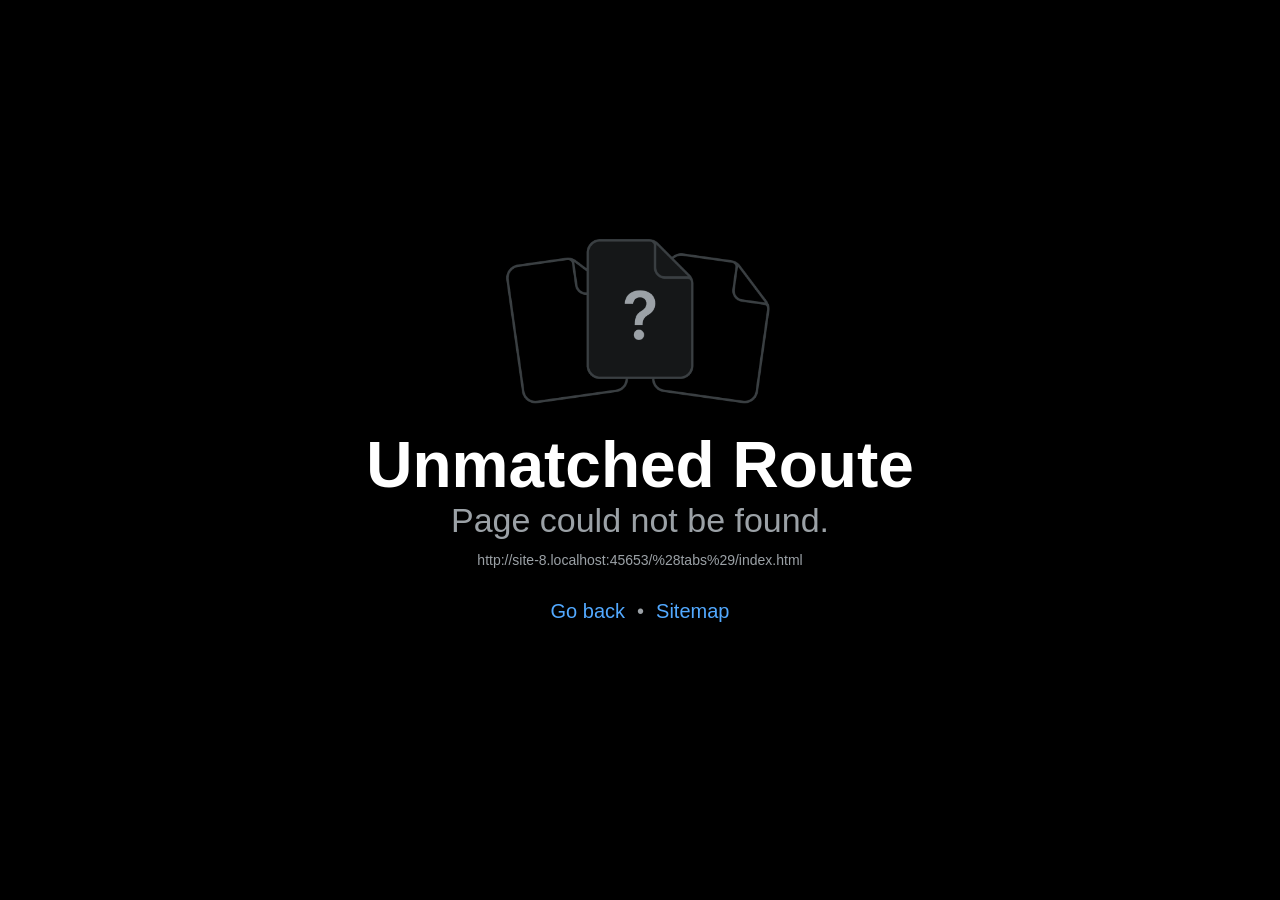
==== (tabs)/index.html @ 50df3b19 "Pin GitHub frontend to published WebDev API" ====
<!DOCTYPE html><html  lang="en"><head><title data-rh="true"></title><meta charSet="utf-8"/><meta name="viewport" content="width=device-width, initial-scale=1, shrink-to-fit=no"/><meta http-equiv="X-UA-Compatible" content="IE=edge"/><style id="expo-reset">#root,body,html{height:100%}body{overflow:hidden}#root{display:flex}</style><style id="react-native-stylesheet">[stylesheet-group="0"]{}
body{margin:0;}
button::-moz-focus-inner,input::-moz-focus-inner{border:0;padding:0;}
html{-ms-text-size-adjust:100%;-webkit-text-size-adjust:100%;-webkit-tap-highlight-color:rgba(0,0,0,0);}
input::-webkit-search-cancel-button,input::-webkit-search-decoration,input::-webkit-search-results-button,input::-webkit-search-results-decoration{display:none;}
[stylesheet-group="1"]{}
.css-11aywtz{-moz-appearance:textfield;-webkit-appearance:none;background-color:rgba(0,0,0,0.00);border-bottom-left-radius:0px;border-bottom-right-radius:0px;border-top-left-radius:0px;border-top-right-radius:0px;border:0 solid black;box-sizing:border-box;font:14px -apple-system,BlinkMacSystemFont,"Segoe UI",Roboto,Helvetica,Arial,sans-serif;margin:0px;padding:0px;resize:none;}
.css-146c3p1{background-color:rgba(0,0,0,0.00);border:0 solid black;box-sizing:border-box;color:rgba(0,0,0,1.00);display:inline;font:14px -apple-system,BlinkMacSystemFont,"Segoe UI",Roboto,Helvetica,Arial,sans-serif;list-style:none;margin:0px;padding:0px;position:relative;text-align:start;text-decoration:none;white-space:pre-wrap;word-wrap:break-word;}
.css-1jxf684{background-color:rgba(0,0,0,0.00);border:0 solid black;box-sizing:border-box;color:inherit;display:inline;font:inherit;list-style:none;margin:0px;padding:0px;position:relative;text-align:inherit;text-decoration:none;white-space:inherit;word-wrap:break-word;}
.css-9pa8cd{bottom:0px;height:100%;left:0px;opacity:0;position:absolute;right:0px;top:0px;width:100%;z-index:-1;}
.css-g5y9jx{align-content:flex-start;align-items:stretch;background-color:rgba(0,0,0,0.00);border:0 solid black;box-sizing:border-box;display:flex;flex-basis:auto;flex-direction:column;flex-shrink:0;list-style:none;margin:0px;min-height:0px;min-width:0px;padding:0px;position:relative;text-decoration:none;z-index:0;}
[stylesheet-group="2"]{}
.r-118cn30{border-bottom-color:rgba(63,40,55,1.00);border-left-color:rgba(63,40,55,1.00);border-right-color:rgba(63,40,55,1.00);border-top-color:rgba(63,40,55,1.00);}
.r-11mg6pl{border-bottom-color:rgba(255,255,255,1.00);border-left-color:rgba(255,255,255,1.00);border-right-color:rgba(255,255,255,1.00);border-top-color:rgba(255,255,255,1.00);}
.r-13awgt0{flex:1;}
.r-14ehvnd{border-bottom-color:rgba(205,221,241,0.52);border-left-color:rgba(205,221,241,0.52);border-right-color:rgba(205,221,241,0.52);border-top-color:rgba(205,221,241,0.52);}
.r-16h2qde{border-bottom-color:rgba(226,189,113,0.62);border-left-color:rgba(226,189,113,0.62);border-right-color:rgba(226,189,113,0.62);border-top-color:rgba(226,189,113,0.62);}
.r-16uyjmq{border-bottom-left-radius:22px;border-bottom-right-radius:22px;border-top-left-radius:22px;border-top-right-radius:22px;}
.r-16v96wr{border-bottom-color:rgba(232,190,111,0.82);border-left-color:rgba(232,190,111,0.82);border-right-color:rgba(232,190,111,0.82);border-top-color:rgba(232,190,111,0.82);}
.r-1867qdf{border-bottom-left-radius:16px;border-bottom-right-radius:16px;border-top-left-radius:16px;border-top-right-radius:16px;}
.r-19twf69{border-bottom-color:rgba(168,220,250,0.82);border-left-color:rgba(168,220,250,0.82);border-right-color:rgba(168,220,250,0.82);border-top-color:rgba(168,220,250,0.82);}
.r-1a3k4vu{border-bottom-color:rgba(226,189,113,0.55);border-left-color:rgba(226,189,113,0.55);border-right-color:rgba(226,189,113,0.55);border-top-color:rgba(226,189,113,0.55);}
.r-1a7havz{border-bottom-color:rgba(226,189,113,0.58);border-left-color:rgba(226,189,113,0.58);border-right-color:rgba(226,189,113,0.58);border-top-color:rgba(226,189,113,0.58);}
.r-1a9uok9{border-bottom-color:rgba(226,189,113,0.42);border-left-color:rgba(226,189,113,0.42);border-right-color:rgba(226,189,113,0.42);border-top-color:rgba(226,189,113,0.42);}
.r-1awa8pu{border-bottom-color:rgba(101,119,134,1.00);border-left-color:rgba(101,119,134,1.00);border-right-color:rgba(101,119,134,1.00);border-top-color:rgba(101,119,134,1.00);}
.r-1b2dskm{border-bottom-color:rgba(226,189,113,0.52);border-left-color:rgba(226,189,113,0.52);border-right-color:rgba(226,189,113,0.52);border-top-color:rgba(226,189,113,0.52);}
.r-1bq2mok{margin:3px;}
.r-1bq9uc5{padding:9px;}
.r-1cyc58n{border-bottom-color:rgba(232,137,173,0.90);border-left-color:rgba(232,137,173,0.90);border-right-color:rgba(232,137,173,0.90);border-top-color:rgba(232,137,173,0.90);}
.r-1d4xg89{border-bottom-color:rgba(170,184,194,1.00);border-left-color:rgba(170,184,194,1.00);border-right-color:rgba(170,184,194,1.00);border-top-color:rgba(170,184,194,1.00);}
.r-1dedoh8{border-bottom-left-radius:9px;border-bottom-right-radius:9px;border-top-left-radius:9px;border-top-right-radius:9px;}
.r-1dx2nza{border-bottom-color:rgba(239,205,143,0.56);border-left-color:rgba(239,205,143,0.56);border-right-color:rgba(239,205,143,0.56);border-top-color:rgba(239,205,143,0.56);}
.r-1dzdj1l{border-bottom-left-radius:10px;border-bottom-right-radius:10px;border-top-left-radius:10px;border-top-right-radius:10px;}
.r-1f0042m{border-bottom-left-radius:5px;border-bottom-right-radius:5px;border-top-left-radius:5px;border-top-right-radius:5px;}
.r-1ggqgpk{border-bottom-color:rgba(166,211,241,0.28);border-left-color:rgba(166,211,241,0.28);border-right-color:rgba(166,211,241,0.28);border-top-color:rgba(166,211,241,0.28);}
.r-1j16mh1{border-bottom-left-radius:100%;border-bottom-right-radius:100%;border-top-left-radius:100%;border-top-right-radius:100%;}
.r-1jkafct{border-bottom-left-radius:2px;border-bottom-right-radius:2px;border-top-left-radius:2px;border-top-right-radius:2px;}
.r-1jqe5ci{border-bottom-color:rgba(173,220,247,0.58);border-left-color:rgba(173,220,247,0.58);border-right-color:rgba(173,220,247,0.58);border-top-color:rgba(173,220,247,0.58);}
.r-1jyn79y{border-bottom-color:rgba(0,150,136,1.00);border-left-color:rgba(0,150,136,1.00);border-right-color:rgba(0,150,136,1.00);border-top-color:rgba(0,150,136,1.00);}
.r-1mxhqmb{border-bottom-left-radius:11px;border-bottom-right-radius:11px;border-top-left-radius:11px;border-top-right-radius:11px;}
.r-1olmmlc{border-bottom-color:rgba(167,221,255,0.65);border-left-color:rgba(167,221,255,0.65);border-right-color:rgba(167,221,255,0.65);border-top-color:rgba(167,221,255,0.65);}
.r-1oqcu8e{padding:15px;}
.r-1pcd2l5{padding:20px;}
.r-1phboty{border-bottom-style:solid;border-left-style:solid;border-right-style:solid;border-top-style:solid;}
.r-1q9bdsx{border-bottom-left-radius:12px;border-bottom-right-radius:12px;border-top-left-radius:12px;border-top-right-radius:12px;}
.r-1qsk4np{overflow-x:clip;overflow-y:clip;}
.r-1r39h5w{border-bottom-color:rgba(196,87,104,0.70);border-left-color:rgba(196,87,104,0.70);border-right-color:rgba(196,87,104,0.70);border-top-color:rgba(196,87,104,0.70);}
.r-1rvyss1{border-bottom-color:rgba(255,255,255,0.20);border-left-color:rgba(255,255,255,0.20);border-right-color:rgba(255,255,255,0.20);border-top-color:rgba(255,255,255,0.20);}
.r-1slz7xr{padding:14px;}
.r-1sp51qo{padding:10px;}
.r-1tu5ibj{border-bottom-color:rgba(91,59,74,1.00);border-left-color:rgba(91,59,74,1.00);border-right-color:rgba(91,59,74,1.00);border-top-color:rgba(91,59,74,1.00);}
.r-1udh08x{overflow-x:hidden;overflow-y:hidden;}
.r-1uu6nss{padding:5px;}
.r-1vuqmkj{border-bottom-color:rgba(226,189,113,0.35);border-left-color:rgba(226,189,113,0.35);border-right-color:rgba(226,189,113,0.35);border-top-color:rgba(226,189,113,0.35);}
.r-1xfd6ze{border-bottom-left-radius:8px;border-bottom-right-radius:8px;border-top-left-radius:8px;border-top-right-radius:8px;}
.r-1yadl64{border-bottom-width:0px;border-left-width:0px;border-right-width:0px;border-top-width:0px;}
.r-1ylenci{border-bottom-left-radius:15px;border-bottom-right-radius:15px;border-top-left-radius:15px;border-top-right-radius:15px;}
.r-3z7ge{border-bottom-color:rgba(232,190,111,0.86);border-left-color:rgba(232,190,111,0.86);border-right-color:rgba(232,190,111,0.86);border-top-color:rgba(232,190,111,0.86);}
.r-4a18lf{border-bottom-color:rgba(255,0,0,1.00);border-left-color:rgba(255,0,0,1.00);border-right-color:rgba(255,0,0,1.00);border-top-color:rgba(255,0,0,1.00);}
.r-4ajq90{border-bottom-color:rgba(75,44,59,1.00);border-left-color:rgba(75,44,59,1.00);border-right-color:rgba(75,44,59,1.00);border-top-color:rgba(75,44,59,1.00);}
.r-4ty4cz{border-bottom-color:rgba(95,62,77,1.00);border-left-color:rgba(95,62,77,1.00);border-right-color:rgba(95,62,77,1.00);border-top-color:rgba(95,62,77,1.00);}
.r-60ke3l{border-bottom-color:rgba(0,128,0,1.00);border-left-color:rgba(0,128,0,1.00);border-right-color:rgba(0,128,0,1.00);border-top-color:rgba(0,128,0,1.00);}
.r-6gt6f{border-bottom-color:rgba(163,215,250,0.48);border-left-color:rgba(163,215,250,0.48);border-right-color:rgba(163,215,250,0.48);border-top-color:rgba(163,215,250,0.48);}
.r-6ncur5{border-bottom-left-radius:18px;border-bottom-right-radius:18px;border-top-left-radius:18px;border-top-right-radius:18px;}
.r-6t2glc{border-bottom-left-radius:40px;border-bottom-right-radius:40px;border-top-left-radius:40px;border-top-right-radius:40px;}
.r-9e7qve{border-bottom-color:rgba(196,87,104,0.55);border-left-color:rgba(196,87,104,0.55);border-right-color:rgba(196,87,104,0.55);border-top-color:rgba(196,87,104,0.55);}
.r-9x6qib{border-bottom-color:rgba(204,214,221,1.00);border-left-color:rgba(204,214,221,1.00);border-right-color:rgba(204,214,221,1.00);border-top-color:rgba(204,214,221,1.00);}
.r-a1yn9n{border-bottom-left-radius:28px;border-bottom-right-radius:28px;border-top-left-radius:28px;border-top-right-radius:28px;}
.r-crgep1{margin:0px;}
.r-d045u9{border-bottom-width:2px;border-left-width:2px;border-right-width:2px;border-top-width:2px;}
.r-d23pfw{padding:24px;}
.r-d9mb76{border-bottom-color:rgba(171,219,247,0.72);border-left-color:rgba(171,219,247,0.72);border-right-color:rgba(171,219,247,0.72);border-top-color:rgba(171,219,247,0.72);}
.r-edyy15{padding:8px;}
.r-f4w1r7{border-bottom-color:rgba(227,188,109,0.70);border-left-color:rgba(227,188,109,0.70);border-right-color:rgba(227,188,109,0.70);border-top-color:rgba(227,188,109,0.70);}
.r-fx7oqy{border-bottom-color:rgba(0,0,255,1.00);border-left-color:rgba(0,0,255,1.00);border-right-color:rgba(0,0,255,1.00);border-top-color:rgba(0,0,255,1.00);}
.r-gs8llg{border-bottom-color:rgba(226,185,109,1.00);border-left-color:rgba(226,185,109,1.00);border-right-color:rgba(226,185,109,1.00);border-top-color:rgba(226,185,109,1.00);}
.r-h3sxf2{border-bottom-color:rgba(239,205,143,0.62);border-left-color:rgba(239,205,143,0.62);border-right-color:rgba(239,205,143,0.62);border-top-color:rgba(239,205,143,0.62);}
.r-j0vtcf{border-bottom-color:rgba(138,197,156,0.70);border-left-color:rgba(138,197,156,0.70);border-right-color:rgba(138,197,156,0.70);border-top-color:rgba(138,197,156,0.70);}
.r-kq9wsh{padding:13px;}
.r-krxsd3{display:-webkit-box;}
.r-nsbfu8{padding:16px;}
.r-q81ovl{padding:11px;}
.r-qdr207{border-bottom-color:rgba(182,138,217,0.75);border-left-color:rgba(182,138,217,0.75);border-right-color:rgba(182,138,217,0.75);border-top-color:rgba(182,138,217,0.75);}
.r-qgi43r{padding:17px;}
.r-rs99b7{border-bottom-width:1px;border-left-width:1px;border-right-width:1px;border-top-width:1px;}
.r-t23y2h{border-bottom-left-radius:14px;border-bottom-right-radius:14px;border-top-left-radius:14px;border-top-right-radius:14px;}
.r-t58jzf{border-bottom-color:rgba(226,189,113,0.80);border-left-color:rgba(226,189,113,0.80);border-right-color:rgba(226,189,113,0.80);border-top-color:rgba(226,189,113,0.80);}
.r-t60dpp{padding:0px;}
.r-vmjxi2{border-bottom-color:rgba(104,65,78,1.00);border-left-color:rgba(104,65,78,1.00);border-right-color:rgba(104,65,78,1.00);border-top-color:rgba(104,65,78,1.00);}
.r-wg31gx{border-bottom-color:rgba(49,53,56,1.00);border-left-color:rgba(49,53,56,1.00);border-right-color:rgba(49,53,56,1.00);border-top-color:rgba(49,53,56,1.00);}
.r-whuqzp{padding:18px;}
.r-xoduu5{display:inline-flex;}
.r-xyw6el{padding:12px;}
.r-y47klf{border-bottom-left-radius:20px;border-bottom-right-radius:20px;border-top-left-radius:20px;border-top-right-radius:20px;}
.r-ywje51{margin:auto;}
.r-z2wwpe{border-bottom-left-radius:4px;border-bottom-right-radius:4px;border-top-left-radius:4px;border-top-right-radius:4px;}
.r-zua6kk{border-bottom-color:rgba(226,189,113,0.25);border-left-color:rgba(226,189,113,0.25);border-right-color:rgba(226,189,113,0.25);border-top-color:rgba(226,189,113,0.25);}
.r-zwfwmy{border-bottom-color:rgba(205,221,241,0.76);border-left-color:rgba(205,221,241,0.76);border-right-color:rgba(205,221,241,0.76);border-top-color:rgba(205,221,241,0.76);}
[stylesheet-group="2.1"]{}
.r-11f147o{padding-bottom:8px;padding-top:8px;}
.r-11gswi8{padding-left:3px;padding-right:3px;}
.r-17c3tha{padding-left:17px;padding-right:17px;}
.r-17q4wm6{margin-left:5px;margin-right:5px;}
.r-184id4b{margin-bottom:12px;margin-top:12px;}
.r-18c5d7m{padding-left:6px;padding-right:6px;}
.r-1apnidv{margin-bottom:14px;margin-top:14px;}
.r-1d7mnkm{padding-bottom:15px;padding-top:15px;}
.r-1e084wi{padding-left:0px;padding-right:0px;}
.r-1ezpcd1{padding-left:9px;padding-right:9px;}
.r-1ml3abn{padding-bottom:14px;padding-top:14px;}
.r-1mmae3n{padding-bottom:12px;padding-top:12px;}
.r-1ntr0p{padding-left:5px;padding-right:5px;}
.r-1rsorjc{padding-left:36px;padding-right:36px;}
.r-1ubuhtd{padding-left:10px;padding-right:10px;}
.r-1yd117h{padding-bottom:7px;padding-top:7px;}
.r-284m6k{padding-left:18px;padding-right:18px;}
.r-3o4zer{padding-left:12px;padding-right:12px;}
.r-bx70bn{margin-bottom:8px;margin-top:8px;}
.r-c6ipad{padding-left:7px;padding-right:7px;}
.r-cxgwc0{padding-left:24px;padding-right:24px;}
.r-f8sm7e{margin-left:auto;margin-right:auto;}
.r-gu64tb{padding-left:14px;padding-right:14px;}
.r-iaysbf{padding-bottom:17px;padding-top:17px;}
.r-is05cd{padding-left:8px;padding-right:8px;}
.r-jdiy1a{margin-left:11px;margin-right:11px;}
.r-jusfrs{margin-left:12px;margin-right:12px;}
.r-n5f61p{margin-bottom:3px;margin-top:3px;}
.r-n7gxbd{padding-left:4px;padding-right:4px;}
.r-rehuqn{padding-bottom:5px;padding-top:5px;}
.r-u4gi5m{padding-left:13px;padding-right:13px;}
.r-u9wvl5{padding-left:20px;padding-right:20px;}
.r-ubg91z{padding-left:15px;padding-right:15px;}
.r-ugi1tw{padding-left:5%;padding-right:5%;}
.r-vuvdlw{padding-bottom:6px;padding-top:6px;}
.r-w7s2jr{padding-bottom:16px;padding-top:16px;}
.r-wnp491{margin-left:2px;margin-right:2px;}
.r-ytbthy{padding-bottom:10px;padding-top:10px;}
.r-ywh0we{padding-bottom:13px;padding-top:13px;}
[stylesheet-group="2.2"]{}
.r-10s2tm5{left:0%;}
.r-16o8guy{right:100%;}
.r-1a11zyx{margin-right:12px;}
.r-1cwvpvk{margin-left:12px;}
.r-1e97lx8{margin-right:3px;}
.r-1euzeng{padding-left:24px;}
.r-1g4tz6n{margin-right:-14.5px;}
.r-1h31txp{padding-right:16px;}
.r-1lhn9r{margin-left:-14.5px;}
.r-1sqnqi2{margin-left:3px;}
.r-1vl2501{padding-right:24px;}
.r-9mo606{margin-right:10px;}
.r-c59us2{left:-3px;}
.r-dqe1q{right:0%;}
.r-qb41rp{margin-right:5px;}
.r-rci37q{left:100%;}
.r-uhung1{margin-left:10px;}
.r-vpmibe{right:-3px;}
.r-w67my2{padding-left:16px;}
.r-wizibn{margin-left:5px;}
[stylesheet-group="3"]{}
.r-100vyta{margin-top:7px;}
.r-105ug2t{pointer-events:auto!important;}
.r-109y4c4{height:1px;}
.r-10ptun7{height:16px;}
.r-10v3vxq{transform:scaleX(-1);}
.r-10x49cs{font-size:10px;}
.r-10xqauy{padding-top:env(safe-area-inset-top);}
.r-10yl4k{line-height:21px;}
.r-1175li{background-color:rgba(179,43,77,1.00);}
.r-11g7n08{background-color:rgba(226,189,113,0.34);}
.r-11j9u27{visibility:hidden;}
.r-11mo1y0{margin-bottom:7px;}
.r-11mpjr4{background-color:rgba(223,223,223,1.00);}
.r-11nkk9x{color:rgba(189,170,180,1.00);}
.r-11udlyb{background-color:rgba(0,150,136,1.00);}
.r-11v9fek{min-width:180px;}
.r-11yh6sk{overflow-x:hidden;}
.r-12ahw1f{color:rgba(223,245,255,1.00);}
.r-12f6czt{top:17px;}
.r-12l3ww3{color:rgba(217,188,194,1.00);}
.r-12qfs6j{background-color:rgba(17,35,51,0.72);}
.r-12vffkv>* {pointer-events:auto;}
.r-12vffkv{pointer-events:none!important;}
.r-12yl9or{background-color:rgba(16,10,20,0.42);}
.r-135wba7{line-height:24px;}
.r-136ojw6{z-index:2;}
.r-13aq9py{animation-name:r-1iq689l;}
.r-13g74xh{background-color:rgba(138,197,156,1.00);}
.r-13i1aef{background-color:rgba(12,8,17,0.70);}
.r-13itbh8{color:rgba(216,98,131,1.00);}
.r-13qz1uu{width:100%;}
.r-13tjlyg{transition-duration:0.1s;}
.r-1472mwg{height:24px;}
.r-14aym27{color:rgba(217,193,140,1.00);}
.r-14e35az{color:rgba(255,241,242,1.00);}
.r-14gocgy{text-shadow:0px 0px 5px rgba(84,138,169,1.00);}
.r-14gqq1x{margin-top:4px;}
.r-14lw9ot{background-color:rgba(255,255,255,1.00);}
.r-14qsju2{background-color:rgba(22,11,34,1.00);}
.r-14sbq61{background-color:rgba(33,150,243,1.00);}
.r-14yzgew{line-height:18px;}
.r-150rngu{-webkit-overflow-scrolling:touch;}
.r-1529eph{background-color:rgba(40,16,28,1.00);}
.r-156q2ks{margin-top:10px;}
.r-1599tul{gap:3px;}
.r-15d164r{margin-bottom:10px;}
.r-15gljci{left:-60px;}
.r-15zivkp{margin-bottom:4px;}
.r-161ttwi{left:12px;}
.r-166wg6h{background-color:rgba(157,47,73,0.12);}
.r-16as24h{color:rgba(244,206,216,0.72);}
.r-16okoll{opacity:0.82;}
.r-16y2uox{flex-grow:1;}
.r-173mn98{align-self:flex-end;}
.r-173mzie{transform:scaleY(-1);}
.r-1777fci{justify-content:center;}
.r-17bb2tj{animation-duration:0.75s;}
.r-17leim2{background-repeat:repeat;}
.r-17s6mgv{justify-content:flex-end;}
.r-17tb59b{opacity:0.7;}
.r-17tloay{opacity:0.6;}
.r-17u3ijr{background-color:rgba(155,161,166,0.27);}
.r-17v3hn8{color:rgba(229,201,141,1.00);}
.r-17xk9hs{background-color:rgba(20,10,24,0.48);}
.r-17y8g2l{color:rgba(217,193,164,1.00);}
.r-17zs2db{background-color:rgba(8,18,30,0.82);}
.r-184en5c{z-index:1;}
.r-18nhz7w{top:-3px;}
.r-18u1ve8{color:rgba(255,255,255,0.40);}
.r-18u37iz{flex-direction:row;}
.r-194nz11{background-color:rgba(91,24,44,1.00);}
.r-198d08l{font-size:27px;}
.r-19aq316{color:rgba(198,174,184,1.00);}
.r-19n7jf3{background-color:rgba(227,188,109,1.00);}
.r-19oahor{font-size:64px;}
.r-19qrga8{margin-top:3px;}
.r-19r33im{letter-spacing:1.2px;}
.r-19tjxh9{width:26px;}
.r-19wmn03{width:20px;}
.r-19z077z{touch-action:none;}
.r-1a1dyw{min-height:50px;}
.r-1a2p6p6{-webkit-text-decoration-style:solid;text-decoration-style:solid;}
.r-1abnn5w{animation-play-state:paused;}
.r-1acpoxo{width:36px;}
.r-1ag9he1{line-height:35px;}
.r-1aiqnjv{font-family:monospace,monospace;}
.r-1ajwyz0{background-color:rgba(25,14,28,0.88);}
.r-1aockid{width:40px;}
.r-1awozwy{align-items:center;}
.r-1ay1djp{animation-duration:1s;}
.r-1b29ti9{color:rgba(217,162,173,1.00);}
.r-1b43r93{font-size:14px;}
.r-1b6yd1w{font-size:19px;}
.r-1blvdjr{font-size:23px;}
.r-1bvyc61{right:-60px;}
.r-1bymd8e{margin-top:2px;}
.r-1c6unfx{forced-color-adjust:none;}
.r-1c85bru{width:270px;}
.r-1c92x1x{line-height:31px;}
.r-1cad53l{margin-bottom:14px;}
.r-1cjfcpm{background-color:rgba(35,12,30,0.44);}
.r-1cmwbt1{gap:8px;}
.r-1couwjk{right:4%;}
.r-1csr917{background-color:rgba(16,9,20,1.00);}
.r-1cvj4g8{margin-top:1px;}
.r-1d09ksm{align-items:baseline;}
.r-1d2f490{left:0px;}
.r-1d5kdc7{flex-direction:column-reverse;}
.r-1ddef8g{-webkit-text-decoration-line:underline;text-decoration-line:underline;}
.r-1dernwh{height:70%;}
.r-1dpkw9{letter-spacing:0.3px;}
.r-1e93u18{color:rgba(249,231,195,1.00);}
.r-1ec8jn3{transform:scale(1.06);}
.r-1eh4bqi{color:rgba(184,117,132,1.00);}
.r-1ei5mc7{cursor:inherit;}
.r-1enmna9{background-color:rgba(16,11,24,1.00);}
.r-1enofrn{font-size:12px;}
.r-1eokdax{background-color:rgba(12,24,48,1.00);}
.r-1etdso9{color:rgba(225,183,111,1.00);}
.r-1euycsn{flex-direction:row-reverse;}
.r-1ewcgjf{box-shadow:0px 1px 3px rgba(0,0,0,0.5);}
.r-1ey881g{gap:7px;}
.r-1f0cr8{transform:scale(0.98);}
.r-1ff274t{text-align:right;}
.r-1ffj0ar{background-color:rgba(0,0,0,0.40);}
.r-1frbg5s{opacity:0.72;}
.r-1g80hic{opacity:0.8;}
.r-1g94qm0{margin-top:5px;}
.r-1ge9hsw{max-width:960px;}
.r-1ghxqbu{font-variant:tabular-nums;}
.r-1gkfh8e{font-size:11px;}
.r-1h0naxo{color:rgba(246,228,229,1.00);}
.r-1h0z5md{justify-content:flex-start;}
.r-1h1c4di{line-height:29px;}
.r-1h8ys4a{padding-top:4px;}
.r-1habvwh{align-items:flex-start;}
.r-1hfr2h2{color:rgba(237,209,213,1.00);}
.r-1hzmx0m{background-color:rgba(34,12,30,0.54);}
.r-1i10wst{font-size:18px;}
.r-1i6wzkk{-moz-transition-property:opacity;-webkit-transition-property:opacity;transition-property:opacity;}
.r-1i71y14{gap:14px;}
.r-1iddk8{background-color:rgba(12,30,46,0.78);}
.r-1idp6ea{color:rgba(207,189,162,1.00);}
.r-1ifxtd0{margin-bottom:16px;}
.r-1ihzw5n{box-shadow:0px 0px 15px rgba(142,220,255,0.72);}
.r-1ikidpy{letter-spacing:0.5px;}
.r-1iln25a{word-wrap:normal;}
.r-1inkyih{font-size:17px;}
.r-1itdfjk{color:rgba(184,197,214,1.00);}
.r-1itimx0{min-width:72%;}
.r-1iusvr4{flex-basis:0px;}
.r-1iww7jx{width:28px;}
.r-1janqcz{width:16px;}
.r-1jkjb{margin-left:8px;}
.r-1k11pwq{height:700px;}
.r-1k25im9{height:26px;}
.r-1kb76zh{margin-right:8px;}
.r-1kfrs79{font-weight:600;}
.r-1kihuf0{align-self:center;}
.r-1kkeeuo{background-color:rgba(157,47,73,0.48);}
.r-1kt6imw{line-height:27px;}
.r-1ku0xpx{color:rgba(244,223,193,1.00);}
.r-1l37sny{color:rgba(255,157,170,1.00);}
.r-1l3nu7m{text-shadow:0px 0px 15px rgba(92,191,255,1.00);}
.r-1ld3bg{top:-4px;}
.r-1ldzwu0{animation-timing-function:linear;}
.r-1loqt21{cursor:pointer;}
.r-1lw8qo5{background-color:rgba(14,20,31,0.78);}
.r-1lybf8k{letter-spacing:1.1px;}
.r-1m5eot9{min-width:70px;}
.r-1m5ggi5{background-color:rgba(255,255,255,0.04);}
.r-1mbt07y{color:rgba(242,249,255,1.00);}
.r-1mlwlqe{flex-basis:auto;}
.r-1mrlafo{background-position:0;}
.r-1muvv40{animation-iteration-count:infinite;}
.r-1niwhzg{background-color:rgba(0,0,0,0.00);}
.r-1nl1tsf{background-color:rgba(35,12,30,0.62);}
.r-1nlw0im{bottom:8px;}
.r-1no09lo{margin-top:28px;}
.r-1nxhmzv{margin-bottom:28px;}
.r-1ny4l3l{outline-style:none;}
.r-1ocf4r9{scroll-snap-type:y mandatory;}
.r-1onu96p{border-curve:continuous;}
.r-1oobqxg{border-top-color:rgba(121,80,90,0.45);}
.r-1oszu61{align-items:stretch;}
.r-1otgn73{touch-action:manipulation;}
.r-1owi9l8{color:rgba(128,107,117,1.00);}
.r-1p0dtai{bottom:0px;}
.r-1p2ndsc{background-color:rgba(23,16,29,1.00);}
.r-1p6vbq5{transform:scale(1.08);}
.r-1p8vt32{color:rgba(169,130,140,1.00);}
.r-1pgswnq{right:12px;}
.r-1pi2tsx{height:100%;}
.r-1pidf3w{transform:scale(1.14);}
.r-1pl7oy7{min-height:48px;}
.r-1pm8pkb{font-family:Courier;}
.r-1pw6097{background-color:rgba(138,159,197,1.00);}
.r-1px08ao{background-color:rgba(33,12,27,1.00);}
.r-1pxmbg{height:94%;}
.r-1pzxkri{background-color:rgba(50,16,28,1.00);}
.r-1q1j5jb{background-color:rgba(36,57,150,0.32);}
.r-1q67n59{letter-spacing:1.3px;}
.r-1qd0xha{font-family:-apple-system,BlinkMacSystemFont,"Segoe UI",Roboto,Helvetica,Arial,sans-serif;}
.r-1qoarp6{background-color:rgba(92,18,38,0.18);}
.r-1qq0ocq{color:rgba(172,139,148,1.00);}
.r-1quhhfn{text-shadow:0px 0px 7px rgba(94,184,238,0.70);}
.r-1qulhi1{animation-name:r-1pzkwqh;}
.r-1r2vup9{color:rgba(237,244,255,1.00);}
.r-1r4fvd0{color:rgba(82,169,255,1.00);}
.r-1r5jyh0{min-height:130px;}
.r-1r5sr30{background-color:rgba(8,19,33,0.82);}
.r-1r74h94{left:8px;}
.r-1r8g8re{height:36px;}
.r-1ra0lkn{font-size:30px;}
.r-1rd2zbf{min-height:120px;}
.r-1rn8j8i{margin-top:-5px;}
.r-1rnoaur{overflow-y:auto;}
.r-1rvhyxa{color:rgba(232,199,204,1.00);}
.r-1s2bzr4{margin-top:12px;}
.r-1s367qj{gap:11px;}
.r-1sg8ghl{z-index:1000;}
.r-1skwq7n{width:66%;}
.r-1ssbvtb{gap:12px;}
.r-1sxrcry{background-size:auto;}
.r-1thqsbp{text-shadow:0px 0px 8px rgba(177,60,89,1.00);}
.r-1tl8ndw{background-color:rgba(196,87,104,1.00);}
.r-1tppxbw{color:rgba(209,166,239,1.00);}
.r-1u8f1v3{color:rgba(224,162,173,1.00);}
.r-1u9mv1t{color:rgba(189,170,177,1.00);}
.r-1udbk01{text-overflow:ellipsis;}
.r-1ui5ee8{font-size:32px;}
.r-1usywja{box-shadow:0px 5px 12px rgba(7,3,11,0.55);}
.r-1uwte3a{padding-bottom:40px;}
.r-1vbkutx{color:rgba(240,212,157,1.00);}
.r-1vl8bha{min-width:92px;}
.r-1vlwq53{color:rgba(185,206,221,1.00);}
.r-1vr29t4{font-weight:800;}
.r-1vsu8ta{min-height:30px;}
.r-1vykea6{min-height:118px;}
.r-1vznrp2{border-top-left-radius:8px;}
.r-1w4qzrt{max-height:46%;}
.r-1w6e6rj{flex-wrap:wrap;}
.r-1wbh5a2{flex-shrink:1;}
.r-1wcwtp0{border-top-color:rgba(92,54,68,0.32);}
.r-1wd5glg{color:rgba(156,120,132,1.00);}
.r-1wjspd5{box-shadow:0px 3px 8px rgba(24,7,19,0.42);}
.r-1wtj0ep{justify-content:space-between;}
.r-1wyyakw{z-index:-1;}
.r-1x35g6{font-size:24px;}
.r-1xbve24{height:6px;}
.r-1xcajam{position:fixed;}
.r-1xnzce8{-moz-user-select:text;-webkit-user-select:text;user-select:text;}
.r-1xomagv{text-shadow:0px 0px 14px rgba(167,229,255,1.00);}
.r-1xpsq9i{box-shadow:0px 3px 3px rgba(0, 0, 0, 0.33);}
.r-1xqw6fw{height:7%;}
.r-1xzupcd{width:13px;}
.r-1y00bll{gap:9px;}
.r-1y1tau5{color:rgba(247,230,189,1.00);}
.r-1y9zyll{color:rgba(255,244,231,1.00);}
.r-1yef0xd{animation-name:r-11cv4x;}
.r-1yxedwg{top:8px;}
.r-1yzzwuk{color:rgba(244,223,173,1.00);}
.r-2426mh{background-color:rgba(22,13,34,1.00);}
.r-2agvir{line-height:34px;}
.r-2eszeu::-webkit-scrollbar{display:none}
.r-2eszeu{scrollbar-width:none;}
.r-2llsf{min-height:100%;}
.r-2u9toq{color:rgba(143,115,125,1.00);}
.r-30o5oe{-moz-appearance:none;-ms-appearance:none;-webkit-appearance:none;appearance:none;}
.r-356f0p{letter-spacing:0.35px;}
.r-36ujnk{font-style:italic;}
.r-37tt59{line-height:32px;}
.r-3amwh3{color:rgba(231,189,114,1.00);}
.r-3cuxpb{opacity:0.98;}
.r-3mc0re{right:8px;}
.r-3ql4ip{background-color:rgba(12,8,17,0.62);}
.r-3s2u2q{white-space:nowrap;}
.r-3widwb{color:rgba(191,174,181,1.00);}
.r-3ywr7e{width:18%;}
.r-417010{z-index:0;}
.r-43lfjw{color:rgba(255,240,201,1.00);}
.r-43p84p{color:rgba(246,223,176,1.00);}
.r-4ayxnr{color:rgba(246,220,165,1.00);}
.r-4gszlv{background-size:cover;}
.r-4v7adb{height:5px;}
.r-4z2s22{background-color:rgba(26,13,29,1.00);}
.r-580adz{gap:5px;}
.r-5kkj8d{border-top-width:1px;}
.r-5nutd6{background-color:rgba(23,12,24,1.00);}
.r-5oul0u{margin-bottom:8px;}
.r-5zdcdu{color:rgba(245,251,255,1.00);}
.r-60vfwk{min-width:1px;}
.r-633pao>* {pointer-events:none;}
.r-633pao{pointer-events:none!important;}
.r-6dt33c{opacity:1;}
.r-6gpygo{margin-bottom:12px;}
.r-6taxm2:-ms-input-placeholder{color:var(--placeholderTextColor);opacity:1;}
.r-6taxm2::-moz-placeholder{color:var(--placeholderTextColor);opacity:1;}
.r-6taxm2::-webkit-input-placeholder{color:var(--placeholderTextColor);opacity:1;}
.r-6taxm2::placeholder{color:var(--placeholderTextColor);opacity:1;}
.r-726pan{width:31px;}
.r-72azsa{background-color:rgba(24,13,27,1.00);}
.r-76blku{height:21px;}
.r-7bouqp{width:96px;}
.r-7cikom{font-size:inherit;}
.r-7et7o8{background-color:rgba(18,12,25,0.42);}
.r-7mdpej{max-width:360px;}
.r-7ptqe7{line-height:23px;}
.r-7q8q6z{cursor:default;}
.r-7q8u89{color:rgba(229,243,252,1.00);}
.r-89umd1{letter-spacing:3px;}
.r-8akbws{-webkit-box-orient:vertical;}
.r-8ay8q1{letter-spacing:0.1px;}
.r-8hc5te{width:6px;}
.r-8vl4cx{max-width:390px;}
.r-8wt20c{color:rgba(198,233,255,1.00);}
.r-97e31f{padding-bottom:env(safe-area-inset-bottom);}
.r-99mo4u{color:rgba(199,154,166,1.00);}
.r-9aw3ui{gap:4px;}
.r-9daxd3{animation-duration:250ms;}
.r-9fd9kp{background-color:rgba(7,4,15,0.04);}
.r-9n8c2a{color:rgba(241,211,141,1.00);}
.r-9zbsey{color:rgba(232,137,173,1.00);}
.r-a023e6{font-size:15px;}
.r-a2tzq0{justify-content:space-around;}
.r-a7s5zx{color:rgba(243,247,255,1.00);}
.r-ad9o1y{vertical-align:top;}
.r-adyw6z{font-size:20px;}
.r-agouwx{transform:translateZ(0);}
.r-ah5dr5>* {pointer-events:none;}
.r-ah5dr5{pointer-events:auto!important;}
.r-alcaho{color:rgba(216,198,202,1.00);}
.r-aruset{font-weight:200;}
.r-aweckp{color:rgba(226,167,167,1.00);}
.r-b5a5dy{color:rgba(250,232,193,1.00);}
.r-b88u0q{font-weight:700;}
.r-bi4vy9{transform:translateY(100%);}
.r-bnwqim{position:relative;}
.r-bt1l66{min-height:20px;}
.r-bual8a{max-width:520px;}
.r-bukjy0{background-color:rgba(182,138,217,1.00);}
.r-buy8e9{overflow-y:hidden;}
.r-bv2aro{padding-left:env(safe-area-inset-left);}
.r-bzdo6e{text-shadow:0px 0px 7px rgba(39,10,27,1.00);}
.r-c1fx03{left:4%;}
.r-c68hjy{color:rgba(161,161,161,1.00);}
.r-cb4phx{bottom:-60px;}
.r-cpa5s6{scroll-snap-align:start;}
.r-cqee49{color:rgba(0,0,0,1.00);}
.r-cqws2a{color:rgba(255,237,187,1.00);}
.r-cuifva{background-color:rgba(52,13,34,0.64);}
.r-d0pm55{margin-bottom:5px;}
.r-dkge59{background-color:rgba(170,184,194,1.00);}
.r-dnmrzs{max-width:100%;}
.r-dr54s0{margin-bottom:13px;}
.r-eaezby{line-height:26px;}
.r-eafdt9{transition-duration:0.15s;}
.r-ebwn4k{animation-name:r-q67da2;}
.r-ehq7j7{background-size:contain;}
.r-eqz5dr{flex-direction:column;}
.r-eu3ka{height:40px;}
.r-evnaw{font-size:22px;}
.r-evt10r{margin-bottom:17px;}
.r-f1odvy{margin-bottom:6px;}
.r-f683c4{background-color:rgba(255,119,134,0.28);}
.r-fdjqy7{text-align:left;}
.r-fiicfb{color:rgba(245,223,181,1.00);}
.r-fnd9kg{box-shadow:0px 3px 8px rgba(97,155,192,0.42);}
.r-g3mlsw{animation-name:r-t2lo5v;}
.r-gars18{color:rgba(170,144,155,1.00);}
.r-gg1ace{line-height:43px;}
.r-ghxds0{transform:translateY(0%);}
.r-gjbo19{border-bottom-color:rgba(121,80,90,0.25);}
.r-gr9sz6{box-shadow:0px 5px 12px rgba(18,5,15,0.50);}
.r-gtdqiz{position:-webkit-sticky;position:sticky;}
.r-h0d30l{height:28px;}
.r-h3s6tt{height:48px;}
.r-h59vi3{color:rgba(255,232,194,1.00);}
.r-hawz88{left:1%;}
.r-hbpseb{line-height:22px;}
.r-hxflta{padding-right:env(safe-area-inset-right);}
.r-icoktb{opacity:0.5;}
.r-ifefl9{min-height:0px;}
.r-ijyvn8{color:rgba(248,232,194,1.00);}
.r-iktzxl{text-shadow:0px 0px 5px rgba(110,36,61,1.00);}
.r-ipm5af{top:0px;}
.r-is2ru{bottom:-38px;}
.r-iv112m{width:78px;}
.r-iwyxef{background-color:rgba(58,36,48,1.00);}
.r-j6q4fn{color:rgba(244,228,195,1.00);}
.r-jjmaes{max-width:760px;}
.r-jwli3a{color:rgba(255,255,255,1.00);}
.r-k200y{align-self:flex-start;}
.r-k6jc1c{min-width:42px;}
.r-kc8jnq{margin-top:6px;}
.r-kemksi{background-color:rgba(0,0,0,1.00);}
.r-key0ze{height:240px;}
.r-ki3cwl{color:rgba(232,211,214,1.00);}
.r-kizejy{color:rgba(155,161,166,1.00);}
.r-kmjfpg{color:rgba(247,227,227,1.00);}
.r-knv0ih{margin-top:8px;}
.r-ku1wi2{margin-bottom:15px;}
.r-kz85nv{color:rgba(242,213,155,1.00);}
.r-l0qbpw{color:rgba(242,168,168,1.00);}
.r-l71dzp{margin-top:14px;}
.r-lb9ryt{color:rgba(212,184,161,1.00);}
.r-leqjx2{animation-timing-function:cubic-bezier(0.215, 0.61, 0.355, 1);}
.r-lgpkq{padding-bottom:7px;}
.r-lltvgl{overflow-x:auto;}
.r-lpb231{height:168px;}
.r-lrsllp{width:24px;}
.r-lrvibr{-moz-user-select:none;-webkit-user-select:none;user-select:none;}
.r-m611by{padding-top:10px;}
.r-m97p37{color:rgba(185,231,255,1.00);}
.r-majxgm{font-weight:500;}
.r-matnms{color:rgba(169,219,247,1.00);}
.r-mfh4gg{scroll-snap-type:x mandatory;}
.r-mhe3cw{z-index:10;}
.r-mipnz4{min-height:58px;}
.r-mro3nb{background-color:rgba(21,23,24,1.00);}
.r-myk4fa{background-color:rgba(176,19,53,0.48);}
.r-n6v787{font-size:13px;}
.r-nefvgx{border-bottom-right-radius:8px;}
.r-nidz89{z-index:6;}
.r-nwxazl{line-height:40px;}
.r-o3b7ce{color:rgba(203,186,192,1.00);}
.r-o4n3w5{width:23px;}
.r-obd0qt{align-items:flex-end;}
.r-ojf8lh{gap:6px;}
.r-ok5rih{color:rgba(227,242,252,1.00);}
.r-orgf3d{opacity:0;}
.r-otxkll{text-shadow:0px 0px 5px rgba(39,10,27,1.00);}
.r-ovu0ai{font-weight:900;}
.r-p1lvj0{color:rgba(128,108,117,1.00);}
.r-pl6hi6{width:24%;}
.r-pm9dpa{max-height:100%;}
.r-q4m81j{text-align:center;}
.r-qfi6ny{top:30000px;}
.r-qh178h{color:rgba(155,220,255,1.00);}
.r-qhfhe8{top:2%;}
.r-qklmqi{border-bottom-width:1px;}
.r-qn3fzs{padding-bottom:24px;}
.r-qotx96{color:rgba(241,201,179,1.00);}
.r-qqjak8{font-size:9px;}
.r-qzsbke{color:rgba(234,248,255,1.00);}
.r-r5vmyo{z-index:1002;}
.r-rjixqe{line-height:20px;}
.r-rki7wi{bottom:12px;}
.r-rpnbwx{margin-top:13px;}
.r-rrycvo{background-color:rgba(8,13,21,0.82);}
.r-rs94m5{background-image:url("[data-uri]");}
.r-rwv4x7{color:rgba(231,200,207,1.00);}
.r-s62m2j{animation-timing-function:cubic-bezier(0.47, 0, 0.745, 0.715);}
.r-sfbmgh{z-index:9999;}
.r-sgbo92{opacity:0.9;}
.r-so7y2g{line-height:64px;}
.r-sqq7d8{color:rgba(158,126,135,1.00);}
.r-t4dgx3{color:rgba(159,125,135,1.00);}
.r-t5z717{color:rgba(158,129,137,1.00);}
.r-t8w76m{background-color:rgba(24,10,25,0.90);}
.r-tlclqm{color:rgba(241,193,209,1.00);}
.r-tmojj0{z-index:30;}
.r-tnni59{opacity:0.42;}
.r-tpzeyv{max-height:53%;}
.r-trmue4{color:rgba(255,243,212,1.00);}
.r-tsynxw{text-transform:uppercase;}
.r-ttdzmv{padding-top:12px;}
.r-u6sd8q{background-repeat:no-repeat;}
.r-u8s1d{position:absolute;}
.r-u92y06{background-color:rgba(255,165,0,1.00);}
.r-ubezar{font-size:16px;}
.r-ueyrd6{line-height:36px;}
.r-uho16t{font-size:34px;}
.r-usfg0v{color:rgba(226,185,109,1.00);}
.r-v36bxp{aspect-ratio:0.562799043062201;}
.r-v69tpl{background-color:rgba(23,16,29,0.58);}
.r-vacyoi{padding-bottom:64px;}
.r-van48c{caret-color:transparent;}
.r-vboj7i{top:-7px;}
.r-vdqesa{min-height:54px;}
.r-vgvudj{background-color:rgba(232,137,173,0.10);}
.r-viy748{transform:scale(1.13);}
.r-vrz42v{line-height:28px;}
.r-vvn4in{background-position:center;}
.r-vw2c0b{font-weight:bold;}
.r-vwe9qw{background-color:rgba(11,7,16,1.00);}
.r-w8x9ap{left:38%;}
.r-wc24c3{z-index:20;}
.r-wfqgy4{transition-duration:100ms;}
.r-wfz2y9{background-color:rgba(232,137,173,1.00);}
.r-ws9h79{left:4px;}
.r-x11e5r{font-family:SFMono-Regular, Menlo, Monaco, Consolas, "Liberation Mono", "Courier New", monospace;}
.r-x3cy2q{background-size:100% 100%;}
.r-x8u8f1{color:rgba(217,179,109,1.00);}
.r-xaggoz{max-width:350px;}
.r-xd6kpl{padding-bottom:8px;}
.r-xx3c9p{animation-name:r-imtty0;}
.r-y6eg4e{min-width:62px;}
.r-y7v2we{background-color:rgba(32,36,37,1.00);}
.r-yie26v{z-index:1001;}
.r-yil3cw{background-color:rgba(12,24,37,0.76);}
.r-yu8l3n{background-color:rgba(8,20,34,0.48);}
.r-yzlgiv{color:rgba(255,195,203,1.00);}
.r-z5qs1h{gap:2px;}
.r-z80fyv{height:20px;}
.r-zchlnj{right:0px;}
.r-zj17g9{line-height:37px;}
.r-zl2h9q{margin-bottom:2px;}
.r-zz5t5d{font-size:28px;}
@-webkit-keyframes r-11cv4x{0%{transform:rotate(0deg);}100%{transform:rotate(360deg);}}
@-webkit-keyframes r-1iq689l{0%{transform:translateY(0%);}100%{transform:translateY(100%);}}
@-webkit-keyframes r-1pzkwqh{0%{transform:translateY(100%);}100%{transform:translateY(0%);}}
@-webkit-keyframes r-imtty0{0%{opacity:0;}100%{opacity:1;}}
@-webkit-keyframes r-q67da2{0%{transform:translateX(-100%);}100%{transform:translateX(400%);}}
@-webkit-keyframes r-t2lo5v{0%{opacity:1;}100%{opacity:0;}}
@keyframes r-11cv4x{0%{transform:rotate(0deg);}100%{transform:rotate(360deg);}}
@keyframes r-1iq689l{0%{transform:translateY(0%);}100%{transform:translateY(100%);}}
@keyframes r-1pzkwqh{0%{transform:translateY(100%);}100%{transform:translateY(0%);}}
@keyframes r-imtty0{0%{opacity:0;}100%{opacity:1;}}
@keyframes r-q67da2{0%{transform:translateX(-100%);}100%{transform:translateX(400%);}}
@keyframes r-t2lo5v{0%{opacity:1;}100%{opacity:0;}}</style><script type="module">globalThis.__EXPO_ROUTER_HYDRATE__=true;</script><link rel="preload" href="/_expo/static/css/web-35d4383a22d8d4baa966978b79d48be8.css" as="style"><link rel="stylesheet" href="/_expo/static/css/web-35d4383a22d8d4baa966978b79d48be8.css"><link rel="icon" href="/favicon.ico" /></head><body><div id="root"><div class="css-g5y9jx r-13awgt0"><!--$--><div class="css-g5y9jx" style="flex:1;--color-primary:#9f304b;--color-background:#100914;--color-surface:#1a0f1c;--color-foreground:#f7e3e3;--color-muted:#bca9b1;--color-border:#4b2b38;--color-success:#d7a865;--color-warning:#d79a63;--color-error:#c85b70"><div class="css-g5y9jx r-13awgt0"><div class="css-g5y9jx" style="flex:1"><div style="position:absolute;left:0;right:0;top:0;bottom:0;pointer-events:none;visibility:hidden"></div><div class="css-g5y9jx r-13awgt0"><div class="css-g5y9jx r-13awgt0 r-1p0dtai r-1d2f490 r-u8s1d r-zchlnj r-ipm5af" style="background-color:rgba(242,242,242,1.00);display:flex"><div class="css-g5y9jx r-13awgt0"><div class="css-g5y9jx r-13awgt0"><!--$--><div style="position:absolute;left:0;right:0;top:0;bottom:0;pointer-events:none;visibility:hidden"></div><div class="css-g5y9jx r-13awgt0" style="flex-direction:column"><div class="css-g5y9jx r-13awgt0 r-1udh08x"><div class="css-g5y9jx r-1p0dtai r-1d2f490 r-u8s1d r-zchlnj r-ipm5af" style="z-index:0"><div class="css-g5y9jx r-13awgt0" style="background-color:rgba(242,242,242,1.00);opacity:1"><div class="css-g5y9jx r-13awgt0"><!--$!--><template></template><!--/$--></div></div></div></div><div class="css-g5y9jx r-1p0dtai r-zchlnj r-1d2f490 r-105ug2t" style="border-top-width:1px;background-color:rgba(255,255,255,1.00);border-top-color:rgba(216,216,216,1.00);border-right-color:rgba(216,216,216,1.00);border-bottom-color:rgba(216,216,216,1.00);border-left-color:rgba(216,216,216,1.00);height:49px;padding-bottom:0px;padding-top:0px;padding-right:0px;padding-left:0px;display:none;transform:translateY(0px)"><div class="css-g5y9jx r-1p0dtai r-1d2f490 r-u8s1d r-zchlnj r-ipm5af r-633pao"></div><div role="tablist" class="css-g5y9jx r-13awgt0 r-18u37iz"><div class="css-g5y9jx r-13awgt0" style="border-top-left-radius:0px;border-top-right-radius:0px;border-bottom-right-radius:0px;border-bottom-left-radius:0px;overflow-x:visible;overflow-y:visible"><a href="/" role="tab" aria-selected="true" tabindex="0" class="css-g5y9jx r-1otgn73 r-1awozwy r-1onu96p r-eqz5dr r-1h0z5md r-1uu6nss" style="cursor:pointer;flex:1;background-color:rgba(0,0,0,0.00);border-top-left-radius:0px;border-top-right-radius:0px;border-bottom-right-radius:0px;border-bottom-left-radius:0px;opacity:1"><div class="css-g5y9jx r-h0d30l r-726pan"><div class="css-g5y9jx r-1awozwy r-1kihuf0 r-1pi2tsx r-1777fci r-u8s1d r-13qz1uu" style="opacity:1;min-width:25px"><div dir="auto" class="css-146c3p1 r-1niwhzg" style="font-family:system-ui, &quot;Segoe UI&quot;, Roboto, Helvetica, Arial, sans-serif, &quot;Apple Color Emoji&quot;, &quot;Segoe UI Emoji&quot;, &quot;Segoe UI Symbol&quot;;font-weight:400;color:rgba(0,122,255,1.00);font-size:25px">⏷</div></div><div class="css-g5y9jx r-1awozwy r-1kihuf0 r-1pi2tsx r-1777fci r-u8s1d r-13qz1uu" style="opacity:0"><div dir="auto" class="css-146c3p1 r-1niwhzg" style="font-family:system-ui, &quot;Segoe UI&quot;, Roboto, Helvetica, Arial, sans-serif, &quot;Apple Color Emoji&quot;, &quot;Segoe UI Emoji&quot;, &quot;Segoe UI Symbol&quot;;font-weight:400;color:rgba(142,142,143,1.00);font-size:25px">⏷</div></div></div><div dir="auto" class="css-146c3p1 r-dnmrzs r-1udh08x r-1udbk01 r-3s2u2q r-1iln25a r-1niwhzg r-q4m81j r-10x49cs" style="color:rgba(0,122,255,1.00);font-family:system-ui, &quot;Segoe UI&quot;, Roboto, Helvetica, Arial, sans-serif, &quot;Apple Color Emoji&quot;, &quot;Segoe UI Emoji&quot;, &quot;Segoe UI Symbol&quot;;font-weight:500">الرواية</div></a></div></div></div></div><!--/$--></div></div></div></div></div></div></div><!--/$--></div></div><script src="/_expo/static/js/web/entry-2e28739d7a64ca478717a63b0c060298.js" defer></script>
</body></html>
---- _expo/static/css/web-35d4383a22d8d4baa966978b79d48be8.css ----
*,:before,:after{--tw-border-spacing-x:0;--tw-border-spacing-y:0;--tw-translate-x:0;--tw-translate-y:0;--tw-rotate:0;--tw-skew-x:0;--tw-skew-y:0;--tw-scale-x:1;--tw-scale-y:1;--tw-pan-x: ;--tw-pan-y: ;--tw-pinch-zoom: ;--tw-scroll-snap-strictness:proximity;--tw-gradient-from-position: ;--tw-gradient-via-position: ;--tw-gradient-to-position: ;--tw-ordinal: ;--tw-slashed-zero: ;--tw-numeric-figure: ;--tw-numeric-spacing: ;--tw-numeric-fraction: ;--tw-ring-inset: ;--tw-ring-offset-width:0px;--tw-ring-offset-color:#fff;--tw-ring-color:#3b82f680;--tw-ring-offset-shadow:0 0 #0000;--tw-ring-shadow:0 0 #0000;--tw-shadow:0 0 #0000;--tw-shadow-colored:0 0 #0000;--tw-blur: ;--tw-brightness: ;--tw-contrast: ;--tw-grayscale: ;--tw-hue-rotate: ;--tw-invert: ;--tw-saturate: ;--tw-sepia: ;--tw-drop-shadow: ;--tw-backdrop-blur: ;--tw-backdrop-brightness: ;--tw-backdrop-contrast: ;--tw-backdrop-grayscale: ;--tw-backdrop-hue-rotate: ;--tw-backdrop-invert: ;--tw-backdrop-opacity: ;--tw-backdrop-saturate: ;--tw-backdrop-sepia: ;--tw-contain-size: ;--tw-contain-layout: ;--tw-contain-paint: ;--tw-contain-style: }::-ms-backdrop{--tw-border-spacing-x:0;--tw-border-spacing-y:0;--tw-translate-x:0;--tw-translate-y:0;--tw-rotate:0;--tw-skew-x:0;--tw-skew-y:0;--tw-scale-x:1;--tw-scale-y:1;--tw-pan-x: ;--tw-pan-y: ;--tw-pinch-zoom: ;--tw-scroll-snap-strictness:proximity;--tw-gradient-from-position: ;--tw-gradient-via-position: ;--tw-gradient-to-position: ;--tw-ordinal: ;--tw-slashed-zero: ;--tw-numeric-figure: ;--tw-numeric-spacing: ;--tw-numeric-fraction: ;--tw-ring-inset: ;--tw-ring-offset-width:0px;--tw-ring-offset-color:#fff;--tw-ring-color:#3b82f680;--tw-ring-offset-shadow:0 0 #0000;--tw-ring-shadow:0 0 #0000;--tw-shadow:0 0 #0000;--tw-shadow-colored:0 0 #0000;--tw-blur: ;--tw-brightness: ;--tw-contrast: ;--tw-grayscale: ;--tw-hue-rotate: ;--tw-invert: ;--tw-saturate: ;--tw-sepia: ;--tw-drop-shadow: ;--tw-backdrop-blur: ;--tw-backdrop-brightness: ;--tw-backdrop-contrast: ;--tw-backdrop-grayscale: ;--tw-backdrop-hue-rotate: ;--tw-backdrop-invert: ;--tw-backdrop-opacity: ;--tw-backdrop-saturate: ;--tw-backdrop-sepia: ;--tw-contain-size: ;--tw-contain-layout: ;--tw-contain-paint: ;--tw-contain-style: }::backdrop{--tw-border-spacing-x:0;--tw-border-spacing-y:0;--tw-translate-x:0;--tw-translate-y:0;--tw-rotate:0;--tw-skew-x:0;--tw-skew-y:0;--tw-scale-x:1;--tw-scale-y:1;--tw-pan-x: ;--tw-pan-y: ;--tw-pinch-zoom: ;--tw-scroll-snap-strictness:proximity;--tw-gradient-from-position: ;--tw-gradient-via-position: ;--tw-gradient-to-position: ;--tw-ordinal: ;--tw-slashed-zero: ;--tw-numeric-figure: ;--tw-numeric-spacing: ;--tw-numeric-fraction: ;--tw-ring-inset: ;--tw-ring-offset-width:0px;--tw-ring-offset-color:#fff;--tw-ring-color:#3b82f680;--tw-ring-offset-shadow:0 0 #0000;--tw-ring-shadow:0 0 #0000;--tw-shadow:0 0 #0000;--tw-shadow-colored:0 0 #0000;--tw-blur: ;--tw-brightness: ;--tw-contrast: ;--tw-grayscale: ;--tw-hue-rotate: ;--tw-invert: ;--tw-saturate: ;--tw-sepia: ;--tw-drop-shadow: ;--tw-backdrop-blur: ;--tw-backdrop-brightness: ;--tw-backdrop-contrast: ;--tw-backdrop-grayscale: ;--tw-backdrop-hue-rotate: ;--tw-backdrop-invert: ;--tw-backdrop-opacity: ;--tw-backdrop-saturate: ;--tw-backdrop-sepia: ;--tw-contain-size: ;--tw-contain-layout: ;--tw-contain-paint: ;--tw-contain-style: }*,:before,:after{box-sizing:border-box;border:0 solid #e5e7eb}:before,:after{--tw-content:""}html,:host{-webkit-text-size-adjust:100%;tab-size:4;-webkit-font-feature-settings:normal;font-feature-settings:normal;font-variation-settings:normal;-webkit-tap-highlight-color:transparent;font-family:ui-sans-serif,system-ui,sans-serif,Apple Color Emoji,Segoe UI Emoji,Segoe UI Symbol,Noto Color Emoji;line-height:1.5}body{line-height:inherit;margin:0}hr{height:0;color:inherit;border-top-width:1px}abbr:where([title]){text-decoration:underline dotted}h1,h2,h3,h4,h5,h6{font-size:inherit;font-weight:inherit}a{color:inherit;text-decoration:inherit}b,strong{font-weight:bolder}code,kbd,samp,pre{-webkit-font-feature-settings:normal;font-feature-settings:normal;font-variation-settings:normal;font-family:ui-monospace,SFMono-Regular,Menlo,Monaco,Consolas,Liberation Mono,Courier New,monospace;font-size:1em}small{font-size:80%}sub,sup{vertical-align:baseline;font-size:75%;line-height:0;position:relative}sub{bottom:-.25em}sup{top:-.5em}table{text-indent:0;border-color:inherit;border-collapse:collapse}button,input,optgroup,select,textarea{-webkit-font-feature-settings:inherit;font-feature-settings:inherit;font-variation-settings:inherit;font-family:inherit;font-size:100%;font-weight:inherit;line-height:inherit;letter-spacing:inherit;color:inherit;margin:0;padding:0}button,select{text-transform:none}button,input:where([type=button]),input:where([type=reset]),input:where([type=submit]){-webkit-appearance:button;background-color:#0000;background-image:none}:-moz-focusring{outline:auto}:-moz-ui-invalid{box-shadow:none}progress{vertical-align:baseline}::-webkit-inner-spin-button{height:auto}::-webkit-outer-spin-button{height:auto}[type=search]{-webkit-appearance:textfield;outline-offset:-2px}::-webkit-search-decoration{-webkit-appearance:none}::-webkit-file-upload-button{-webkit-appearance:button;font:inherit}summary{display:list-item}blockquote,dl,dd,h1,h2,h3,h4,h5,h6,hr,figure,p,pre{margin:0}fieldset{margin:0;padding:0}legend{padding:0}ol,ul,menu{margin:0;padding:0;list-style:none}dialog{padding:0}textarea{resize:vertical}input::-webkit-input-placeholder{opacity:1;color:#9ca3af}textarea::-webkit-input-placeholder{opacity:1;color:#9ca3af}:is(input:-ms-placeholder-shown,textarea:-ms-placeholder-shown){opacity:1;color:#9ca3af}:is(input:placeholder-shown,textarea:placeholder-shown){opacity:1;color:#9ca3af}input::-moz-placeholder{opacity:1;color:#9ca3af}textarea::-moz-placeholder{opacity:1;color:#9ca3af}input::placeholder,textarea::placeholder{opacity:1;color:#9ca3af}button,[role=button]{cursor:pointer}:disabled{cursor:default}img,svg,video,canvas,audio,iframe,embed,object{vertical-align:middle;display:block}img,video{max-width:100%;height:auto}[hidden]:where(:not([hidden=until-found])){display:none}:root{--css-interop-darkMode:class dark;--css-interop:true;--css-interop-nativewind:true}.container{width:100%}@media (width>=640px){.container{max-width:640px}}@media (width>=768px){.container{max-width:768px}}@media (width>=1024px){.container{max-width:1024px}}@media (width>=1280px){.container{max-width:1280px}}@media (width>=1536px){.container{max-width:1536px}}.visible{visibility:visible}.static{position:static}.absolute{position:absolute}.relative{position:relative}.mb-2{margin-bottom:.5rem}.ml-6{margin-left:1.5rem}.mt-1\.5{margin-top:.375rem}.mt-4{margin-top:1rem}.flex{display:flex}.hidden{display:none}.flex-1{flex:1}.transform{-webkit-transform:translate(var(--tw-translate-x),var(--tw-translate-y))rotate(var(--tw-rotate))skewX(var(--tw-skew-x))skewY(var(--tw-skew-y))scaleX(var(--tw-scale-x))scaleY(var(--tw-scale-y));transform:translate(var(--tw-translate-x),var(--tw-translate-y))rotate(var(--tw-rotate))skewX(var(--tw-skew-x))skewY(var(--tw-skew-y))scaleX(var(--tw-scale-x))scaleY(var(--tw-scale-y))}.flex-row{flex-direction:row}.items-center{align-items:center}.justify-center{justify-content:center}.gap-1\.5{gap:.375rem}.gap-4{gap:1rem}.overflow-hidden{overflow:hidden}.rounded{border-radius:.25rem}.border{border-width:1px}.bg-background{background-color:var(--color-background)}.bg-primary{background-color:var(--color-primary)}.p-4{padding:1rem}.p-5{padding:1.25rem}.p-8{padding:2rem}.px-4{padding-left:1rem;padding-right:1rem}.py-2{padding-top:.5rem;padding-bottom:.5rem}.text-center{text-align:center}.text-2xl{font-size:1.5rem;line-height:2rem}.text-base{font-size:1rem;line-height:1.5rem}.text-xl{font-size:1.25rem;line-height:1.75rem}.font-bold{font-weight:700}.font-semibold{font-weight:600}.italic{font-style:italic}.leading-6{line-height:1.5rem}.leading-7{line-height:1.75rem}.text-error{color:var(--color-error)}.text-foreground{color:var(--color-foreground)}.color-background{color:var(--color-background)}.color-border{color:var(--color-border)}.color-error{color:var(--color-error)}.color-foreground{color:var(--color-foreground)}.color-muted{color:var(--color-muted)}.color-primary{color:var(--color-primary)}.color-success{color:var(--color-success)}.color-surface{color:var(--color-surface)}.color-warning{color:var(--color-warning)}
---- _expo/static/css/web-35d4383a22d8d4baa966978b79d48be8.css ----
*,:before,:after{--tw-border-spacing-x:0;--tw-border-spacing-y:0;--tw-translate-x:0;--tw-translate-y:0;--tw-rotate:0;--tw-skew-x:0;--tw-skew-y:0;--tw-scale-x:1;--tw-scale-y:1;--tw-pan-x: ;--tw-pan-y: ;--tw-pinch-zoom: ;--tw-scroll-snap-strictness:proximity;--tw-gradient-from-position: ;--tw-gradient-via-position: ;--tw-gradient-to-position: ;--tw-ordinal: ;--tw-slashed-zero: ;--tw-numeric-figure: ;--tw-numeric-spacing: ;--tw-numeric-fraction: ;--tw-ring-inset: ;--tw-ring-offset-width:0px;--tw-ring-offset-color:#fff;--tw-ring-color:#3b82f680;--tw-ring-offset-shadow:0 0 #0000;--tw-ring-shadow:0 0 #0000;--tw-shadow:0 0 #0000;--tw-shadow-colored:0 0 #0000;--tw-blur: ;--tw-brightness: ;--tw-contrast: ;--tw-grayscale: ;--tw-hue-rotate: ;--tw-invert: ;--tw-saturate: ;--tw-sepia: ;--tw-drop-shadow: ;--tw-backdrop-blur: ;--tw-backdrop-brightness: ;--tw-backdrop-contrast: ;--tw-backdrop-grayscale: ;--tw-backdrop-hue-rotate: ;--tw-backdrop-invert: ;--tw-backdrop-opacity: ;--tw-backdrop-saturate: ;--tw-backdrop-sepia: ;--tw-contain-size: ;--tw-contain-layout: ;--tw-contain-paint: ;--tw-contain-style: }::-ms-backdrop{--tw-border-spacing-x:0;--tw-border-spacing-y:0;--tw-translate-x:0;--tw-translate-y:0;--tw-rotate:0;--tw-skew-x:0;--tw-skew-y:0;--tw-scale-x:1;--tw-scale-y:1;--tw-pan-x: ;--tw-pan-y: ;--tw-pinch-zoom: ;--tw-scroll-snap-strictness:proximity;--tw-gradient-from-position: ;--tw-gradient-via-position: ;--tw-gradient-to-position: ;--tw-ordinal: ;--tw-slashed-zero: ;--tw-numeric-figure: ;--tw-numeric-spacing: ;--tw-numeric-fraction: ;--tw-ring-inset: ;--tw-ring-offset-width:0px;--tw-ring-offset-color:#fff;--tw-ring-color:#3b82f680;--tw-ring-offset-shadow:0 0 #0000;--tw-ring-shadow:0 0 #0000;--tw-shadow:0 0 #0000;--tw-shadow-colored:0 0 #0000;--tw-blur: ;--tw-brightness: ;--tw-contrast: ;--tw-grayscale: ;--tw-hue-rotate: ;--tw-invert: ;--tw-saturate: ;--tw-sepia: ;--tw-drop-shadow: ;--tw-backdrop-blur: ;--tw-backdrop-brightness: ;--tw-backdrop-contrast: ;--tw-backdrop-grayscale: ;--tw-backdrop-hue-rotate: ;--tw-backdrop-invert: ;--tw-backdrop-opacity: ;--tw-backdrop-saturate: ;--tw-backdrop-sepia: ;--tw-contain-size: ;--tw-contain-layout: ;--tw-contain-paint: ;--tw-contain-style: }::backdrop{--tw-border-spacing-x:0;--tw-border-spacing-y:0;--tw-translate-x:0;--tw-translate-y:0;--tw-rotate:0;--tw-skew-x:0;--tw-skew-y:0;--tw-scale-x:1;--tw-scale-y:1;--tw-pan-x: ;--tw-pan-y: ;--tw-pinch-zoom: ;--tw-scroll-snap-strictness:proximity;--tw-gradient-from-position: ;--tw-gradient-via-position: ;--tw-gradient-to-position: ;--tw-ordinal: ;--tw-slashed-zero: ;--tw-numeric-figure: ;--tw-numeric-spacing: ;--tw-numeric-fraction: ;--tw-ring-inset: ;--tw-ring-offset-width:0px;--tw-ring-offset-color:#fff;--tw-ring-color:#3b82f680;--tw-ring-offset-shadow:0 0 #0000;--tw-ring-shadow:0 0 #0000;--tw-shadow:0 0 #0000;--tw-shadow-colored:0 0 #0000;--tw-blur: ;--tw-brightness: ;--tw-contrast: ;--tw-grayscale: ;--tw-hue-rotate: ;--tw-invert: ;--tw-saturate: ;--tw-sepia: ;--tw-drop-shadow: ;--tw-backdrop-blur: ;--tw-backdrop-brightness: ;--tw-backdrop-contrast: ;--tw-backdrop-grayscale: ;--tw-backdrop-hue-rotate: ;--tw-backdrop-invert: ;--tw-backdrop-opacity: ;--tw-backdrop-saturate: ;--tw-backdrop-sepia: ;--tw-contain-size: ;--tw-contain-layout: ;--tw-contain-paint: ;--tw-contain-style: }*,:before,:after{box-sizing:border-box;border:0 solid #e5e7eb}:before,:after{--tw-content:""}html,:host{-webkit-text-size-adjust:100%;tab-size:4;-webkit-font-feature-settings:normal;font-feature-settings:normal;font-variation-settings:normal;-webkit-tap-highlight-color:transparent;font-family:ui-sans-serif,system-ui,sans-serif,Apple Color Emoji,Segoe UI Emoji,Segoe UI Symbol,Noto Color Emoji;line-height:1.5}body{line-height:inherit;margin:0}hr{height:0;color:inherit;border-top-width:1px}abbr:where([title]){text-decoration:underline dotted}h1,h2,h3,h4,h5,h6{font-size:inherit;font-weight:inherit}a{color:inherit;text-decoration:inherit}b,strong{font-weight:bolder}code,kbd,samp,pre{-webkit-font-feature-settings:normal;font-feature-settings:normal;font-variation-settings:normal;font-family:ui-monospace,SFMono-Regular,Menlo,Monaco,Consolas,Liberation Mono,Courier New,monospace;font-size:1em}small{font-size:80%}sub,sup{vertical-align:baseline;font-size:75%;line-height:0;position:relative}sub{bottom:-.25em}sup{top:-.5em}table{text-indent:0;border-color:inherit;border-collapse:collapse}button,input,optgroup,select,textarea{-webkit-font-feature-settings:inherit;font-feature-settings:inherit;font-variation-settings:inherit;font-family:inherit;font-size:100%;font-weight:inherit;line-height:inherit;letter-spacing:inherit;color:inherit;margin:0;padding:0}button,select{text-transform:none}button,input:where([type=button]),input:where([type=reset]),input:where([type=submit]){-webkit-appearance:button;background-color:#0000;background-image:none}:-moz-focusring{outline:auto}:-moz-ui-invalid{box-shadow:none}progress{vertical-align:baseline}::-webkit-inner-spin-button{height:auto}::-webkit-outer-spin-button{height:auto}[type=search]{-webkit-appearance:textfield;outline-offset:-2px}::-webkit-search-decoration{-webkit-appearance:none}::-webkit-file-upload-button{-webkit-appearance:button;font:inherit}summary{display:list-item}blockquote,dl,dd,h1,h2,h3,h4,h5,h6,hr,figure,p,pre{margin:0}fieldset{margin:0;padding:0}legend{padding:0}ol,ul,menu{margin:0;padding:0;list-style:none}dialog{padding:0}textarea{resize:vertical}input::-webkit-input-placeholder{opacity:1;color:#9ca3af}textarea::-webkit-input-placeholder{opacity:1;color:#9ca3af}:is(input:-ms-placeholder-shown,textarea:-ms-placeholder-shown){opacity:1;color:#9ca3af}:is(input:placeholder-shown,textarea:placeholder-shown){opacity:1;color:#9ca3af}input::-moz-placeholder{opacity:1;color:#9ca3af}textarea::-moz-placeholder{opacity:1;color:#9ca3af}input::placeholder,textarea::placeholder{opacity:1;color:#9ca3af}button,[role=button]{cursor:pointer}:disabled{cursor:default}img,svg,video,canvas,audio,iframe,embed,object{vertical-align:middle;display:block}img,video{max-width:100%;height:auto}[hidden]:where(:not([hidden=until-found])){display:none}:root{--css-interop-darkMode:class dark;--css-interop:true;--css-interop-nativewind:true}.container{width:100%}@media (width>=640px){.container{max-width:640px}}@media (width>=768px){.container{max-width:768px}}@media (width>=1024px){.container{max-width:1024px}}@media (width>=1280px){.container{max-width:1280px}}@media (width>=1536px){.container{max-width:1536px}}.visible{visibility:visible}.static{position:static}.absolute{position:absolute}.relative{position:relative}.mb-2{margin-bottom:.5rem}.ml-6{margin-left:1.5rem}.mt-1\.5{margin-top:.375rem}.mt-4{margin-top:1rem}.flex{display:flex}.hidden{display:none}.flex-1{flex:1}.transform{-webkit-transform:translate(var(--tw-translate-x),var(--tw-translate-y))rotate(var(--tw-rotate))skewX(var(--tw-skew-x))skewY(var(--tw-skew-y))scaleX(var(--tw-scale-x))scaleY(var(--tw-scale-y));transform:translate(var(--tw-translate-x),var(--tw-translate-y))rotate(var(--tw-rotate))skewX(var(--tw-skew-x))skewY(var(--tw-skew-y))scaleX(var(--tw-scale-x))scaleY(var(--tw-scale-y))}.flex-row{flex-direction:row}.items-center{align-items:center}.justify-center{justify-content:center}.gap-1\.5{gap:.375rem}.gap-4{gap:1rem}.overflow-hidden{overflow:hidden}.rounded{border-radius:.25rem}.border{border-width:1px}.bg-background{background-color:var(--color-background)}.bg-primary{background-color:var(--color-primary)}.p-4{padding:1rem}.p-5{padding:1.25rem}.p-8{padding:2rem}.px-4{padding-left:1rem;padding-right:1rem}.py-2{padding-top:.5rem;padding-bottom:.5rem}.text-center{text-align:center}.text-2xl{font-size:1.5rem;line-height:2rem}.text-base{font-size:1rem;line-height:1.5rem}.text-xl{font-size:1.25rem;line-height:1.75rem}.font-bold{font-weight:700}.font-semibold{font-weight:600}.italic{font-style:italic}.leading-6{line-height:1.5rem}.leading-7{line-height:1.75rem}.text-error{color:var(--color-error)}.text-foreground{color:var(--color-foreground)}.color-background{color:var(--color-background)}.color-border{color:var(--color-border)}.color-error{color:var(--color-error)}.color-foreground{color:var(--color-foreground)}.color-muted{color:var(--color-muted)}.color-primary{color:var(--color-primary)}.color-success{color:var(--color-success)}.color-surface{color:var(--color-surface)}.color-warning{color:var(--color-warning)}
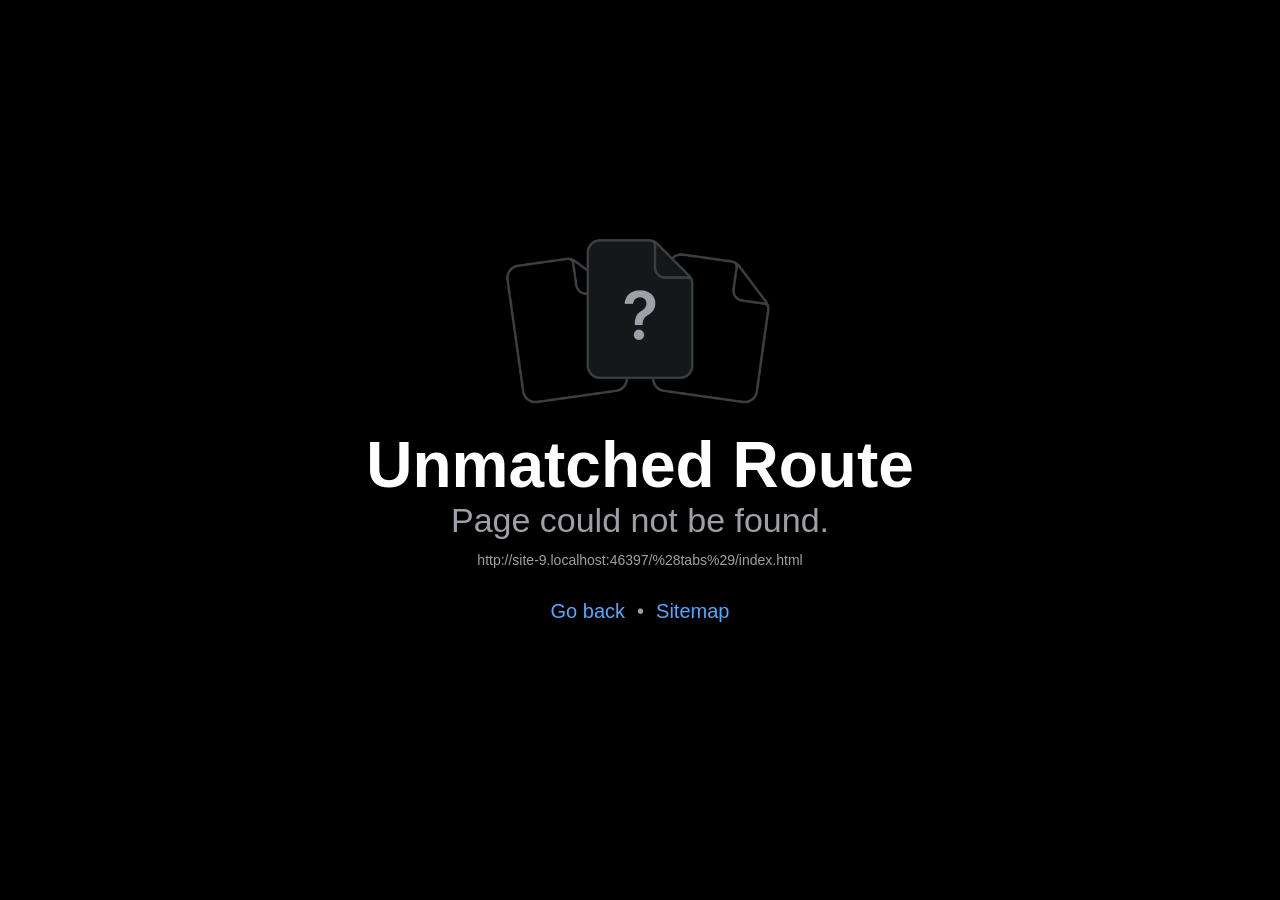
==== commit 79fe0071: "Publish latest Rose and Wolf web build" ====
--- a/(tabs)/index.html
+++ b/(tabs)/index.html
@@ -14,41 +14,57 @@
 .r-11mg6pl{border-bottom-color:rgba(255,255,255,1.00);border-left-color:rgba(255,255,255,1.00);border-right-color:rgba(255,255,255,1.00);border-top-color:rgba(255,255,255,1.00);}
 .r-13awgt0{flex:1;}
 .r-14ehvnd{border-bottom-color:rgba(205,221,241,0.52);border-left-color:rgba(205,221,241,0.52);border-right-color:rgba(205,221,241,0.52);border-top-color:rgba(205,221,241,0.52);}
+.r-163x3p3{border-bottom-color:rgba(213,132,151,0.76);border-left-color:rgba(213,132,151,0.76);border-right-color:rgba(213,132,151,0.76);border-top-color:rgba(213,132,151,0.76);}
 .r-16h2qde{border-bottom-color:rgba(226,189,113,0.62);border-left-color:rgba(226,189,113,0.62);border-right-color:rgba(226,189,113,0.62);border-top-color:rgba(226,189,113,0.62);}
+.r-16umr5u{border-bottom-color:rgba(180,139,92,0.65);border-left-color:rgba(180,139,92,0.65);border-right-color:rgba(180,139,92,0.65);border-top-color:rgba(180,139,92,0.65);}
 .r-16uyjmq{border-bottom-left-radius:22px;border-bottom-right-radius:22px;border-top-left-radius:22px;border-top-right-radius:22px;}
-.r-16v96wr{border-bottom-color:rgba(232,190,111,0.82);border-left-color:rgba(232,190,111,0.82);border-right-color:rgba(232,190,111,0.82);border-top-color:rgba(232,190,111,0.82);}
+.r-16xy1ee{border-bottom-color:rgba(183,211,221,0.84);border-left-color:rgba(183,211,221,0.84);border-right-color:rgba(183,211,221,0.84);border-top-color:rgba(183,211,221,0.84);}
+.r-17f5l8t{border-bottom-color:rgba(218,150,173,0.78);border-left-color:rgba(218,150,173,0.78);border-right-color:rgba(218,150,173,0.78);border-top-color:rgba(218,150,173,0.78);}
+.r-17gmijd{border-bottom-color:rgba(219,231,239,1.00);border-left-color:rgba(219,231,239,1.00);border-right-color:rgba(219,231,239,1.00);border-top-color:rgba(219,231,239,1.00);}
 .r-1867qdf{border-bottom-left-radius:16px;border-bottom-right-radius:16px;border-top-left-radius:16px;border-top-right-radius:16px;}
+.r-19ebpcw{border-bottom-color:rgba(209,223,234,0.95);border-left-color:rgba(209,223,234,0.95);border-right-color:rgba(209,223,234,0.95);border-top-color:rgba(209,223,234,0.95);}
 .r-19twf69{border-bottom-color:rgba(168,220,250,0.82);border-left-color:rgba(168,220,250,0.82);border-right-color:rgba(168,220,250,0.82);border-top-color:rgba(168,220,250,0.82);}
 .r-1a3k4vu{border-bottom-color:rgba(226,189,113,0.55);border-left-color:rgba(226,189,113,0.55);border-right-color:rgba(226,189,113,0.55);border-top-color:rgba(226,189,113,0.55);}
-.r-1a7havz{border-bottom-color:rgba(226,189,113,0.58);border-left-color:rgba(226,189,113,0.58);border-right-color:rgba(226,189,113,0.58);border-top-color:rgba(226,189,113,0.58);}
+.r-1a976y8{border-bottom-left-radius:19px;border-bottom-right-radius:19px;border-top-left-radius:19px;border-top-right-radius:19px;}
 .r-1a9uok9{border-bottom-color:rgba(226,189,113,0.42);border-left-color:rgba(226,189,113,0.42);border-right-color:rgba(226,189,113,0.42);border-top-color:rgba(226,189,113,0.42);}
 .r-1awa8pu{border-bottom-color:rgba(101,119,134,1.00);border-left-color:rgba(101,119,134,1.00);border-right-color:rgba(101,119,134,1.00);border-top-color:rgba(101,119,134,1.00);}
 .r-1b2dskm{border-bottom-color:rgba(226,189,113,0.52);border-left-color:rgba(226,189,113,0.52);border-right-color:rgba(226,189,113,0.52);border-top-color:rgba(226,189,113,0.52);}
 .r-1bq2mok{margin:3px;}
 .r-1bq9uc5{padding:9px;}
-.r-1cyc58n{border-bottom-color:rgba(232,137,173,0.90);border-left-color:rgba(232,137,173,0.90);border-right-color:rgba(232,137,173,0.90);border-top-color:rgba(232,137,173,0.90);}
+.r-1bs5jlq{border-bottom-color:rgba(226,155,180,0.80);border-left-color:rgba(226,155,180,0.80);border-right-color:rgba(226,155,180,0.80);border-top-color:rgba(226,155,180,0.80);}
 .r-1d4xg89{border-bottom-color:rgba(170,184,194,1.00);border-left-color:rgba(170,184,194,1.00);border-right-color:rgba(170,184,194,1.00);border-top-color:rgba(170,184,194,1.00);}
 .r-1dedoh8{border-bottom-left-radius:9px;border-bottom-right-radius:9px;border-top-left-radius:9px;border-top-right-radius:9px;}
 .r-1dx2nza{border-bottom-color:rgba(239,205,143,0.56);border-left-color:rgba(239,205,143,0.56);border-right-color:rgba(239,205,143,0.56);border-top-color:rgba(239,205,143,0.56);}
 .r-1dzdj1l{border-bottom-left-radius:10px;border-bottom-right-radius:10px;border-top-left-radius:10px;border-top-right-radius:10px;}
 .r-1f0042m{border-bottom-left-radius:5px;border-bottom-right-radius:5px;border-top-left-radius:5px;border-top-right-radius:5px;}
+.r-1fzkraj{border-bottom-color:rgba(215,184,195,0.82);border-left-color:rgba(215,184,195,0.82);border-right-color:rgba(215,184,195,0.82);border-top-color:rgba(215,184,195,0.82);}
 .r-1ggqgpk{border-bottom-color:rgba(166,211,241,0.28);border-left-color:rgba(166,211,241,0.28);border-right-color:rgba(166,211,241,0.28);border-top-color:rgba(166,211,241,0.28);}
+.r-1gxmvxo{border-bottom-color:rgba(214,111,145,0.78);border-left-color:rgba(214,111,145,0.78);border-right-color:rgba(214,111,145,0.78);border-top-color:rgba(214,111,145,0.78);}
+.r-1h8oga0{border-bottom-color:rgba(213,225,235,1.00);border-left-color:rgba(213,225,235,1.00);border-right-color:rgba(213,225,235,1.00);border-top-color:rgba(213,225,235,1.00);}
 .r-1j16mh1{border-bottom-left-radius:100%;border-bottom-right-radius:100%;border-top-left-radius:100%;border-top-right-radius:100%;}
 .r-1jkafct{border-bottom-left-radius:2px;border-bottom-right-radius:2px;border-top-left-radius:2px;border-top-right-radius:2px;}
 .r-1jqe5ci{border-bottom-color:rgba(173,220,247,0.58);border-left-color:rgba(173,220,247,0.58);border-right-color:rgba(173,220,247,0.58);border-top-color:rgba(173,220,247,0.58);}
 .r-1jyn79y{border-bottom-color:rgba(0,150,136,1.00);border-left-color:rgba(0,150,136,1.00);border-right-color:rgba(0,150,136,1.00);border-top-color:rgba(0,150,136,1.00);}
+.r-1kg55gu{border-bottom-color:rgba(237,199,215,0.96);border-left-color:rgba(237,199,215,0.96);border-right-color:rgba(237,199,215,0.96);border-top-color:rgba(237,199,215,0.96);}
+.r-1kjjm2w{border-bottom-color:rgba(215,228,239,0.90);border-left-color:rgba(215,228,239,0.90);border-right-color:rgba(215,228,239,0.90);border-top-color:rgba(215,228,239,0.90);}
 .r-1mxhqmb{border-bottom-left-radius:11px;border-bottom-right-radius:11px;border-top-left-radius:11px;border-top-right-radius:11px;}
+.r-1nyu403{border-bottom-color:rgba(209,224,236,0.90);border-left-color:rgba(209,224,236,0.90);border-right-color:rgba(209,224,236,0.90);border-top-color:rgba(209,224,236,0.90);}
+.r-1o7nc{border-bottom-color:rgba(112,103,139,0.72);border-left-color:rgba(112,103,139,0.72);border-right-color:rgba(112,103,139,0.72);border-top-color:rgba(112,103,139,0.72);}
+.r-1oa573f{border-bottom-color:rgba(224,157,180,0.62);border-left-color:rgba(224,157,180,0.62);border-right-color:rgba(224,157,180,0.62);border-top-color:rgba(224,157,180,0.62);}
+.r-1odtelo{border-bottom-color:rgba(190,168,204,0.78);border-left-color:rgba(190,168,204,0.78);border-right-color:rgba(190,168,204,0.78);border-top-color:rgba(190,168,204,0.78);}
 .r-1olmmlc{border-bottom-color:rgba(167,221,255,0.65);border-left-color:rgba(167,221,255,0.65);border-right-color:rgba(167,221,255,0.65);border-top-color:rgba(167,221,255,0.65);}
 .r-1oqcu8e{padding:15px;}
 .r-1pcd2l5{padding:20px;}
 .r-1phboty{border-bottom-style:solid;border-left-style:solid;border-right-style:solid;border-top-style:solid;}
+.r-1plg02g{border-bottom-color:rgba(216,226,238,0.95);border-left-color:rgba(216,226,238,0.95);border-right-color:rgba(216,226,238,0.95);border-top-color:rgba(216,226,238,0.95);}
 .r-1q9bdsx{border-bottom-left-radius:12px;border-bottom-right-radius:12px;border-top-left-radius:12px;border-top-right-radius:12px;}
 .r-1qsk4np{overflow-x:clip;overflow-y:clip;}
-.r-1r39h5w{border-bottom-color:rgba(196,87,104,0.70);border-left-color:rgba(196,87,104,0.70);border-right-color:rgba(196,87,104,0.70);border-top-color:rgba(196,87,104,0.70);}
 .r-1rvyss1{border-bottom-color:rgba(255,255,255,0.20);border-left-color:rgba(255,255,255,0.20);border-right-color:rgba(255,255,255,0.20);border-top-color:rgba(255,255,255,0.20);}
+.r-1sarvy5{border-bottom-color:rgba(214,228,239,1.00);border-left-color:rgba(214,228,239,1.00);border-right-color:rgba(214,228,239,1.00);border-top-color:rgba(214,228,239,1.00);}
 .r-1slz7xr{padding:14px;}
 .r-1sp51qo{padding:10px;}
 .r-1tu5ibj{border-bottom-color:rgba(91,59,74,1.00);border-left-color:rgba(91,59,74,1.00);border-right-color:rgba(91,59,74,1.00);border-top-color:rgba(91,59,74,1.00);}
+.r-1txcine{border-bottom-left-radius:13px;border-bottom-right-radius:13px;border-top-left-radius:13px;border-top-right-radius:13px;}
 .r-1udh08x{overflow-x:hidden;overflow-y:hidden;}
 .r-1uu6nss{padding:5px;}
 .r-1vuqmkj{border-bottom-color:rgba(226,189,113,0.35);border-left-color:rgba(226,189,113,0.35);border-right-color:rgba(226,189,113,0.35);border-top-color:rgba(226,189,113,0.35);}
@@ -58,37 +74,45 @@
 .r-3z7ge{border-bottom-color:rgba(232,190,111,0.86);border-left-color:rgba(232,190,111,0.86);border-right-color:rgba(232,190,111,0.86);border-top-color:rgba(232,190,111,0.86);}
 .r-4a18lf{border-bottom-color:rgba(255,0,0,1.00);border-left-color:rgba(255,0,0,1.00);border-right-color:rgba(255,0,0,1.00);border-top-color:rgba(255,0,0,1.00);}
 .r-4ajq90{border-bottom-color:rgba(75,44,59,1.00);border-left-color:rgba(75,44,59,1.00);border-right-color:rgba(75,44,59,1.00);border-top-color:rgba(75,44,59,1.00);}
+.r-4g7ao7{border-bottom-color:rgba(215,133,165,0.94);border-left-color:rgba(215,133,165,0.94);border-right-color:rgba(215,133,165,0.94);border-top-color:rgba(215,133,165,0.94);}
 .r-4ty4cz{border-bottom-color:rgba(95,62,77,1.00);border-left-color:rgba(95,62,77,1.00);border-right-color:rgba(95,62,77,1.00);border-top-color:rgba(95,62,77,1.00);}
+.r-5t7aoe{border-bottom-left-radius:17px;border-bottom-right-radius:17px;border-top-left-radius:17px;border-top-right-radius:17px;}
 .r-60ke3l{border-bottom-color:rgba(0,128,0,1.00);border-left-color:rgba(0,128,0,1.00);border-right-color:rgba(0,128,0,1.00);border-top-color:rgba(0,128,0,1.00);}
 .r-6gt6f{border-bottom-color:rgba(163,215,250,0.48);border-left-color:rgba(163,215,250,0.48);border-right-color:rgba(163,215,250,0.48);border-top-color:rgba(163,215,250,0.48);}
 .r-6ncur5{border-bottom-left-radius:18px;border-bottom-right-radius:18px;border-top-left-radius:18px;border-top-right-radius:18px;}
 .r-6t2glc{border-bottom-left-radius:40px;border-bottom-right-radius:40px;border-top-left-radius:40px;border-top-right-radius:40px;}
-.r-9e7qve{border-bottom-color:rgba(196,87,104,0.55);border-left-color:rgba(196,87,104,0.55);border-right-color:rgba(196,87,104,0.55);border-top-color:rgba(196,87,104,0.55);}
+.r-7e4x80{border-bottom-color:rgba(255,255,255,0.78);border-left-color:rgba(255,255,255,0.78);border-right-color:rgba(255,255,255,0.78);border-top-color:rgba(255,255,255,0.78);}
 .r-9x6qib{border-bottom-color:rgba(204,214,221,1.00);border-left-color:rgba(204,214,221,1.00);border-right-color:rgba(204,214,221,1.00);border-top-color:rgba(204,214,221,1.00);}
 .r-a1yn9n{border-bottom-left-radius:28px;border-bottom-right-radius:28px;border-top-left-radius:28px;border-top-right-radius:28px;}
+.r-b5dt31{border-bottom-color:rgba(232,137,173,0.82);border-left-color:rgba(232,137,173,0.82);border-right-color:rgba(232,137,173,0.82);border-top-color:rgba(232,137,173,0.82);}
+.r-bgkrau{border-bottom-color:rgba(209,168,91,1.00);border-left-color:rgba(209,168,91,1.00);border-right-color:rgba(209,168,91,1.00);border-top-color:rgba(209,168,91,1.00);}
+.r-bztko3{overflow-x:visible;overflow-y:visible;}
 .r-crgep1{margin:0px;}
 .r-d045u9{border-bottom-width:2px;border-left-width:2px;border-right-width:2px;border-top-width:2px;}
 .r-d23pfw{padding:24px;}
 .r-d9mb76{border-bottom-color:rgba(171,219,247,0.72);border-left-color:rgba(171,219,247,0.72);border-right-color:rgba(171,219,247,0.72);border-top-color:rgba(171,219,247,0.72);}
 .r-edyy15{padding:8px;}
-.r-f4w1r7{border-bottom-color:rgba(227,188,109,0.70);border-left-color:rgba(227,188,109,0.70);border-right-color:rgba(227,188,109,0.70);border-top-color:rgba(227,188,109,0.70);}
+.r-eu5tkn{border-bottom-color:rgba(230,140,170,0.84);border-left-color:rgba(230,140,170,0.84);border-right-color:rgba(230,140,170,0.84);border-top-color:rgba(230,140,170,0.84);}
 .r-fx7oqy{border-bottom-color:rgba(0,0,255,1.00);border-left-color:rgba(0,0,255,1.00);border-right-color:rgba(0,0,255,1.00);border-top-color:rgba(0,0,255,1.00);}
 .r-gs8llg{border-bottom-color:rgba(226,185,109,1.00);border-left-color:rgba(226,185,109,1.00);border-right-color:rgba(226,185,109,1.00);border-top-color:rgba(226,185,109,1.00);}
 .r-h3sxf2{border-bottom-color:rgba(239,205,143,0.62);border-left-color:rgba(239,205,143,0.62);border-right-color:rgba(239,205,143,0.62);border-top-color:rgba(239,205,143,0.62);}
-.r-j0vtcf{border-bottom-color:rgba(138,197,156,0.70);border-left-color:rgba(138,197,156,0.70);border-right-color:rgba(138,197,156,0.70);border-top-color:rgba(138,197,156,0.70);}
 .r-kq9wsh{padding:13px;}
 .r-krxsd3{display:-webkit-box;}
+.r-ld6h1z{border-bottom-color:rgba(214,228,239,0.92);border-left-color:rgba(214,228,239,0.92);border-right-color:rgba(214,228,239,0.92);border-top-color:rgba(214,228,239,0.92);}
 .r-nsbfu8{padding:16px;}
 .r-q81ovl{padding:11px;}
-.r-qdr207{border-bottom-color:rgba(182,138,217,0.75);border-left-color:rgba(182,138,217,0.75);border-right-color:rgba(182,138,217,0.75);border-top-color:rgba(182,138,217,0.75);}
 .r-qgi43r{padding:17px;}
+.r-qxkl7z{border-bottom-color:rgba(224,234,241,1.00);border-left-color:rgba(224,234,241,1.00);border-right-color:rgba(224,234,241,1.00);border-top-color:rgba(224,234,241,1.00);}
 .r-rs99b7{border-bottom-width:1px;border-left-width:1px;border-right-width:1px;border-top-width:1px;}
+.r-s19do1{border-bottom-color:rgba(231,195,211,0.96);border-left-color:rgba(231,195,211,0.96);border-right-color:rgba(231,195,211,0.96);border-top-color:rgba(231,195,211,0.96);}
+.r-sncnmi{border-bottom-color:rgba(163,127,118,0.55);border-left-color:rgba(163,127,118,0.55);border-right-color:rgba(163,127,118,0.55);border-top-color:rgba(163,127,118,0.55);}
 .r-t23y2h{border-bottom-left-radius:14px;border-bottom-right-radius:14px;border-top-left-radius:14px;border-top-right-radius:14px;}
 .r-t58jzf{border-bottom-color:rgba(226,189,113,0.80);border-left-color:rgba(226,189,113,0.80);border-right-color:rgba(226,189,113,0.80);border-top-color:rgba(226,189,113,0.80);}
 .r-t60dpp{padding:0px;}
 .r-vmjxi2{border-bottom-color:rgba(104,65,78,1.00);border-left-color:rgba(104,65,78,1.00);border-right-color:rgba(104,65,78,1.00);border-top-color:rgba(104,65,78,1.00);}
 .r-wg31gx{border-bottom-color:rgba(49,53,56,1.00);border-left-color:rgba(49,53,56,1.00);border-right-color:rgba(49,53,56,1.00);border-top-color:rgba(49,53,56,1.00);}
 .r-whuqzp{padding:18px;}
+.r-x06db5{border-bottom-color:rgba(213,228,239,0.96);border-left-color:rgba(213,228,239,0.96);border-right-color:rgba(213,228,239,0.96);border-top-color:rgba(213,228,239,0.96);}
 .r-xoduu5{display:inline-flex;}
 .r-xyw6el{padding:12px;}
 .r-y47klf{border-bottom-left-radius:20px;border-bottom-right-radius:20px;border-top-left-radius:20px;border-top-right-radius:20px;}
@@ -107,16 +131,21 @@
 .r-1d7mnkm{padding-bottom:15px;padding-top:15px;}
 .r-1e084wi{padding-left:0px;padding-right:0px;}
 .r-1ezpcd1{padding-left:9px;padding-right:9px;}
+.r-1m1l54l{padding-left:11px;padding-right:11px;}
 .r-1ml3abn{padding-bottom:14px;padding-top:14px;}
 .r-1mmae3n{padding-bottom:12px;padding-top:12px;}
 .r-1ntr0p{padding-left:5px;padding-right:5px;}
 .r-1rsorjc{padding-left:36px;padding-right:36px;}
+.r-1s5swlz{padding-bottom:9px;padding-top:9px;}
 .r-1ubuhtd{padding-left:10px;padding-right:10px;}
+.r-1w1oxbu{margin-left:6px;margin-right:6px;}
 .r-1yd117h{padding-bottom:7px;padding-top:7px;}
 .r-284m6k{padding-left:18px;padding-right:18px;}
 .r-3o4zer{padding-left:12px;padding-right:12px;}
+.r-3pj75a{padding-left:16px;padding-right:16px;}
 .r-bx70bn{margin-bottom:8px;margin-top:8px;}
 .r-c6ipad{padding-left:7px;padding-right:7px;}
+.r-cnw61z{padding-bottom:4px;padding-top:4px;}
 .r-cxgwc0{padding-left:24px;padding-right:24px;}
 .r-f8sm7e{margin-left:auto;margin-right:auto;}
 .r-gu64tb{padding-left:14px;padding-right:14px;}
@@ -124,9 +153,9 @@
 .r-is05cd{padding-left:8px;padding-right:8px;}
 .r-jdiy1a{margin-left:11px;margin-right:11px;}
 .r-jusfrs{margin-left:12px;margin-right:12px;}
+.r-lzsi8w{padding-left:2px;padding-right:2px;}
 .r-n5f61p{margin-bottom:3px;margin-top:3px;}
 .r-n7gxbd{padding-left:4px;padding-right:4px;}
-.r-rehuqn{padding-bottom:5px;padding-top:5px;}
 .r-u4gi5m{padding-left:13px;padding-right:13px;}
 .r-u9wvl5{padding-left:20px;padding-right:20px;}
 .r-ubg91z{padding-left:15px;padding-right:15px;}
@@ -136,6 +165,7 @@
 .r-wnp491{margin-left:2px;margin-right:2px;}
 .r-ytbthy{padding-bottom:10px;padding-top:10px;}
 .r-ywh0we{padding-bottom:13px;padding-top:13px;}
+.r-zo2zu6{padding-bottom:24px;padding-top:24px;}
 [stylesheet-group="2.2"]{}
 .r-10s2tm5{left:0%;}
 .r-16o8guy{right:100%;}
@@ -161,13 +191,16 @@
 .r-100vyta{margin-top:7px;}
 .r-105ug2t{pointer-events:auto!important;}
 .r-109y4c4{height:1px;}
+.r-10cckse{color:rgba(112,82,96,1.00);}
+.r-10myxiz{color:rgba(93,64,80,1.00);}
 .r-10ptun7{height:16px;}
 .r-10v3vxq{transform:scaleX(-1);}
 .r-10x49cs{font-size:10px;}
 .r-10xqauy{padding-top:env(safe-area-inset-top);}
 .r-10yl4k{line-height:21px;}
+.r-110lka4{left:5%;}
 .r-1175li{background-color:rgba(179,43,77,1.00);}
-.r-11g7n08{background-color:rgba(226,189,113,0.34);}
+.r-11fsuwv{height:78px;}
 .r-11j9u27{visibility:hidden;}
 .r-11mo1y0{margin-bottom:7px;}
 .r-11mpjr4{background-color:rgba(223,223,223,1.00);}
@@ -175,24 +208,33 @@
 .r-11udlyb{background-color:rgba(0,150,136,1.00);}
 .r-11v9fek{min-width:180px;}
 .r-11yh6sk{overflow-x:hidden;}
+.r-124xlbb{color:rgba(130,169,193,1.00);}
+.r-125odwc{border-bottom-color:rgba(197,173,178,0.35);}
 .r-12ahw1f{color:rgba(223,245,255,1.00);}
 .r-12f6czt{top:17px;}
 .r-12l3ww3{color:rgba(217,188,194,1.00);}
+.r-12ms8kf{box-shadow:0px 5px 12px rgba(122,72,98,0.18);}
 .r-12qfs6j{background-color:rgba(17,35,51,0.72);}
 .r-12vffkv>* {pointer-events:auto;}
 .r-12vffkv{pointer-events:none!important;}
+.r-12vjls4{box-shadow:0px 5px 12px rgba(159,82,111,0.30);}
 .r-12yl9or{background-color:rgba(16,10,20,0.42);}
+.r-131xog0{width:38px;}
 .r-135wba7{line-height:24px;}
 .r-136ojw6{z-index:2;}
+.r-13927lq{color:rgba(139,158,173,1.00);}
 .r-13aq9py{animation-name:r-1iq689l;}
 .r-13g74xh{background-color:rgba(138,197,156,1.00);}
 .r-13i1aef{background-color:rgba(12,8,17,0.70);}
 .r-13itbh8{color:rgba(216,98,131,1.00);}
+.r-13q4gwd{box-shadow:0px 2px 5px rgba(215,232,242,0.40);}
 .r-13qz1uu{width:100%;}
 .r-13tjlyg{transition-duration:0.1s;}
+.r-13wd5ia{color:rgba(112,73,93,1.00);}
 .r-1472mwg{height:24px;}
 .r-14aym27{color:rgba(217,193,140,1.00);}
 .r-14e35az{color:rgba(255,241,242,1.00);}
+.r-14eup4l{top:3px;}
 .r-14gocgy{text-shadow:0px 0px 5px rgba(84,138,169,1.00);}
 .r-14gqq1x{margin-top:4px;}
 .r-14lw9ot{background-color:rgba(255,255,255,1.00);}
@@ -201,6 +243,7 @@
 .r-14yzgew{line-height:18px;}
 .r-150rngu{-webkit-overflow-scrolling:touch;}
 .r-1529eph{background-color:rgba(40,16,28,1.00);}
+.r-153u8wm{background-color:rgba(249,252,255,0.99);}
 .r-156q2ks{margin-top:10px;}
 .r-1599tul{gap:3px;}
 .r-15d164r{margin-bottom:10px;}
@@ -209,68 +252,91 @@
 .r-161ttwi{left:12px;}
 .r-166wg6h{background-color:rgba(157,47,73,0.12);}
 .r-16as24h{color:rgba(244,206,216,0.72);}
+.r-16dba41{font-weight:400;}
+.r-16l2b0g{opacity:0.74;}
 .r-16okoll{opacity:0.82;}
 .r-16y2uox{flex-grow:1;}
 .r-173mn98{align-self:flex-end;}
 .r-173mzie{transform:scaleY(-1);}
 .r-1777fci{justify-content:center;}
+.r-17b3b9k{height:33px;}
 .r-17bb2tj{animation-duration:0.75s;}
+.r-17hmhgr{transform:rotate(45deg);}
 .r-17leim2{background-repeat:repeat;}
 .r-17s6mgv{justify-content:flex-end;}
 .r-17tb59b{opacity:0.7;}
 .r-17tloay{opacity:0.6;}
 .r-17u3ijr{background-color:rgba(155,161,166,0.27);}
 .r-17v3hn8{color:rgba(229,201,141,1.00);}
-.r-17xk9hs{background-color:rgba(20,10,24,0.48);}
 .r-17y8g2l{color:rgba(217,193,164,1.00);}
 .r-17zs2db{background-color:rgba(8,18,30,0.82);}
 .r-184en5c{z-index:1;}
+.r-18mb7za{background-color:rgba(251,253,255,1.00);}
 .r-18nhz7w{top:-3px;}
+.r-18t6evl{bottom:1px;}
 .r-18u1ve8{color:rgba(255,255,255,0.40);}
 .r-18u37iz{flex-direction:row;}
 .r-194nz11{background-color:rgba(91,24,44,1.00);}
 .r-198d08l{font-size:27px;}
+.r-199wky7{width:30px;}
 .r-19aq316{color:rgba(198,174,184,1.00);}
+.r-19i43ro{margin-top:-1px;}
 .r-19n7jf3{background-color:rgba(227,188,109,1.00);}
 .r-19oahor{font-size:64px;}
 .r-19qrga8{margin-top:3px;}
-.r-19r33im{letter-spacing:1.2px;}
 .r-19tjxh9{width:26px;}
 .r-19wmn03{width:20px;}
+.r-19wztyy{background-color:rgba(232,163,169,1.00);}
 .r-19z077z{touch-action:none;}
 .r-1a1dyw{min-height:50px;}
 .r-1a2p6p6{-webkit-text-decoration-style:solid;text-decoration-style:solid;}
+.r-1a8msfu{height:38px;}
 .r-1abnn5w{animation-play-state:paused;}
 .r-1acpoxo{width:36px;}
 .r-1ag9he1{line-height:35px;}
+.r-1agpn69{background-color:rgba(249,252,255,0.97);}
+.r-1agw0dk{background-color:rgba(105,76,84,0.55);}
 .r-1aiqnjv{font-family:monospace,monospace;}
 .r-1ajwyz0{background-color:rgba(25,14,28,0.88);}
 .r-1aockid{width:40px;}
+.r-1armvtb{font-size:8px;}
 .r-1awozwy{align-items:center;}
 .r-1ay1djp{animation-duration:1s;}
 .r-1b29ti9{color:rgba(217,162,173,1.00);}
 .r-1b43r93{font-size:14px;}
 .r-1b6yd1w{font-size:19px;}
 .r-1blvdjr{font-size:23px;}
+.r-1bo3qe4{background-color:rgba(255,255,255,0.82);}
+.r-1bqhvcd{right:5%;}
 .r-1bvyc61{right:-60px;}
 .r-1bymd8e{margin-top:2px;}
+.r-1byouvs{letter-spacing:0.4px;}
+.r-1c6et43{box-shadow:0px 0px 4px rgba(208,164,76,0.55);}
 .r-1c6unfx{forced-color-adjust:none;}
 .r-1c85bru{width:270px;}
 .r-1c92x1x{line-height:31px;}
 .r-1cad53l{margin-bottom:14px;}
 .r-1cjfcpm{background-color:rgba(35,12,30,0.44);}
+.r-1cjwozk{top:-146px;}
 .r-1cmwbt1{gap:8px;}
 .r-1couwjk{right:4%;}
+.r-1cro7i{color:rgba(155,120,130,1.00);}
 .r-1csr917{background-color:rgba(16,9,20,1.00);}
 .r-1cvj4g8{margin-top:1px;}
+.r-1cwl3u0{line-height:16px;}
 .r-1d09ksm{align-items:baseline;}
 .r-1d2f490{left:0px;}
 .r-1d5kdc7{flex-direction:column-reverse;}
 .r-1ddef8g{-webkit-text-decoration-line:underline;text-decoration-line:underline;}
 .r-1dernwh{height:70%;}
 .r-1dpkw9{letter-spacing:0.3px;}
+.r-1dpl46z{border-bottom-right-radius:4px;}
+.r-1dq6mvi{color:rgba(184,95,129,1.00);}
+.r-1dsh7p{background-color:rgba(255,231,241,0.76);}
+.r-1e6yznf{margin-top:-6px;}
 .r-1e93u18{color:rgba(249,231,195,1.00);}
 .r-1ec8jn3{transform:scale(1.06);}
+.r-1efpkqs{background-color:rgba(248,251,255,0.92);}
 .r-1eh4bqi{color:rgba(184,117,132,1.00);}
 .r-1ei5mc7{cursor:inherit;}
 .r-1enmna9{background-color:rgba(16,11,24,1.00);}
@@ -279,26 +345,37 @@
 .r-1etdso9{color:rgba(225,183,111,1.00);}
 .r-1euycsn{flex-direction:row-reverse;}
 .r-1ewcgjf{box-shadow:0px 1px 3px rgba(0,0,0,0.5);}
+.r-1ex07yu{opacity:0.78;}
 .r-1ey881g{gap:7px;}
 .r-1f0cr8{transform:scale(0.98);}
+.r-1f529hi{line-height:14px;}
+.r-1f720gc{width:50%;}
 .r-1ff274t{text-align:right;}
 .r-1ffj0ar{background-color:rgba(0,0,0,0.40);}
+.r-1fhp3id{background-color:rgba(255,250,243,0.54);}
+.r-1fo72xm{background-color:rgba(20,15,27,0.34);}
 .r-1frbg5s{opacity:0.72;}
+.r-1g7fiml{height:30px;}
 .r-1g80hic{opacity:0.8;}
 .r-1g94qm0{margin-top:5px;}
 .r-1ge9hsw{max-width:960px;}
 .r-1ghxqbu{font-variant:tabular-nums;}
 .r-1gkfh8e{font-size:11px;}
+.r-1gzzs3m{background-color:rgba(20,28,39,0.15);}
 .r-1h0naxo{color:rgba(246,228,229,1.00);}
 .r-1h0z5md{justify-content:flex-start;}
 .r-1h1c4di{line-height:29px;}
+.r-1h5h8h3{background-color:rgba(255,238,246,0.93);}
 .r-1h8ys4a{padding-top:4px;}
 .r-1habvwh{align-items:flex-start;}
 .r-1hfr2h2{color:rgba(237,209,213,1.00);}
-.r-1hzmx0m{background-color:rgba(34,12,30,0.54);}
+.r-1hhwlxd{background-color:rgba(255,246,251,0.94);}
+.r-1hxbrd1{gap:1px;}
+.r-1hzeh6b{border-bottom-color:rgba(214,228,239,0.82);}
 .r-1i10wst{font-size:18px;}
 .r-1i6wzkk{-moz-transition-property:opacity;-webkit-transition-property:opacity;transition-property:opacity;}
 .r-1i71y14{gap:14px;}
+.r-1i73pbp{background-color:rgba(255,232,242,0.18);}
 .r-1iddk8{background-color:rgba(12,30,46,0.78);}
 .r-1idp6ea{color:rgba(207,189,162,1.00);}
 .r-1ifxtd0{margin-bottom:16px;}
@@ -307,13 +384,19 @@
 .r-1iln25a{word-wrap:normal;}
 .r-1inkyih{font-size:17px;}
 .r-1itdfjk{color:rgba(184,197,214,1.00);}
-.r-1itimx0{min-width:72%;}
 .r-1iusvr4{flex-basis:0px;}
+.r-1ivyxhu{background-color:rgba(251,253,255,0.90);}
 .r-1iww7jx{width:28px;}
 .r-1janqcz{width:16px;}
 .r-1jkjb{margin-left:8px;}
+.r-1jr3gf0{background-color:rgba(189,113,132,1.00);}
+.r-1ju7s6e{background-color:rgba(249,252,255,0.94);}
+.r-1jvcyc0{background-color:rgba(20,28,39,0.56);}
+.r-1jy2w8o{top:1px;}
+.r-1jzlyhu{color:rgba(207,145,167,1.00);}
 .r-1k11pwq{height:700px;}
 .r-1k25im9{height:26px;}
+.r-1k4dpmd{color:rgba(113,137,155,1.00);}
 .r-1kb76zh{margin-right:8px;}
 .r-1kfrs79{font-weight:600;}
 .r-1kihuf0{align-self:center;}
@@ -322,23 +405,31 @@
 .r-1ku0xpx{color:rgba(244,223,193,1.00);}
 .r-1l37sny{color:rgba(255,157,170,1.00);}
 .r-1l3nu7m{text-shadow:0px 0px 15px rgba(92,191,255,1.00);}
+.r-1l643rd{width:51px;}
 .r-1ld3bg{top:-4px;}
 .r-1ldzwu0{animation-timing-function:linear;}
+.r-1lhbu7d{color:rgba(67,89,108,1.00);}
 .r-1loqt21{cursor:pointer;}
+.r-1lorjx1{min-height:84px;}
+.r-1lts25c{z-index:40;}
 .r-1lw8qo5{background-color:rgba(14,20,31,0.78);}
 .r-1lybf8k{letter-spacing:1.1px;}
 .r-1m5eot9{min-width:70px;}
-.r-1m5ggi5{background-color:rgba(255,255,255,0.04);}
+.r-1m9sur3{background-color:rgba(255,245,248,1.00);}
 .r-1mbt07y{color:rgba(242,249,255,1.00);}
+.r-1mcorv5{width:14px;}
 .r-1mlwlqe{flex-basis:auto;}
 .r-1mrlafo{background-position:0;}
+.r-1msmddu{color:rgba(182,71,112,1.00);}
 .r-1muvv40{animation-iteration-count:infinite;}
 .r-1niwhzg{background-color:rgba(0,0,0,0.00);}
 .r-1nl1tsf{background-color:rgba(35,12,30,0.62);}
 .r-1nlw0im{bottom:8px;}
 .r-1no09lo{margin-top:28px;}
+.r-1nrc83j{min-height:38px;}
 .r-1nxhmzv{margin-bottom:28px;}
 .r-1ny4l3l{outline-style:none;}
+.r-1o7v0ex{color:rgba(199,103,142,1.00);}
 .r-1ocf4r9{scroll-snap-type:y mandatory;}
 .r-1onu96p{border-curve:continuous;}
 .r-1oobqxg{border-top-color:rgba(121,80,90,0.45);}
@@ -347,13 +438,15 @@
 .r-1owi9l8{color:rgba(128,107,117,1.00);}
 .r-1p0dtai{bottom:0px;}
 .r-1p2ndsc{background-color:rgba(23,16,29,1.00);}
+.r-1p6fy00{line-height:11px;}
 .r-1p6vbq5{transform:scale(1.08);}
-.r-1p8vt32{color:rgba(169,130,140,1.00);}
+.r-1pexk7n{height:14px;}
 .r-1pgswnq{right:12px;}
 .r-1pi2tsx{height:100%;}
 .r-1pidf3w{transform:scale(1.14);}
 .r-1pl7oy7{min-height:48px;}
 .r-1pm8pkb{font-family:Courier;}
+.r-1ptriwd{right:2px;}
 .r-1pw6097{background-color:rgba(138,159,197,1.00);}
 .r-1px08ao{background-color:rgba(33,12,27,1.00);}
 .r-1pxmbg{height:94%;}
@@ -361,6 +454,7 @@
 .r-1q1j5jb{background-color:rgba(36,57,150,0.32);}
 .r-1q67n59{letter-spacing:1.3px;}
 .r-1qd0xha{font-family:-apple-system,BlinkMacSystemFont,"Segoe UI",Roboto,Helvetica,Arial,sans-serif;}
+.r-1qi8awa{min-width:36px;}
 .r-1qoarp6{background-color:rgba(92,18,38,0.18);}
 .r-1qq0ocq{color:rgba(172,139,148,1.00);}
 .r-1quhhfn{text-shadow:0px 0px 7px rgba(94,184,238,0.70);}
@@ -372,10 +466,12 @@
 .r-1r74h94{left:8px;}
 .r-1r8g8re{height:36px;}
 .r-1ra0lkn{font-size:30px;}
+.r-1rbehhe{color:rgba(113,136,154,1.00);}
 .r-1rd2zbf{min-height:120px;}
 .r-1rn8j8i{margin-top:-5px;}
 .r-1rnoaur{overflow-y:auto;}
 .r-1rvhyxa{color:rgba(232,199,204,1.00);}
+.r-1rwrwma{color:rgba(81,105,125,1.00);}
 .r-1s2bzr4{margin-top:12px;}
 .r-1s367qj{gap:11px;}
 .r-1sg8ghl{z-index:1000;}
@@ -384,20 +480,23 @@
 .r-1sxrcry{background-size:auto;}
 .r-1thqsbp{text-shadow:0px 0px 8px rgba(177,60,89,1.00);}
 .r-1tl8ndw{background-color:rgba(196,87,104,1.00);}
+.r-1tmzz3w{color:rgba(72,91,106,1.00);}
 .r-1tppxbw{color:rgba(209,166,239,1.00);}
 .r-1u8f1v3{color:rgba(224,162,173,1.00);}
 .r-1u9mv1t{color:rgba(189,170,177,1.00);}
 .r-1udbk01{text-overflow:ellipsis;}
 .r-1ui5ee8{font-size:32px;}
-.r-1usywja{box-shadow:0px 5px 12px rgba(7,3,11,0.55);}
 .r-1uwte3a{padding-bottom:40px;}
+.r-1v35sb4{color:rgba(141,76,100,1.00);}
 .r-1vbkutx{color:rgba(240,212,157,1.00);}
 .r-1vl8bha{min-width:92px;}
 .r-1vlwq53{color:rgba(185,206,221,1.00);}
+.r-1vnxz4x{height:175px;}
 .r-1vr29t4{font-weight:800;}
 .r-1vsu8ta{min-height:30px;}
 .r-1vykea6{min-height:118px;}
 .r-1vznrp2{border-top-left-radius:8px;}
+.r-1w1br8q{right:3px;}
 .r-1w4qzrt{max-height:46%;}
 .r-1w6e6rj{flex-wrap:wrap;}
 .r-1wbh5a2{flex-shrink:1;}
@@ -405,8 +504,12 @@
 .r-1wd5glg{color:rgba(156,120,132,1.00);}
 .r-1wjspd5{box-shadow:0px 3px 8px rgba(24,7,19,0.42);}
 .r-1wtj0ep{justify-content:space-between;}
+.r-1wyvozj{left:50%;}
 .r-1wyyakw{z-index:-1;}
 .r-1x35g6{font-size:24px;}
+.r-1x49tv2{color:rgba(197,132,160,1.00);}
+.r-1x5g5r8{margin-left:-7px;}
+.r-1x7ch4e{color:rgba(133,171,195,1.00);}
 .r-1xbve24{height:6px;}
 .r-1xcajam{position:fixed;}
 .r-1xnzce8{-moz-user-select:text;-webkit-user-select:text;user-select:text;}
@@ -416,6 +519,7 @@
 .r-1xzupcd{width:13px;}
 .r-1y00bll{gap:9px;}
 .r-1y1tau5{color:rgba(247,230,189,1.00);}
+.r-1y9xkqr{left:8%;}
 .r-1y9zyll{color:rgba(255,244,231,1.00);}
 .r-1yef0xd{animation-name:r-11cv4x;}
 .r-1yxedwg{top:8px;}
@@ -431,29 +535,37 @@
 .r-36ujnk{font-style:italic;}
 .r-37tt59{line-height:32px;}
 .r-3amwh3{color:rgba(231,189,114,1.00);}
+.r-3bo1lq{background-color:rgba(250,253,255,0.97);}
 .r-3cuxpb{opacity:0.98;}
+.r-3de3f2{color:rgba(130,149,164,1.00);}
+.r-3k62lc{background-color:rgba(80,68,78,0.45);}
 .r-3mc0re{right:8px;}
 .r-3ql4ip{background-color:rgba(12,8,17,0.62);}
 .r-3s2u2q{white-space:nowrap;}
 .r-3widwb{color:rgba(191,174,181,1.00);}
 .r-3ywr7e{width:18%;}
+.r-3z9gw1{max-height:90%;}
 .r-417010{z-index:0;}
 .r-43lfjw{color:rgba(255,240,201,1.00);}
 .r-43p84p{color:rgba(246,223,176,1.00);}
 .r-4ayxnr{color:rgba(246,220,165,1.00);}
 .r-4gszlv{background-size:cover;}
+.r-4o87hq{height:90%;}
 .r-4v7adb{height:5px;}
 .r-4z2s22{background-color:rgba(26,13,29,1.00);}
 .r-580adz{gap:5px;}
 .r-5kkj8d{border-top-width:1px;}
 .r-5nutd6{background-color:rgba(23,12,24,1.00);}
 .r-5oul0u{margin-bottom:8px;}
+.r-5prp13{min-height:42px;}
+.r-5w4g37{box-shadow:0px 5px 16px rgba(217,120,159,0.48);}
 .r-5zdcdu{color:rgba(245,251,255,1.00);}
 .r-60vfwk{min-width:1px;}
 .r-633pao>* {pointer-events:none;}
 .r-633pao{pointer-events:none!important;}
 .r-6dt33c{opacity:1;}
 .r-6gpygo{margin-bottom:12px;}
+.r-6t5ypu{border-bottom-left-radius:4px;}
 .r-6taxm2:-ms-input-placeholder{color:var(--placeholderTextColor);opacity:1;}
 .r-6taxm2::-moz-placeholder{color:var(--placeholderTextColor);opacity:1;}
 .r-6taxm2::-webkit-input-placeholder{color:var(--placeholderTextColor);opacity:1;}
@@ -461,6 +573,7 @@
 .r-726pan{width:31px;}
 .r-72azsa{background-color:rgba(24,13,27,1.00);}
 .r-76blku{height:21px;}
+.r-78cyp4{background-color:rgba(231,223,224,1.00);}
 .r-7bouqp{width:96px;}
 .r-7cikom{font-size:inherit;}
 .r-7et7o8{background-color:rgba(18,12,25,0.42);}
@@ -468,22 +581,31 @@
 .r-7ptqe7{line-height:23px;}
 .r-7q8q6z{cursor:default;}
 .r-7q8u89{color:rgba(229,243,252,1.00);}
+.r-80begq{color:rgba(98,61,77,1.00);}
 .r-89umd1{letter-spacing:3px;}
 .r-8akbws{-webkit-box-orient:vertical;}
 .r-8ay8q1{letter-spacing:0.1px;}
+.r-8br3cv{width:54px;}
 .r-8hc5te{width:6px;}
+.r-8jfcpp{top:-2px;}
+.r-8qsr4s{color:rgba(96,67,76,1.00);}
 .r-8vl4cx{max-width:390px;}
 .r-8wt20c{color:rgba(198,233,255,1.00);}
+.r-92ng3h{width:1px;}
 .r-97e31f{padding-bottom:env(safe-area-inset-bottom);}
+.r-98c09q{height:68px;}
 .r-99mo4u{color:rgba(199,154,166,1.00);}
 .r-9aw3ui{gap:4px;}
 .r-9daxd3{animation-duration:250ms;}
 .r-9fd9kp{background-color:rgba(7,4,15,0.04);}
+.r-9hts1o{transform:scale(0.97);}
 .r-9n8c2a{color:rgba(241,211,141,1.00);}
-.r-9zbsey{color:rgba(232,137,173,1.00);}
 .r-a023e6{font-size:15px;}
+.r-a1ub67{margin-top:11px;}
+.r-a1w0r5{width:48%;}
 .r-a2tzq0{justify-content:space-around;}
 .r-a7s5zx{color:rgba(243,247,255,1.00);}
+.r-a91ns{border-bottom-color:rgba(227,236,242,1.00);}
 .r-ad9o1y{vertical-align:top;}
 .r-adyw6z{font-size:20px;}
 .r-agouwx{transform:translateZ(0);}
@@ -491,11 +613,13 @@
 .r-ah5dr5{pointer-events:auto!important;}
 .r-alcaho{color:rgba(216,198,202,1.00);}
 .r-aruset{font-weight:200;}
-.r-aweckp{color:rgba(226,167,167,1.00);}
 .r-b5a5dy{color:rgba(250,232,193,1.00);}
+.r-b763ip{background-color:rgba(240,246,250,1.00);}
 .r-b88u0q{font-weight:700;}
+.r-b8co6g{max-width:430px;}
 .r-bi4vy9{transform:translateY(100%);}
 .r-bnwqim{position:relative;}
+.r-bst3n0{background-color:rgba(236,245,251,0.80);}
 .r-bt1l66{min-height:20px;}
 .r-bual8a{max-width:520px;}
 .r-bukjy0{background-color:rgba(182,138,217,1.00);}
@@ -515,29 +639,37 @@
 .r-dr54s0{margin-bottom:13px;}
 .r-eaezby{line-height:26px;}
 .r-eafdt9{transition-duration:0.15s;}
+.r-ebbjjk{background-color:rgba(255,249,237,0.72);}
 .r-ebwn4k{animation-name:r-q67da2;}
 .r-ehq7j7{background-size:contain;}
+.r-elu2cb{color:rgba(201,120,148,1.00);}
 .r-eqz5dr{flex-direction:column;}
 .r-eu3ka{height:40px;}
 .r-evnaw{font-size:22px;}
 .r-evt10r{margin-bottom:17px;}
+.r-ewpnm2{color:rgba(101,67,84,1.00);}
+.r-eyya15{z-index:42;}
 .r-f1odvy{margin-bottom:6px;}
 .r-f683c4{background-color:rgba(255,119,134,0.28);}
 .r-fdjqy7{text-align:left;}
 .r-fiicfb{color:rgba(245,223,181,1.00);}
 .r-fnd9kg{box-shadow:0px 3px 8px rgba(97,155,192,0.42);}
+.r-fxxt2n{line-height:15px;}
+.r-g1btqw{background-color:rgba(248,251,254,1.00);}
 .r-g3mlsw{animation-name:r-t2lo5v;}
 .r-gars18{color:rgba(170,144,155,1.00);}
 .r-gg1ace{line-height:43px;}
 .r-ghxds0{transform:translateY(0%);}
-.r-gjbo19{border-bottom-color:rgba(121,80,90,0.25);}
-.r-gr9sz6{box-shadow:0px 5px 12px rgba(18,5,15,0.50);}
+.r-gsfwuu{border-bottom-color:rgba(222,233,241,0.92);}
 .r-gtdqiz{position:-webkit-sticky;position:sticky;}
 .r-h0d30l{height:28px;}
+.r-h3f8nf{min-height:100px;}
 .r-h3s6tt{height:48px;}
 .r-h59vi3{color:rgba(255,232,194,1.00);}
 .r-hawz88{left:1%;}
 .r-hbpseb{line-height:22px;}
+.r-hjfzm5{background-color:rgba(255,236,243,0.72);}
+.r-hjklzo{line-height:19px;}
 .r-hxflta{padding-right:env(safe-area-inset-right);}
 .r-icoktb{opacity:0.5;}
 .r-ifefl9{min-height:0px;}
@@ -547,6 +679,7 @@
 .r-is2ru{bottom:-38px;}
 .r-iv112m{width:78px;}
 .r-iwyxef{background-color:rgba(58,36,48,1.00);}
+.r-iz080l{max-width:480px;}
 .r-j6q4fn{color:rgba(244,228,195,1.00);}
 .r-jjmaes{max-width:760px;}
 .r-jwli3a{color:rgba(255,255,255,1.00);}
@@ -556,12 +689,15 @@
 .r-kemksi{background-color:rgba(0,0,0,1.00);}
 .r-key0ze{height:240px;}
 .r-ki3cwl{color:rgba(232,211,214,1.00);}
+.r-kicko2{border-top-left-radius:4px;}
 .r-kizejy{color:rgba(155,161,166,1.00);}
 .r-kmjfpg{color:rgba(247,227,227,1.00);}
 .r-knv0ih{margin-top:8px;}
+.r-kq90n6{background-color:rgba(255,241,168,1.00);}
 .r-ku1wi2{margin-bottom:15px;}
-.r-kz85nv{color:rgba(242,213,155,1.00);}
+.r-kzbkwu{padding-bottom:12px;}
 .r-l0qbpw{color:rgba(242,168,168,1.00);}
+.r-l4djrs{left:3px;}
 .r-l71dzp{margin-top:14px;}
 .r-lb9ryt{color:rgba(212,184,161,1.00);}
 .r-leqjx2{animation-timing-function:cubic-bezier(0.215, 0.61, 0.355, 1);}
@@ -570,31 +706,42 @@
 .r-lpb231{height:168px;}
 .r-lrsllp{width:24px;}
 .r-lrvibr{-moz-user-select:none;-webkit-user-select:none;user-select:none;}
+.r-m0fvr6{width:33px;}
 .r-m611by{padding-top:10px;}
 .r-m97p37{color:rgba(185,231,255,1.00);}
+.r-m9q2n8{top:-72px;}
 .r-majxgm{font-weight:500;}
 .r-matnms{color:rgba(169,219,247,1.00);}
 .r-mfh4gg{scroll-snap-type:x mandatory;}
 .r-mhe3cw{z-index:10;}
 .r-mipnz4{min-height:58px;}
+.r-mos4f0{box-shadow:0px 4px 10px rgba(130,152,169,0.14);}
 .r-mro3nb{background-color:rgba(21,23,24,1.00);}
+.r-mvlta{background-color:rgba(249,252,255,0.96);}
 .r-myk4fa{background-color:rgba(176,19,53,0.48);}
+.r-n4buvr{color:rgba(83,108,128,1.00);}
 .r-n6v787{font-size:13px;}
 .r-nefvgx{border-bottom-right-radius:8px;}
 .r-nidz89{z-index:6;}
+.r-notknq{border-top-right-radius:4px;}
+.r-nw6vem{color:rgba(167,134,82,1.00);}
 .r-nwxazl{line-height:40px;}
 .r-o3b7ce{color:rgba(203,186,192,1.00);}
 .r-o4n3w5{width:23px;}
+.r-o84yp3{max-height:86%;}
 .r-obd0qt{align-items:flex-end;}
 .r-ojf8lh{gap:6px;}
 .r-ok5rih{color:rgba(227,242,252,1.00);}
 .r-orgf3d{opacity:0;}
 .r-otxkll{text-shadow:0px 0px 5px rgba(39,10,27,1.00);}
 .r-ovu0ai{font-weight:900;}
+.r-p0ex5q{color:rgba(127,91,81,1.00);}
 .r-p1lvj0{color:rgba(128,108,117,1.00);}
+.r-p1pxzi{margin-bottom:0px;}
 .r-pl6hi6{width:24%;}
 .r-pm9dpa{max-height:100%;}
 .r-q4m81j{text-align:center;}
+.r-qeide9{color:rgba(206,143,165,1.00);}
 .r-qfi6ny{top:30000px;}
 .r-qh178h{color:rgba(155,220,255,1.00);}
 .r-qhfhe8{top:2%;}
@@ -603,7 +750,9 @@
 .r-qotx96{color:rgba(241,201,179,1.00);}
 .r-qqjak8{font-size:9px;}
 .r-qzsbke{color:rgba(234,248,255,1.00);}
+.r-qztf93{color:rgba(229,140,171,1.00);}
 .r-r5vmyo{z-index:1002;}
+.r-rbbocu{background-color:rgba(225,202,213,0.72);}
 .r-rjixqe{line-height:20px;}
 .r-rki7wi{bottom:12px;}
 .r-rpnbwx{margin-top:13px;}
@@ -617,53 +766,68 @@
 .r-sqq7d8{color:rgba(158,126,135,1.00);}
 .r-t4dgx3{color:rgba(159,125,135,1.00);}
 .r-t5z717{color:rgba(158,129,137,1.00);}
-.r-t8w76m{background-color:rgba(24,10,25,0.90);}
+.r-tbmifm{height:12px;}
+.r-tfk7bd{color:rgba(169,196,213,1.00);}
 .r-tlclqm{color:rgba(241,193,209,1.00);}
 .r-tmojj0{z-index:30;}
 .r-tnni59{opacity:0.42;}
 .r-tpzeyv{max-height:53%;}
 .r-trmue4{color:rgba(255,243,212,1.00);}
 .r-tsynxw{text-transform:uppercase;}
+.r-ttb5dx{width:50px;}
 .r-ttdzmv{padding-top:12px;}
+.r-tumt6t{height:66px;}
+.r-u33jf4{min-height:95px;}
 .r-u6sd8q{background-repeat:no-repeat;}
 .r-u8s1d{position:absolute;}
+.r-u8zugu{color:rgba(116,93,104,1.00);}
 .r-u92y06{background-color:rgba(255,165,0,1.00);}
+.r-uaa2di{gap:10px;}
 .r-ubezar{font-size:16px;}
 .r-ueyrd6{line-height:36px;}
 .r-uho16t{font-size:34px;}
 .r-usfg0v{color:rgba(226,185,109,1.00);}
+.r-v2w0nj{color:rgba(140,69,97,1.00);}
 .r-v36bxp{aspect-ratio:0.562799043062201;}
 .r-v69tpl{background-color:rgba(23,16,29,0.58);}
 .r-vacyoi{padding-bottom:64px;}
 .r-van48c{caret-color:transparent;}
 .r-vboj7i{top:-7px;}
 .r-vdqesa{min-height:54px;}
-.r-vgvudj{background-color:rgba(232,137,173,0.10);}
 .r-viy748{transform:scale(1.13);}
 .r-vrz42v{line-height:28px;}
 .r-vvn4in{background-position:center;}
 .r-vw2c0b{font-weight:bold;}
 .r-vwe9qw{background-color:rgba(11,7,16,1.00);}
+.r-w3z9k5{color:rgba(82,108,128,1.00);}
+.r-w45g5r{background-color:rgba(24,39,54,0.48);}
 .r-w8x9ap{left:38%;}
+.r-waer2z{line-height:25px;}
+.r-wbnd8c{color:rgba(167,95,125,1.00);}
 .r-wc24c3{z-index:20;}
 .r-wfqgy4{transition-duration:100ms;}
 .r-wfz2y9{background-color:rgba(232,137,173,1.00);}
+.r-wr9vkk{margin-bottom:3px;}
 .r-ws9h79{left:4px;}
 .r-x11e5r{font-family:SFMono-Regular, Menlo, Monaco, Consolas, "Liberation Mono", "Courier New", monospace;}
 .r-x3cy2q{background-size:100% 100%;}
 .r-x8u8f1{color:rgba(217,179,109,1.00);}
 .r-xaggoz{max-width:350px;}
 .r-xd6kpl{padding-bottom:8px;}
+.r-xn48z5{transform:scale(0.96);}
 .r-xx3c9p{animation-name:r-imtty0;}
+.r-y0srir{background-color:rgba(233,242,248,1.00);}
 .r-y6eg4e{min-width:62px;}
 .r-y7v2we{background-color:rgba(32,36,37,1.00);}
 .r-yie26v{z-index:1001;}
 .r-yil3cw{background-color:rgba(12,24,37,0.76);}
 .r-yu8l3n{background-color:rgba(8,20,34,0.48);}
+.r-yy2aun{font-size:26px;}
 .r-yzlgiv{color:rgba(255,195,203,1.00);}
 .r-z5qs1h{gap:2px;}
 .r-z80fyv{height:20px;}
 .r-zchlnj{right:0px;}
+.r-zits6j{right:8%;}
 .r-zj17g9{line-height:37px;}
 .r-zl2h9q{margin-bottom:2px;}
 .r-zz5t5d{font-size:28px;}
@@ -678,5 +842,5 @@
 @keyframes r-1pzkwqh{0%{transform:translateY(100%);}100%{transform:translateY(0%);}}
 @keyframes r-imtty0{0%{opacity:0;}100%{opacity:1;}}
 @keyframes r-q67da2{0%{transform:translateX(-100%);}100%{transform:translateX(400%);}}
-@keyframes r-t2lo5v{0%{opacity:1;}100%{opacity:0;}}</style><script type="module">globalThis.__EXPO_ROUTER_HYDRATE__=true;</script><link rel="preload" href="/_expo/static/css/web-35d4383a22d8d4baa966978b79d48be8.css" as="style"><link rel="stylesheet" href="/_expo/static/css/web-35d4383a22d8d4baa966978b79d48be8.css"><link rel="icon" href="/favicon.ico" /></head><body><div id="root"><div class="css-g5y9jx r-13awgt0"><!--$--><div class="css-g5y9jx" style="flex:1;--color-primary:#9f304b;--color-background:#100914;--color-surface:#1a0f1c;--color-foreground:#f7e3e3;--color-muted:#bca9b1;--color-border:#4b2b38;--color-success:#d7a865;--color-warning:#d79a63;--color-error:#c85b70"><div class="css-g5y9jx r-13awgt0"><div class="css-g5y9jx" style="flex:1"><div style="position:absolute;left:0;right:0;top:0;bottom:0;pointer-events:none;visibility:hidden"></div><div class="css-g5y9jx r-13awgt0"><div class="css-g5y9jx r-13awgt0 r-1p0dtai r-1d2f490 r-u8s1d r-zchlnj r-ipm5af" style="background-color:rgba(242,242,242,1.00);display:flex"><div class="css-g5y9jx r-13awgt0"><div class="css-g5y9jx r-13awgt0"><!--$--><div style="position:absolute;left:0;right:0;top:0;bottom:0;pointer-events:none;visibility:hidden"></div><div class="css-g5y9jx r-13awgt0" style="flex-direction:column"><div class="css-g5y9jx r-13awgt0 r-1udh08x"><div class="css-g5y9jx r-1p0dtai r-1d2f490 r-u8s1d r-zchlnj r-ipm5af" style="z-index:0"><div class="css-g5y9jx r-13awgt0" style="background-color:rgba(242,242,242,1.00);opacity:1"><div class="css-g5y9jx r-13awgt0"><!--$!--><template></template><!--/$--></div></div></div></div><div class="css-g5y9jx r-1p0dtai r-zchlnj r-1d2f490 r-105ug2t" style="border-top-width:1px;background-color:rgba(255,255,255,1.00);border-top-color:rgba(216,216,216,1.00);border-right-color:rgba(216,216,216,1.00);border-bottom-color:rgba(216,216,216,1.00);border-left-color:rgba(216,216,216,1.00);height:49px;padding-bottom:0px;padding-top:0px;padding-right:0px;padding-left:0px;display:none;transform:translateY(0px)"><div class="css-g5y9jx r-1p0dtai r-1d2f490 r-u8s1d r-zchlnj r-ipm5af r-633pao"></div><div role="tablist" class="css-g5y9jx r-13awgt0 r-18u37iz"><div class="css-g5y9jx r-13awgt0" style="border-top-left-radius:0px;border-top-right-radius:0px;border-bottom-right-radius:0px;border-bottom-left-radius:0px;overflow-x:visible;overflow-y:visible"><a href="/" role="tab" aria-selected="true" tabindex="0" class="css-g5y9jx r-1otgn73 r-1awozwy r-1onu96p r-eqz5dr r-1h0z5md r-1uu6nss" style="cursor:pointer;flex:1;background-color:rgba(0,0,0,0.00);border-top-left-radius:0px;border-top-right-radius:0px;border-bottom-right-radius:0px;border-bottom-left-radius:0px;opacity:1"><div class="css-g5y9jx r-h0d30l r-726pan"><div class="css-g5y9jx r-1awozwy r-1kihuf0 r-1pi2tsx r-1777fci r-u8s1d r-13qz1uu" style="opacity:1;min-width:25px"><div dir="auto" class="css-146c3p1 r-1niwhzg" style="font-family:system-ui, &quot;Segoe UI&quot;, Roboto, Helvetica, Arial, sans-serif, &quot;Apple Color Emoji&quot;, &quot;Segoe UI Emoji&quot;, &quot;Segoe UI Symbol&quot;;font-weight:400;color:rgba(0,122,255,1.00);font-size:25px">⏷</div></div><div class="css-g5y9jx r-1awozwy r-1kihuf0 r-1pi2tsx r-1777fci r-u8s1d r-13qz1uu" style="opacity:0"><div dir="auto" class="css-146c3p1 r-1niwhzg" style="font-family:system-ui, &quot;Segoe UI&quot;, Roboto, Helvetica, Arial, sans-serif, &quot;Apple Color Emoji&quot;, &quot;Segoe UI Emoji&quot;, &quot;Segoe UI Symbol&quot;;font-weight:400;color:rgba(142,142,143,1.00);font-size:25px">⏷</div></div></div><div dir="auto" class="css-146c3p1 r-dnmrzs r-1udh08x r-1udbk01 r-3s2u2q r-1iln25a r-1niwhzg r-q4m81j r-10x49cs" style="color:rgba(0,122,255,1.00);font-family:system-ui, &quot;Segoe UI&quot;, Roboto, Helvetica, Arial, sans-serif, &quot;Apple Color Emoji&quot;, &quot;Segoe UI Emoji&quot;, &quot;Segoe UI Symbol&quot;;font-weight:500">الرواية</div></a></div></div></div></div><!--/$--></div></div></div></div></div></div></div><!--/$--></div></div><script src="/_expo/static/js/web/entry-2e28739d7a64ca478717a63b0c060298.js" defer></script>
+@keyframes r-t2lo5v{0%{opacity:1;}100%{opacity:0;}}</style><script type="module">globalThis.__EXPO_ROUTER_HYDRATE__=true;</script><link rel="preload" href="/_expo/static/css/web-da1cd4da84f6bac35c30b3f77aaefc21.css" as="style"><link rel="stylesheet" href="/_expo/static/css/web-da1cd4da84f6bac35c30b3f77aaefc21.css"><link rel="icon" href="/favicon.ico" /></head><body><div id="root"><div class="css-g5y9jx r-13awgt0"><!--$--><div class="css-g5y9jx" style="flex:1;--color-primary:#9f304b;--color-background:#100914;--color-surface:#1a0f1c;--color-foreground:#f7e3e3;--color-muted:#bca9b1;--color-border:#4b2b38;--color-success:#d7a865;--color-warning:#d79a63;--color-error:#c85b70"><div class="css-g5y9jx r-13awgt0"><div class="css-g5y9jx" style="flex:1"><div style="position:absolute;left:0;right:0;top:0;bottom:0;pointer-events:none;visibility:hidden"></div><div class="css-g5y9jx r-13awgt0"><div class="css-g5y9jx r-13awgt0 r-1p0dtai r-1d2f490 r-u8s1d r-zchlnj r-ipm5af" style="background-color:rgba(242,242,242,1.00);display:flex"><div class="css-g5y9jx r-13awgt0"><div class="css-g5y9jx r-13awgt0"><!--$--><div style="position:absolute;left:0;right:0;top:0;bottom:0;pointer-events:none;visibility:hidden"></div><div class="css-g5y9jx r-13awgt0" style="flex-direction:column"><div class="css-g5y9jx r-13awgt0 r-1udh08x"><div class="css-g5y9jx r-1p0dtai r-1d2f490 r-u8s1d r-zchlnj r-ipm5af" style="z-index:0"><div class="css-g5y9jx r-13awgt0" style="background-color:rgba(242,242,242,1.00);opacity:1"><div class="css-g5y9jx r-13awgt0"><!--$!--><template></template><!--/$--></div></div></div></div><div class="css-g5y9jx r-1p0dtai r-zchlnj r-1d2f490 r-105ug2t" style="border-top-width:1px;background-color:rgba(255,255,255,1.00);border-top-color:rgba(216,216,216,1.00);border-right-color:rgba(216,216,216,1.00);border-bottom-color:rgba(216,216,216,1.00);border-left-color:rgba(216,216,216,1.00);height:49px;padding-bottom:0px;padding-top:0px;padding-right:0px;padding-left:0px;display:none;transform:translateY(0px)"><div class="css-g5y9jx r-1p0dtai r-1d2f490 r-u8s1d r-zchlnj r-ipm5af r-633pao"></div><div role="tablist" class="css-g5y9jx r-13awgt0 r-18u37iz"><div class="css-g5y9jx r-13awgt0" style="border-top-left-radius:0px;border-top-right-radius:0px;border-bottom-right-radius:0px;border-bottom-left-radius:0px;overflow-x:visible;overflow-y:visible"><a href="/" role="tab" aria-selected="true" tabindex="0" class="css-g5y9jx r-1otgn73 r-1awozwy r-1onu96p r-eqz5dr r-1h0z5md r-1uu6nss" style="cursor:pointer;flex:1;background-color:rgba(0,0,0,0.00);border-top-left-radius:0px;border-top-right-radius:0px;border-bottom-right-radius:0px;border-bottom-left-radius:0px;opacity:1"><div class="css-g5y9jx r-h0d30l r-726pan"><div class="css-g5y9jx r-1awozwy r-1kihuf0 r-1pi2tsx r-1777fci r-u8s1d r-13qz1uu" style="opacity:1;min-width:25px"><div dir="auto" class="css-146c3p1 r-1niwhzg" style="font-family:system-ui, &quot;Segoe UI&quot;, Roboto, Helvetica, Arial, sans-serif, &quot;Apple Color Emoji&quot;, &quot;Segoe UI Emoji&quot;, &quot;Segoe UI Symbol&quot;;font-weight:400;color:rgba(0,122,255,1.00);font-size:25px">⏷</div></div><div class="css-g5y9jx r-1awozwy r-1kihuf0 r-1pi2tsx r-1777fci r-u8s1d r-13qz1uu" style="opacity:0"><div dir="auto" class="css-146c3p1 r-1niwhzg" style="font-family:system-ui, &quot;Segoe UI&quot;, Roboto, Helvetica, Arial, sans-serif, &quot;Apple Color Emoji&quot;, &quot;Segoe UI Emoji&quot;, &quot;Segoe UI Symbol&quot;;font-weight:400;color:rgba(142,142,143,1.00);font-size:25px">⏷</div></div></div><div dir="auto" class="css-146c3p1 r-dnmrzs r-1udh08x r-1udbk01 r-3s2u2q r-1iln25a r-1niwhzg r-q4m81j r-10x49cs" style="color:rgba(0,122,255,1.00);font-family:system-ui, &quot;Segoe UI&quot;, Roboto, Helvetica, Arial, sans-serif, &quot;Apple Color Emoji&quot;, &quot;Segoe UI Emoji&quot;, &quot;Segoe UI Symbol&quot;;font-weight:500">الرواية</div></a></div></div></div></div><!--/$--></div></div></div></div></div></div></div><!--/$--></div></div><script src="/_expo/static/js/web/entry-b3ae52c82ecb270d4b86efb164218331.js" defer></script>
 </body></html>
--- a/_expo/static/css/web-da1cd4da84f6bac35c30b3f77aaefc21.css
+++ b/_expo/static/css/web-da1cd4da84f6bac35c30b3f77aaefc21.css
@@ -0,0 +1 @@
+*,:before,:after{--tw-border-spacing-x:0;--tw-border-spacing-y:0;--tw-translate-x:0;--tw-translate-y:0;--tw-rotate:0;--tw-skew-x:0;--tw-skew-y:0;--tw-scale-x:1;--tw-scale-y:1;--tw-pan-x: ;--tw-pan-y: ;--tw-pinch-zoom: ;--tw-scroll-snap-strictness:proximity;--tw-gradient-from-position: ;--tw-gradient-via-position: ;--tw-gradient-to-position: ;--tw-ordinal: ;--tw-slashed-zero: ;--tw-numeric-figure: ;--tw-numeric-spacing: ;--tw-numeric-fraction: ;--tw-ring-inset: ;--tw-ring-offset-width:0px;--tw-ring-offset-color:#fff;--tw-ring-color:#3b82f680;--tw-ring-offset-shadow:0 0 #0000;--tw-ring-shadow:0 0 #0000;--tw-shadow:0 0 #0000;--tw-shadow-colored:0 0 #0000;--tw-blur: ;--tw-brightness: ;--tw-contrast: ;--tw-grayscale: ;--tw-hue-rotate: ;--tw-invert: ;--tw-saturate: ;--tw-sepia: ;--tw-drop-shadow: ;--tw-backdrop-blur: ;--tw-backdrop-brightness: ;--tw-backdrop-contrast: ;--tw-backdrop-grayscale: ;--tw-backdrop-hue-rotate: ;--tw-backdrop-invert: ;--tw-backdrop-opacity: ;--tw-backdrop-saturate: ;--tw-backdrop-sepia: ;--tw-contain-size: ;--tw-contain-layout: ;--tw-contain-paint: ;--tw-contain-style: }::-ms-backdrop{--tw-border-spacing-x:0;--tw-border-spacing-y:0;--tw-translate-x:0;--tw-translate-y:0;--tw-rotate:0;--tw-skew-x:0;--tw-skew-y:0;--tw-scale-x:1;--tw-scale-y:1;--tw-pan-x: ;--tw-pan-y: ;--tw-pinch-zoom: ;--tw-scroll-snap-strictness:proximity;--tw-gradient-from-position: ;--tw-gradient-via-position: ;--tw-gradient-to-position: ;--tw-ordinal: ;--tw-slashed-zero: ;--tw-numeric-figure: ;--tw-numeric-spacing: ;--tw-numeric-fraction: ;--tw-ring-inset: ;--tw-ring-offset-width:0px;--tw-ring-offset-color:#fff;--tw-ring-color:#3b82f680;--tw-ring-offset-shadow:0 0 #0000;--tw-ring-shadow:0 0 #0000;--tw-shadow:0 0 #0000;--tw-shadow-colored:0 0 #0000;--tw-blur: ;--tw-brightness: ;--tw-contrast: ;--tw-grayscale: ;--tw-hue-rotate: ;--tw-invert: ;--tw-saturate: ;--tw-sepia: ;--tw-drop-shadow: ;--tw-backdrop-blur: ;--tw-backdrop-brightness: ;--tw-backdrop-contrast: ;--tw-backdrop-grayscale: ;--tw-backdrop-hue-rotate: ;--tw-backdrop-invert: ;--tw-backdrop-opacity: ;--tw-backdrop-saturate: ;--tw-backdrop-sepia: ;--tw-contain-size: ;--tw-contain-layout: ;--tw-contain-paint: ;--tw-contain-style: }::backdrop{--tw-border-spacing-x:0;--tw-border-spacing-y:0;--tw-translate-x:0;--tw-translate-y:0;--tw-rotate:0;--tw-skew-x:0;--tw-skew-y:0;--tw-scale-x:1;--tw-scale-y:1;--tw-pan-x: ;--tw-pan-y: ;--tw-pinch-zoom: ;--tw-scroll-snap-strictness:proximity;--tw-gradient-from-position: ;--tw-gradient-via-position: ;--tw-gradient-to-position: ;--tw-ordinal: ;--tw-slashed-zero: ;--tw-numeric-figure: ;--tw-numeric-spacing: ;--tw-numeric-fraction: ;--tw-ring-inset: ;--tw-ring-offset-width:0px;--tw-ring-offset-color:#fff;--tw-ring-color:#3b82f680;--tw-ring-offset-shadow:0 0 #0000;--tw-ring-shadow:0 0 #0000;--tw-shadow:0 0 #0000;--tw-shadow-colored:0 0 #0000;--tw-blur: ;--tw-brightness: ;--tw-contrast: ;--tw-grayscale: ;--tw-hue-rotate: ;--tw-invert: ;--tw-saturate: ;--tw-sepia: ;--tw-drop-shadow: ;--tw-backdrop-blur: ;--tw-backdrop-brightness: ;--tw-backdrop-contrast: ;--tw-backdrop-grayscale: ;--tw-backdrop-hue-rotate: ;--tw-backdrop-invert: ;--tw-backdrop-opacity: ;--tw-backdrop-saturate: ;--tw-backdrop-sepia: ;--tw-contain-size: ;--tw-contain-layout: ;--tw-contain-paint: ;--tw-contain-style: }*,:before,:after{box-sizing:border-box;border:0 solid #e5e7eb}:before,:after{--tw-content:""}html,:host{-webkit-text-size-adjust:100%;tab-size:4;-webkit-font-feature-settings:normal;font-feature-settings:normal;font-variation-settings:normal;-webkit-tap-highlight-color:transparent;font-family:ui-sans-serif,system-ui,sans-serif,Apple Color Emoji,Segoe UI Emoji,Segoe UI Symbol,Noto Color Emoji;line-height:1.5}body{line-height:inherit;margin:0}hr{height:0;color:inherit;border-top-width:1px}abbr:where([title]){text-decoration:underline dotted}h1,h2,h3,h4,h5,h6{font-size:inherit;font-weight:inherit}a{color:inherit;text-decoration:inherit}b,strong{font-weight:bolder}code,kbd,samp,pre{-webkit-font-feature-settings:normal;font-feature-settings:normal;font-variation-settings:normal;font-family:ui-monospace,SFMono-Regular,Menlo,Monaco,Consolas,Liberation Mono,Courier New,monospace;font-size:1em}small{font-size:80%}sub,sup{vertical-align:baseline;font-size:75%;line-height:0;position:relative}sub{bottom:-.25em}sup{top:-.5em}table{text-indent:0;border-color:inherit;border-collapse:collapse}button,input,optgroup,select,textarea{-webkit-font-feature-settings:inherit;font-feature-settings:inherit;font-variation-settings:inherit;font-family:inherit;font-size:100%;font-weight:inherit;line-height:inherit;letter-spacing:inherit;color:inherit;margin:0;padding:0}button,select{text-transform:none}button,input:where([type=button]),input:where([type=reset]),input:where([type=submit]){-webkit-appearance:button;background-color:#0000;background-image:none}:-moz-focusring{outline:auto}:-moz-ui-invalid{box-shadow:none}progress{vertical-align:baseline}::-webkit-inner-spin-button{height:auto}::-webkit-outer-spin-button{height:auto}[type=search]{-webkit-appearance:textfield;outline-offset:-2px}::-webkit-search-decoration{-webkit-appearance:none}::-webkit-file-upload-button{-webkit-appearance:button;font:inherit}summary{display:list-item}blockquote,dl,dd,h1,h2,h3,h4,h5,h6,hr,figure,p,pre{margin:0}fieldset{margin:0;padding:0}legend{padding:0}ol,ul,menu{margin:0;padding:0;list-style:none}dialog{padding:0}textarea{resize:vertical}input::-webkit-input-placeholder{opacity:1;color:#9ca3af}textarea::-webkit-input-placeholder{opacity:1;color:#9ca3af}:is(input:-ms-placeholder-shown,textarea:-ms-placeholder-shown){opacity:1;color:#9ca3af}:is(input:placeholder-shown,textarea:placeholder-shown){opacity:1;color:#9ca3af}input::-moz-placeholder{opacity:1;color:#9ca3af}textarea::-moz-placeholder{opacity:1;color:#9ca3af}input::placeholder,textarea::placeholder{opacity:1;color:#9ca3af}button,[role=button]{cursor:pointer}:disabled{cursor:default}img,svg,video,canvas,audio,iframe,embed,object{vertical-align:middle;display:block}img,video{max-width:100%;height:auto}[hidden]:where(:not([hidden=until-found])){display:none}:root{--css-interop-darkMode:class dark;--css-interop:true;--css-interop-nativewind:true}.container{width:100%}@media (width>=640px){.container{max-width:640px}}@media (width>=768px){.container{max-width:768px}}@media (width>=1024px){.container{max-width:1024px}}@media (width>=1280px){.container{max-width:1280px}}@media (width>=1536px){.container{max-width:1536px}}.\!visible{visibility:visible!important}.visible{visibility:visible}.static{position:static}.absolute{position:absolute}.relative{position:relative}.mb-2{margin-bottom:.5rem}.ml-6{margin-left:1.5rem}.mt-1\.5{margin-top:.375rem}.mt-4{margin-top:1rem}.flex{display:flex}.hidden{display:none}.flex-1{flex:1}.transform{-webkit-transform:translate(var(--tw-translate-x),var(--tw-translate-y))rotate(var(--tw-rotate))skewX(var(--tw-skew-x))skewY(var(--tw-skew-y))scaleX(var(--tw-scale-x))scaleY(var(--tw-scale-y));transform:translate(var(--tw-translate-x),var(--tw-translate-y))rotate(var(--tw-rotate))skewX(var(--tw-skew-x))skewY(var(--tw-skew-y))scaleX(var(--tw-scale-x))scaleY(var(--tw-scale-y))}.flex-row{flex-direction:row}.items-center{align-items:center}.justify-center{justify-content:center}.gap-1\.5{gap:.375rem}.gap-4{gap:1rem}.overflow-hidden{overflow:hidden}.rounded{border-radius:.25rem}.border{border-width:1px}.bg-background{background-color:var(--color-background)}.bg-primary{background-color:var(--color-primary)}.p-4{padding:1rem}.p-5{padding:1.25rem}.p-8{padding:2rem}.px-4{padding-left:1rem;padding-right:1rem}.py-2{padding-top:.5rem;padding-bottom:.5rem}.text-center{text-align:center}.text-2xl{font-size:1.5rem;line-height:2rem}.text-base{font-size:1rem;line-height:1.5rem}.text-xl{font-size:1.25rem;line-height:1.75rem}.font-bold{font-weight:700}.font-semibold{font-weight:600}.italic{font-style:italic}.leading-6{line-height:1.5rem}.leading-7{line-height:1.75rem}.text-error{color:var(--color-error)}.text-foreground{color:var(--color-foreground)}.filter{filter:var(--tw-blur)var(--tw-brightness)var(--tw-contrast)var(--tw-grayscale)var(--tw-hue-rotate)var(--tw-invert)var(--tw-saturate)var(--tw-sepia)var(--tw-drop-shadow)}.transition{transition-property:color,background-color,border-color,text-decoration-color,fill,stroke,opacity,box-shadow,transform,filter,backdrop-filter;transition-duration:.15s;transition-timing-function:cubic-bezier(.4,0,.2,1)}.color-background{color:var(--color-background)}.color-border{color:var(--color-border)}.color-error{color:var(--color-error)}.color-foreground{color:var(--color-foreground)}.color-muted{color:var(--color-muted)}.color-primary{color:var(--color-primary)}.color-success{color:var(--color-success)}.color-surface{color:var(--color-surface)}.color-warning{color:var(--color-warning)}
--- a/_expo/static/css/web-da1cd4da84f6bac35c30b3f77aaefc21.css
+++ b/_expo/static/css/web-da1cd4da84f6bac35c30b3f77aaefc21.css
@@ -0,0 +1 @@
+*,:before,:after{--tw-border-spacing-x:0;--tw-border-spacing-y:0;--tw-translate-x:0;--tw-translate-y:0;--tw-rotate:0;--tw-skew-x:0;--tw-skew-y:0;--tw-scale-x:1;--tw-scale-y:1;--tw-pan-x: ;--tw-pan-y: ;--tw-pinch-zoom: ;--tw-scroll-snap-strictness:proximity;--tw-gradient-from-position: ;--tw-gradient-via-position: ;--tw-gradient-to-position: ;--tw-ordinal: ;--tw-slashed-zero: ;--tw-numeric-figure: ;--tw-numeric-spacing: ;--tw-numeric-fraction: ;--tw-ring-inset: ;--tw-ring-offset-width:0px;--tw-ring-offset-color:#fff;--tw-ring-color:#3b82f680;--tw-ring-offset-shadow:0 0 #0000;--tw-ring-shadow:0 0 #0000;--tw-shadow:0 0 #0000;--tw-shadow-colored:0 0 #0000;--tw-blur: ;--tw-brightness: ;--tw-contrast: ;--tw-grayscale: ;--tw-hue-rotate: ;--tw-invert: ;--tw-saturate: ;--tw-sepia: ;--tw-drop-shadow: ;--tw-backdrop-blur: ;--tw-backdrop-brightness: ;--tw-backdrop-contrast: ;--tw-backdrop-grayscale: ;--tw-backdrop-hue-rotate: ;--tw-backdrop-invert: ;--tw-backdrop-opacity: ;--tw-backdrop-saturate: ;--tw-backdrop-sepia: ;--tw-contain-size: ;--tw-contain-layout: ;--tw-contain-paint: ;--tw-contain-style: }::-ms-backdrop{--tw-border-spacing-x:0;--tw-border-spacing-y:0;--tw-translate-x:0;--tw-translate-y:0;--tw-rotate:0;--tw-skew-x:0;--tw-skew-y:0;--tw-scale-x:1;--tw-scale-y:1;--tw-pan-x: ;--tw-pan-y: ;--tw-pinch-zoom: ;--tw-scroll-snap-strictness:proximity;--tw-gradient-from-position: ;--tw-gradient-via-position: ;--tw-gradient-to-position: ;--tw-ordinal: ;--tw-slashed-zero: ;--tw-numeric-figure: ;--tw-numeric-spacing: ;--tw-numeric-fraction: ;--tw-ring-inset: ;--tw-ring-offset-width:0px;--tw-ring-offset-color:#fff;--tw-ring-color:#3b82f680;--tw-ring-offset-shadow:0 0 #0000;--tw-ring-shadow:0 0 #0000;--tw-shadow:0 0 #0000;--tw-shadow-colored:0 0 #0000;--tw-blur: ;--tw-brightness: ;--tw-contrast: ;--tw-grayscale: ;--tw-hue-rotate: ;--tw-invert: ;--tw-saturate: ;--tw-sepia: ;--tw-drop-shadow: ;--tw-backdrop-blur: ;--tw-backdrop-brightness: ;--tw-backdrop-contrast: ;--tw-backdrop-grayscale: ;--tw-backdrop-hue-rotate: ;--tw-backdrop-invert: ;--tw-backdrop-opacity: ;--tw-backdrop-saturate: ;--tw-backdrop-sepia: ;--tw-contain-size: ;--tw-contain-layout: ;--tw-contain-paint: ;--tw-contain-style: }::backdrop{--tw-border-spacing-x:0;--tw-border-spacing-y:0;--tw-translate-x:0;--tw-translate-y:0;--tw-rotate:0;--tw-skew-x:0;--tw-skew-y:0;--tw-scale-x:1;--tw-scale-y:1;--tw-pan-x: ;--tw-pan-y: ;--tw-pinch-zoom: ;--tw-scroll-snap-strictness:proximity;--tw-gradient-from-position: ;--tw-gradient-via-position: ;--tw-gradient-to-position: ;--tw-ordinal: ;--tw-slashed-zero: ;--tw-numeric-figure: ;--tw-numeric-spacing: ;--tw-numeric-fraction: ;--tw-ring-inset: ;--tw-ring-offset-width:0px;--tw-ring-offset-color:#fff;--tw-ring-color:#3b82f680;--tw-ring-offset-shadow:0 0 #0000;--tw-ring-shadow:0 0 #0000;--tw-shadow:0 0 #0000;--tw-shadow-colored:0 0 #0000;--tw-blur: ;--tw-brightness: ;--tw-contrast: ;--tw-grayscale: ;--tw-hue-rotate: ;--tw-invert: ;--tw-saturate: ;--tw-sepia: ;--tw-drop-shadow: ;--tw-backdrop-blur: ;--tw-backdrop-brightness: ;--tw-backdrop-contrast: ;--tw-backdrop-grayscale: ;--tw-backdrop-hue-rotate: ;--tw-backdrop-invert: ;--tw-backdrop-opacity: ;--tw-backdrop-saturate: ;--tw-backdrop-sepia: ;--tw-contain-size: ;--tw-contain-layout: ;--tw-contain-paint: ;--tw-contain-style: }*,:before,:after{box-sizing:border-box;border:0 solid #e5e7eb}:before,:after{--tw-content:""}html,:host{-webkit-text-size-adjust:100%;tab-size:4;-webkit-font-feature-settings:normal;font-feature-settings:normal;font-variation-settings:normal;-webkit-tap-highlight-color:transparent;font-family:ui-sans-serif,system-ui,sans-serif,Apple Color Emoji,Segoe UI Emoji,Segoe UI Symbol,Noto Color Emoji;line-height:1.5}body{line-height:inherit;margin:0}hr{height:0;color:inherit;border-top-width:1px}abbr:where([title]){text-decoration:underline dotted}h1,h2,h3,h4,h5,h6{font-size:inherit;font-weight:inherit}a{color:inherit;text-decoration:inherit}b,strong{font-weight:bolder}code,kbd,samp,pre{-webkit-font-feature-settings:normal;font-feature-settings:normal;font-variation-settings:normal;font-family:ui-monospace,SFMono-Regular,Menlo,Monaco,Consolas,Liberation Mono,Courier New,monospace;font-size:1em}small{font-size:80%}sub,sup{vertical-align:baseline;font-size:75%;line-height:0;position:relative}sub{bottom:-.25em}sup{top:-.5em}table{text-indent:0;border-color:inherit;border-collapse:collapse}button,input,optgroup,select,textarea{-webkit-font-feature-settings:inherit;font-feature-settings:inherit;font-variation-settings:inherit;font-family:inherit;font-size:100%;font-weight:inherit;line-height:inherit;letter-spacing:inherit;color:inherit;margin:0;padding:0}button,select{text-transform:none}button,input:where([type=button]),input:where([type=reset]),input:where([type=submit]){-webkit-appearance:button;background-color:#0000;background-image:none}:-moz-focusring{outline:auto}:-moz-ui-invalid{box-shadow:none}progress{vertical-align:baseline}::-webkit-inner-spin-button{height:auto}::-webkit-outer-spin-button{height:auto}[type=search]{-webkit-appearance:textfield;outline-offset:-2px}::-webkit-search-decoration{-webkit-appearance:none}::-webkit-file-upload-button{-webkit-appearance:button;font:inherit}summary{display:list-item}blockquote,dl,dd,h1,h2,h3,h4,h5,h6,hr,figure,p,pre{margin:0}fieldset{margin:0;padding:0}legend{padding:0}ol,ul,menu{margin:0;padding:0;list-style:none}dialog{padding:0}textarea{resize:vertical}input::-webkit-input-placeholder{opacity:1;color:#9ca3af}textarea::-webkit-input-placeholder{opacity:1;color:#9ca3af}:is(input:-ms-placeholder-shown,textarea:-ms-placeholder-shown){opacity:1;color:#9ca3af}:is(input:placeholder-shown,textarea:placeholder-shown){opacity:1;color:#9ca3af}input::-moz-placeholder{opacity:1;color:#9ca3af}textarea::-moz-placeholder{opacity:1;color:#9ca3af}input::placeholder,textarea::placeholder{opacity:1;color:#9ca3af}button,[role=button]{cursor:pointer}:disabled{cursor:default}img,svg,video,canvas,audio,iframe,embed,object{vertical-align:middle;display:block}img,video{max-width:100%;height:auto}[hidden]:where(:not([hidden=until-found])){display:none}:root{--css-interop-darkMode:class dark;--css-interop:true;--css-interop-nativewind:true}.container{width:100%}@media (width>=640px){.container{max-width:640px}}@media (width>=768px){.container{max-width:768px}}@media (width>=1024px){.container{max-width:1024px}}@media (width>=1280px){.container{max-width:1280px}}@media (width>=1536px){.container{max-width:1536px}}.\!visible{visibility:visible!important}.visible{visibility:visible}.static{position:static}.absolute{position:absolute}.relative{position:relative}.mb-2{margin-bottom:.5rem}.ml-6{margin-left:1.5rem}.mt-1\.5{margin-top:.375rem}.mt-4{margin-top:1rem}.flex{display:flex}.hidden{display:none}.flex-1{flex:1}.transform{-webkit-transform:translate(var(--tw-translate-x),var(--tw-translate-y))rotate(var(--tw-rotate))skewX(var(--tw-skew-x))skewY(var(--tw-skew-y))scaleX(var(--tw-scale-x))scaleY(var(--tw-scale-y));transform:translate(var(--tw-translate-x),var(--tw-translate-y))rotate(var(--tw-rotate))skewX(var(--tw-skew-x))skewY(var(--tw-skew-y))scaleX(var(--tw-scale-x))scaleY(var(--tw-scale-y))}.flex-row{flex-direction:row}.items-center{align-items:center}.justify-center{justify-content:center}.gap-1\.5{gap:.375rem}.gap-4{gap:1rem}.overflow-hidden{overflow:hidden}.rounded{border-radius:.25rem}.border{border-width:1px}.bg-background{background-color:var(--color-background)}.bg-primary{background-color:var(--color-primary)}.p-4{padding:1rem}.p-5{padding:1.25rem}.p-8{padding:2rem}.px-4{padding-left:1rem;padding-right:1rem}.py-2{padding-top:.5rem;padding-bottom:.5rem}.text-center{text-align:center}.text-2xl{font-size:1.5rem;line-height:2rem}.text-base{font-size:1rem;line-height:1.5rem}.text-xl{font-size:1.25rem;line-height:1.75rem}.font-bold{font-weight:700}.font-semibold{font-weight:600}.italic{font-style:italic}.leading-6{line-height:1.5rem}.leading-7{line-height:1.75rem}.text-error{color:var(--color-error)}.text-foreground{color:var(--color-foreground)}.filter{filter:var(--tw-blur)var(--tw-brightness)var(--tw-contrast)var(--tw-grayscale)var(--tw-hue-rotate)var(--tw-invert)var(--tw-saturate)var(--tw-sepia)var(--tw-drop-shadow)}.transition{transition-property:color,background-color,border-color,text-decoration-color,fill,stroke,opacity,box-shadow,transform,filter,backdrop-filter;transition-duration:.15s;transition-timing-function:cubic-bezier(.4,0,.2,1)}.color-background{color:var(--color-background)}.color-border{color:var(--color-border)}.color-error{color:var(--color-error)}.color-foreground{color:var(--color-foreground)}.color-muted{color:var(--color-muted)}.color-primary{color:var(--color-primary)}.color-success{color:var(--color-success)}.color-surface{color:var(--color-surface)}.color-warning{color:var(--color-warning)}
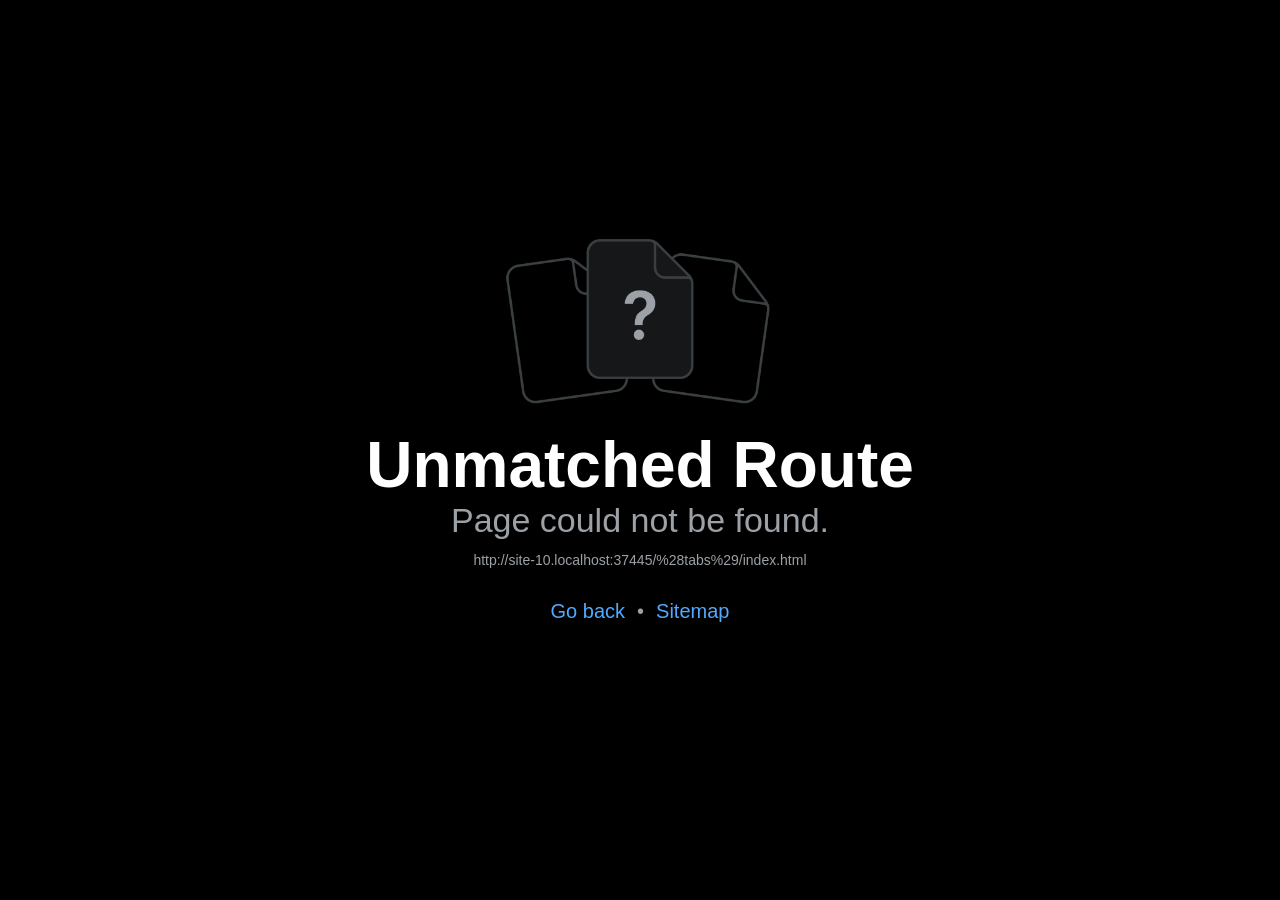
==== commit 21ca8db7: "Fix automatic chapter transitions on web" ====
--- a/(tabs)/index.html
+++ b/(tabs)/index.html
@@ -842,5 +842,5 @@
 @keyframes r-1pzkwqh{0%{transform:translateY(100%);}100%{transform:translateY(0%);}}
 @keyframes r-imtty0{0%{opacity:0;}100%{opacity:1;}}
 @keyframes r-q67da2{0%{transform:translateX(-100%);}100%{transform:translateX(400%);}}
-@keyframes r-t2lo5v{0%{opacity:1;}100%{opacity:0;}}</style><script type="module">globalThis.__EXPO_ROUTER_HYDRATE__=true;</script><link rel="preload" href="/_expo/static/css/web-da1cd4da84f6bac35c30b3f77aaefc21.css" as="style"><link rel="stylesheet" href="/_expo/static/css/web-da1cd4da84f6bac35c30b3f77aaefc21.css"><link rel="icon" href="/favicon.ico" /></head><body><div id="root"><div class="css-g5y9jx r-13awgt0"><!--$--><div class="css-g5y9jx" style="flex:1;--color-primary:#9f304b;--color-background:#100914;--color-surface:#1a0f1c;--color-foreground:#f7e3e3;--color-muted:#bca9b1;--color-border:#4b2b38;--color-success:#d7a865;--color-warning:#d79a63;--color-error:#c85b70"><div class="css-g5y9jx r-13awgt0"><div class="css-g5y9jx" style="flex:1"><div style="position:absolute;left:0;right:0;top:0;bottom:0;pointer-events:none;visibility:hidden"></div><div class="css-g5y9jx r-13awgt0"><div class="css-g5y9jx r-13awgt0 r-1p0dtai r-1d2f490 r-u8s1d r-zchlnj r-ipm5af" style="background-color:rgba(242,242,242,1.00);display:flex"><div class="css-g5y9jx r-13awgt0"><div class="css-g5y9jx r-13awgt0"><!--$--><div style="position:absolute;left:0;right:0;top:0;bottom:0;pointer-events:none;visibility:hidden"></div><div class="css-g5y9jx r-13awgt0" style="flex-direction:column"><div class="css-g5y9jx r-13awgt0 r-1udh08x"><div class="css-g5y9jx r-1p0dtai r-1d2f490 r-u8s1d r-zchlnj r-ipm5af" style="z-index:0"><div class="css-g5y9jx r-13awgt0" style="background-color:rgba(242,242,242,1.00);opacity:1"><div class="css-g5y9jx r-13awgt0"><!--$!--><template></template><!--/$--></div></div></div></div><div class="css-g5y9jx r-1p0dtai r-zchlnj r-1d2f490 r-105ug2t" style="border-top-width:1px;background-color:rgba(255,255,255,1.00);border-top-color:rgba(216,216,216,1.00);border-right-color:rgba(216,216,216,1.00);border-bottom-color:rgba(216,216,216,1.00);border-left-color:rgba(216,216,216,1.00);height:49px;padding-bottom:0px;padding-top:0px;padding-right:0px;padding-left:0px;display:none;transform:translateY(0px)"><div class="css-g5y9jx r-1p0dtai r-1d2f490 r-u8s1d r-zchlnj r-ipm5af r-633pao"></div><div role="tablist" class="css-g5y9jx r-13awgt0 r-18u37iz"><div class="css-g5y9jx r-13awgt0" style="border-top-left-radius:0px;border-top-right-radius:0px;border-bottom-right-radius:0px;border-bottom-left-radius:0px;overflow-x:visible;overflow-y:visible"><a href="/" role="tab" aria-selected="true" tabindex="0" class="css-g5y9jx r-1otgn73 r-1awozwy r-1onu96p r-eqz5dr r-1h0z5md r-1uu6nss" style="cursor:pointer;flex:1;background-color:rgba(0,0,0,0.00);border-top-left-radius:0px;border-top-right-radius:0px;border-bottom-right-radius:0px;border-bottom-left-radius:0px;opacity:1"><div class="css-g5y9jx r-h0d30l r-726pan"><div class="css-g5y9jx r-1awozwy r-1kihuf0 r-1pi2tsx r-1777fci r-u8s1d r-13qz1uu" style="opacity:1;min-width:25px"><div dir="auto" class="css-146c3p1 r-1niwhzg" style="font-family:system-ui, &quot;Segoe UI&quot;, Roboto, Helvetica, Arial, sans-serif, &quot;Apple Color Emoji&quot;, &quot;Segoe UI Emoji&quot;, &quot;Segoe UI Symbol&quot;;font-weight:400;color:rgba(0,122,255,1.00);font-size:25px">⏷</div></div><div class="css-g5y9jx r-1awozwy r-1kihuf0 r-1pi2tsx r-1777fci r-u8s1d r-13qz1uu" style="opacity:0"><div dir="auto" class="css-146c3p1 r-1niwhzg" style="font-family:system-ui, &quot;Segoe UI&quot;, Roboto, Helvetica, Arial, sans-serif, &quot;Apple Color Emoji&quot;, &quot;Segoe UI Emoji&quot;, &quot;Segoe UI Symbol&quot;;font-weight:400;color:rgba(142,142,143,1.00);font-size:25px">⏷</div></div></div><div dir="auto" class="css-146c3p1 r-dnmrzs r-1udh08x r-1udbk01 r-3s2u2q r-1iln25a r-1niwhzg r-q4m81j r-10x49cs" style="color:rgba(0,122,255,1.00);font-family:system-ui, &quot;Segoe UI&quot;, Roboto, Helvetica, Arial, sans-serif, &quot;Apple Color Emoji&quot;, &quot;Segoe UI Emoji&quot;, &quot;Segoe UI Symbol&quot;;font-weight:500">الرواية</div></a></div></div></div></div><!--/$--></div></div></div></div></div></div></div><!--/$--></div></div><script src="/_expo/static/js/web/entry-b3ae52c82ecb270d4b86efb164218331.js" defer></script>
+@keyframes r-t2lo5v{0%{opacity:1;}100%{opacity:0;}}</style><script type="module">globalThis.__EXPO_ROUTER_HYDRATE__=true;</script><link rel="preload" href="/_expo/static/css/web-da1cd4da84f6bac35c30b3f77aaefc21.css" as="style"><link rel="stylesheet" href="/_expo/static/css/web-da1cd4da84f6bac35c30b3f77aaefc21.css"><link rel="icon" href="/favicon.ico" /></head><body><div id="root"><div class="css-g5y9jx r-13awgt0"><!--$--><div class="css-g5y9jx" style="flex:1;--color-primary:#9f304b;--color-background:#100914;--color-surface:#1a0f1c;--color-foreground:#f7e3e3;--color-muted:#bca9b1;--color-border:#4b2b38;--color-success:#d7a865;--color-warning:#d79a63;--color-error:#c85b70"><div class="css-g5y9jx r-13awgt0"><div class="css-g5y9jx" style="flex:1"><div style="position:absolute;left:0;right:0;top:0;bottom:0;pointer-events:none;visibility:hidden"></div><div class="css-g5y9jx r-13awgt0"><div class="css-g5y9jx r-13awgt0 r-1p0dtai r-1d2f490 r-u8s1d r-zchlnj r-ipm5af" style="background-color:rgba(242,242,242,1.00);display:flex"><div class="css-g5y9jx r-13awgt0"><div class="css-g5y9jx r-13awgt0"><!--$--><div style="position:absolute;left:0;right:0;top:0;bottom:0;pointer-events:none;visibility:hidden"></div><div class="css-g5y9jx r-13awgt0" style="flex-direction:column"><div class="css-g5y9jx r-13awgt0 r-1udh08x"><div class="css-g5y9jx r-1p0dtai r-1d2f490 r-u8s1d r-zchlnj r-ipm5af" style="z-index:0"><div class="css-g5y9jx r-13awgt0" style="background-color:rgba(242,242,242,1.00);opacity:1"><div class="css-g5y9jx r-13awgt0"><!--$!--><template></template><!--/$--></div></div></div></div><div class="css-g5y9jx r-1p0dtai r-zchlnj r-1d2f490 r-105ug2t" style="border-top-width:1px;background-color:rgba(255,255,255,1.00);border-top-color:rgba(216,216,216,1.00);border-right-color:rgba(216,216,216,1.00);border-bottom-color:rgba(216,216,216,1.00);border-left-color:rgba(216,216,216,1.00);height:49px;padding-bottom:0px;padding-top:0px;padding-right:0px;padding-left:0px;display:none;transform:translateY(0px)"><div class="css-g5y9jx r-1p0dtai r-1d2f490 r-u8s1d r-zchlnj r-ipm5af r-633pao"></div><div role="tablist" class="css-g5y9jx r-13awgt0 r-18u37iz"><div class="css-g5y9jx r-13awgt0" style="border-top-left-radius:0px;border-top-right-radius:0px;border-bottom-right-radius:0px;border-bottom-left-radius:0px;overflow-x:visible;overflow-y:visible"><a href="/" role="tab" aria-selected="true" tabindex="0" class="css-g5y9jx r-1otgn73 r-1awozwy r-1onu96p r-eqz5dr r-1h0z5md r-1uu6nss" style="cursor:pointer;flex:1;background-color:rgba(0,0,0,0.00);border-top-left-radius:0px;border-top-right-radius:0px;border-bottom-right-radius:0px;border-bottom-left-radius:0px;opacity:1"><div class="css-g5y9jx r-h0d30l r-726pan"><div class="css-g5y9jx r-1awozwy r-1kihuf0 r-1pi2tsx r-1777fci r-u8s1d r-13qz1uu" style="opacity:1;min-width:25px"><div dir="auto" class="css-146c3p1 r-1niwhzg" style="font-family:system-ui, &quot;Segoe UI&quot;, Roboto, Helvetica, Arial, sans-serif, &quot;Apple Color Emoji&quot;, &quot;Segoe UI Emoji&quot;, &quot;Segoe UI Symbol&quot;;font-weight:400;color:rgba(0,122,255,1.00);font-size:25px">⏷</div></div><div class="css-g5y9jx r-1awozwy r-1kihuf0 r-1pi2tsx r-1777fci r-u8s1d r-13qz1uu" style="opacity:0"><div dir="auto" class="css-146c3p1 r-1niwhzg" style="font-family:system-ui, &quot;Segoe UI&quot;, Roboto, Helvetica, Arial, sans-serif, &quot;Apple Color Emoji&quot;, &quot;Segoe UI Emoji&quot;, &quot;Segoe UI Symbol&quot;;font-weight:400;color:rgba(142,142,143,1.00);font-size:25px">⏷</div></div></div><div dir="auto" class="css-146c3p1 r-dnmrzs r-1udh08x r-1udbk01 r-3s2u2q r-1iln25a r-1niwhzg r-q4m81j r-10x49cs" style="color:rgba(0,122,255,1.00);font-family:system-ui, &quot;Segoe UI&quot;, Roboto, Helvetica, Arial, sans-serif, &quot;Apple Color Emoji&quot;, &quot;Segoe UI Emoji&quot;, &quot;Segoe UI Symbol&quot;;font-weight:500">الرواية</div></a></div></div></div></div><!--/$--></div></div></div></div></div></div></div><!--/$--></div></div><script src="/_expo/static/js/web/entry-5ec0d7bcf667373a8cf24b0743caeaf6.js" defer></script>
 </body></html>
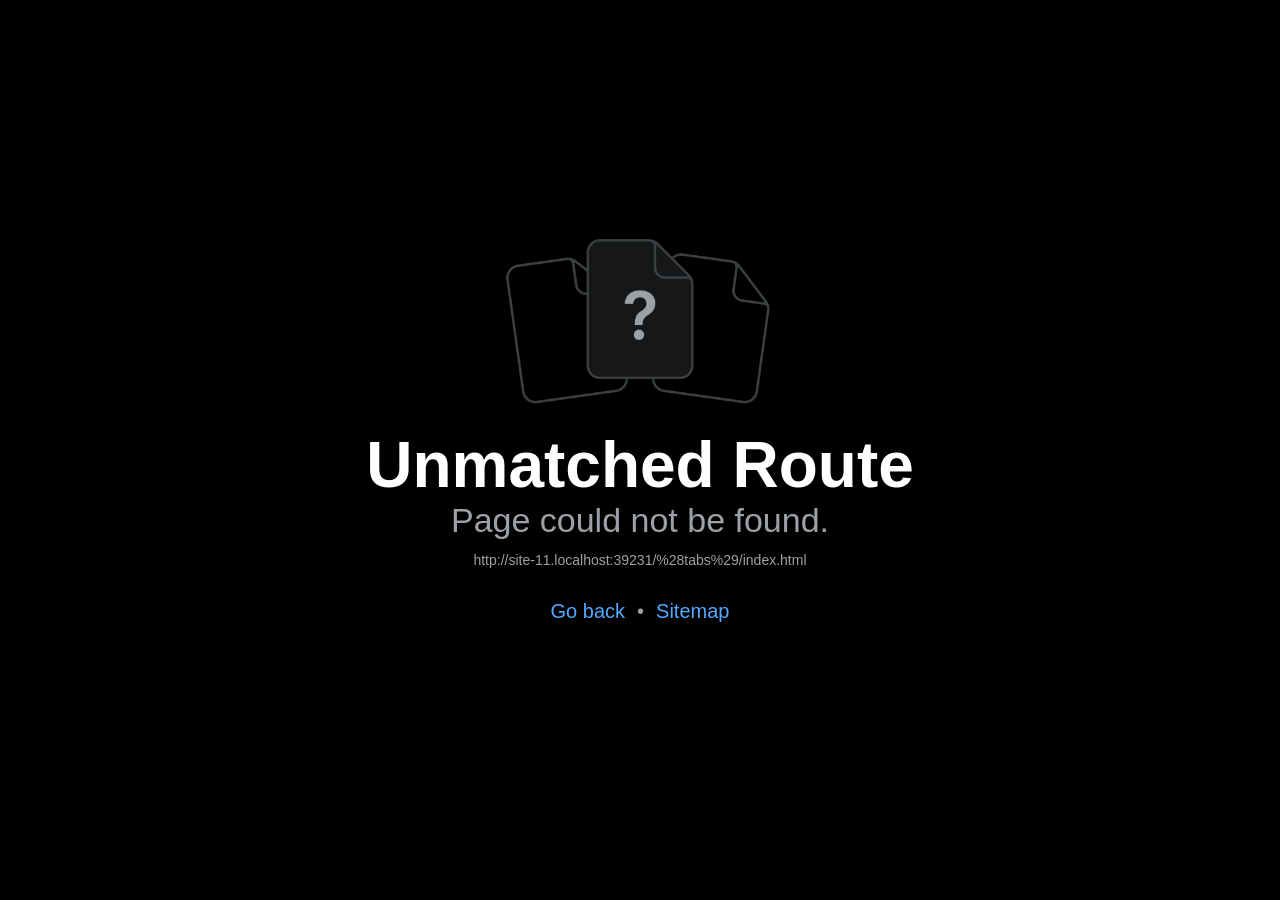
==== commit fd274e2d: "Auto-advance web story events after choices" ====
--- a/(tabs)/index.html
+++ b/(tabs)/index.html
@@ -842,5 +842,5 @@
 @keyframes r-1pzkwqh{0%{transform:translateY(100%);}100%{transform:translateY(0%);}}
 @keyframes r-imtty0{0%{opacity:0;}100%{opacity:1;}}
 @keyframes r-q67da2{0%{transform:translateX(-100%);}100%{transform:translateX(400%);}}
-@keyframes r-t2lo5v{0%{opacity:1;}100%{opacity:0;}}</style><script type="module">globalThis.__EXPO_ROUTER_HYDRATE__=true;</script><link rel="preload" href="/_expo/static/css/web-da1cd4da84f6bac35c30b3f77aaefc21.css" as="style"><link rel="stylesheet" href="/_expo/static/css/web-da1cd4da84f6bac35c30b3f77aaefc21.css"><link rel="icon" href="/favicon.ico" /></head><body><div id="root"><div class="css-g5y9jx r-13awgt0"><!--$--><div class="css-g5y9jx" style="flex:1;--color-primary:#9f304b;--color-background:#100914;--color-surface:#1a0f1c;--color-foreground:#f7e3e3;--color-muted:#bca9b1;--color-border:#4b2b38;--color-success:#d7a865;--color-warning:#d79a63;--color-error:#c85b70"><div class="css-g5y9jx r-13awgt0"><div class="css-g5y9jx" style="flex:1"><div style="position:absolute;left:0;right:0;top:0;bottom:0;pointer-events:none;visibility:hidden"></div><div class="css-g5y9jx r-13awgt0"><div class="css-g5y9jx r-13awgt0 r-1p0dtai r-1d2f490 r-u8s1d r-zchlnj r-ipm5af" style="background-color:rgba(242,242,242,1.00);display:flex"><div class="css-g5y9jx r-13awgt0"><div class="css-g5y9jx r-13awgt0"><!--$--><div style="position:absolute;left:0;right:0;top:0;bottom:0;pointer-events:none;visibility:hidden"></div><div class="css-g5y9jx r-13awgt0" style="flex-direction:column"><div class="css-g5y9jx r-13awgt0 r-1udh08x"><div class="css-g5y9jx r-1p0dtai r-1d2f490 r-u8s1d r-zchlnj r-ipm5af" style="z-index:0"><div class="css-g5y9jx r-13awgt0" style="background-color:rgba(242,242,242,1.00);opacity:1"><div class="css-g5y9jx r-13awgt0"><!--$!--><template></template><!--/$--></div></div></div></div><div class="css-g5y9jx r-1p0dtai r-zchlnj r-1d2f490 r-105ug2t" style="border-top-width:1px;background-color:rgba(255,255,255,1.00);border-top-color:rgba(216,216,216,1.00);border-right-color:rgba(216,216,216,1.00);border-bottom-color:rgba(216,216,216,1.00);border-left-color:rgba(216,216,216,1.00);height:49px;padding-bottom:0px;padding-top:0px;padding-right:0px;padding-left:0px;display:none;transform:translateY(0px)"><div class="css-g5y9jx r-1p0dtai r-1d2f490 r-u8s1d r-zchlnj r-ipm5af r-633pao"></div><div role="tablist" class="css-g5y9jx r-13awgt0 r-18u37iz"><div class="css-g5y9jx r-13awgt0" style="border-top-left-radius:0px;border-top-right-radius:0px;border-bottom-right-radius:0px;border-bottom-left-radius:0px;overflow-x:visible;overflow-y:visible"><a href="/" role="tab" aria-selected="true" tabindex="0" class="css-g5y9jx r-1otgn73 r-1awozwy r-1onu96p r-eqz5dr r-1h0z5md r-1uu6nss" style="cursor:pointer;flex:1;background-color:rgba(0,0,0,0.00);border-top-left-radius:0px;border-top-right-radius:0px;border-bottom-right-radius:0px;border-bottom-left-radius:0px;opacity:1"><div class="css-g5y9jx r-h0d30l r-726pan"><div class="css-g5y9jx r-1awozwy r-1kihuf0 r-1pi2tsx r-1777fci r-u8s1d r-13qz1uu" style="opacity:1;min-width:25px"><div dir="auto" class="css-146c3p1 r-1niwhzg" style="font-family:system-ui, &quot;Segoe UI&quot;, Roboto, Helvetica, Arial, sans-serif, &quot;Apple Color Emoji&quot;, &quot;Segoe UI Emoji&quot;, &quot;Segoe UI Symbol&quot;;font-weight:400;color:rgba(0,122,255,1.00);font-size:25px">⏷</div></div><div class="css-g5y9jx r-1awozwy r-1kihuf0 r-1pi2tsx r-1777fci r-u8s1d r-13qz1uu" style="opacity:0"><div dir="auto" class="css-146c3p1 r-1niwhzg" style="font-family:system-ui, &quot;Segoe UI&quot;, Roboto, Helvetica, Arial, sans-serif, &quot;Apple Color Emoji&quot;, &quot;Segoe UI Emoji&quot;, &quot;Segoe UI Symbol&quot;;font-weight:400;color:rgba(142,142,143,1.00);font-size:25px">⏷</div></div></div><div dir="auto" class="css-146c3p1 r-dnmrzs r-1udh08x r-1udbk01 r-3s2u2q r-1iln25a r-1niwhzg r-q4m81j r-10x49cs" style="color:rgba(0,122,255,1.00);font-family:system-ui, &quot;Segoe UI&quot;, Roboto, Helvetica, Arial, sans-serif, &quot;Apple Color Emoji&quot;, &quot;Segoe UI Emoji&quot;, &quot;Segoe UI Symbol&quot;;font-weight:500">الرواية</div></a></div></div></div></div><!--/$--></div></div></div></div></div></div></div><!--/$--></div></div><script src="/_expo/static/js/web/entry-5ec0d7bcf667373a8cf24b0743caeaf6.js" defer></script>
+@keyframes r-t2lo5v{0%{opacity:1;}100%{opacity:0;}}</style><script type="module">globalThis.__EXPO_ROUTER_HYDRATE__=true;</script><link rel="preload" href="/_expo/static/css/web-da1cd4da84f6bac35c30b3f77aaefc21.css" as="style"><link rel="stylesheet" href="/_expo/static/css/web-da1cd4da84f6bac35c30b3f77aaefc21.css"><link rel="icon" href="/favicon.ico" /></head><body><div id="root"><div class="css-g5y9jx r-13awgt0"><!--$--><div class="css-g5y9jx" style="flex:1;--color-primary:#9f304b;--color-background:#100914;--color-surface:#1a0f1c;--color-foreground:#f7e3e3;--color-muted:#bca9b1;--color-border:#4b2b38;--color-success:#d7a865;--color-warning:#d79a63;--color-error:#c85b70"><div class="css-g5y9jx r-13awgt0"><div class="css-g5y9jx" style="flex:1"><div style="position:absolute;left:0;right:0;top:0;bottom:0;pointer-events:none;visibility:hidden"></div><div class="css-g5y9jx r-13awgt0"><div class="css-g5y9jx r-13awgt0 r-1p0dtai r-1d2f490 r-u8s1d r-zchlnj r-ipm5af" style="background-color:rgba(242,242,242,1.00);display:flex"><div class="css-g5y9jx r-13awgt0"><div class="css-g5y9jx r-13awgt0"><!--$--><div style="position:absolute;left:0;right:0;top:0;bottom:0;pointer-events:none;visibility:hidden"></div><div class="css-g5y9jx r-13awgt0" style="flex-direction:column"><div class="css-g5y9jx r-13awgt0 r-1udh08x"><div class="css-g5y9jx r-1p0dtai r-1d2f490 r-u8s1d r-zchlnj r-ipm5af" style="z-index:0"><div class="css-g5y9jx r-13awgt0" style="background-color:rgba(242,242,242,1.00);opacity:1"><div class="css-g5y9jx r-13awgt0"><!--$!--><template></template><!--/$--></div></div></div></div><div class="css-g5y9jx r-1p0dtai r-zchlnj r-1d2f490 r-105ug2t" style="border-top-width:1px;background-color:rgba(255,255,255,1.00);border-top-color:rgba(216,216,216,1.00);border-right-color:rgba(216,216,216,1.00);border-bottom-color:rgba(216,216,216,1.00);border-left-color:rgba(216,216,216,1.00);height:49px;padding-bottom:0px;padding-top:0px;padding-right:0px;padding-left:0px;display:none;transform:translateY(0px)"><div class="css-g5y9jx r-1p0dtai r-1d2f490 r-u8s1d r-zchlnj r-ipm5af r-633pao"></div><div role="tablist" class="css-g5y9jx r-13awgt0 r-18u37iz"><div class="css-g5y9jx r-13awgt0" style="border-top-left-radius:0px;border-top-right-radius:0px;border-bottom-right-radius:0px;border-bottom-left-radius:0px;overflow-x:visible;overflow-y:visible"><a href="/" role="tab" aria-selected="true" tabindex="0" class="css-g5y9jx r-1otgn73 r-1awozwy r-1onu96p r-eqz5dr r-1h0z5md r-1uu6nss" style="cursor:pointer;flex:1;background-color:rgba(0,0,0,0.00);border-top-left-radius:0px;border-top-right-radius:0px;border-bottom-right-radius:0px;border-bottom-left-radius:0px;opacity:1"><div class="css-g5y9jx r-h0d30l r-726pan"><div class="css-g5y9jx r-1awozwy r-1kihuf0 r-1pi2tsx r-1777fci r-u8s1d r-13qz1uu" style="opacity:1;min-width:25px"><div dir="auto" class="css-146c3p1 r-1niwhzg" style="font-family:system-ui, &quot;Segoe UI&quot;, Roboto, Helvetica, Arial, sans-serif, &quot;Apple Color Emoji&quot;, &quot;Segoe UI Emoji&quot;, &quot;Segoe UI Symbol&quot;;font-weight:400;color:rgba(0,122,255,1.00);font-size:25px">⏷</div></div><div class="css-g5y9jx r-1awozwy r-1kihuf0 r-1pi2tsx r-1777fci r-u8s1d r-13qz1uu" style="opacity:0"><div dir="auto" class="css-146c3p1 r-1niwhzg" style="font-family:system-ui, &quot;Segoe UI&quot;, Roboto, Helvetica, Arial, sans-serif, &quot;Apple Color Emoji&quot;, &quot;Segoe UI Emoji&quot;, &quot;Segoe UI Symbol&quot;;font-weight:400;color:rgba(142,142,143,1.00);font-size:25px">⏷</div></div></div><div dir="auto" class="css-146c3p1 r-dnmrzs r-1udh08x r-1udbk01 r-3s2u2q r-1iln25a r-1niwhzg r-q4m81j r-10x49cs" style="color:rgba(0,122,255,1.00);font-family:system-ui, &quot;Segoe UI&quot;, Roboto, Helvetica, Arial, sans-serif, &quot;Apple Color Emoji&quot;, &quot;Segoe UI Emoji&quot;, &quot;Segoe UI Symbol&quot;;font-weight:500">الرواية</div></a></div></div></div></div><!--/$--></div></div></div></div></div></div></div><!--/$--></div></div><script src="/_expo/static/js/web/entry-4916eea28ada98a194800180b9d349ac.js" defer></script>
 </body></html>
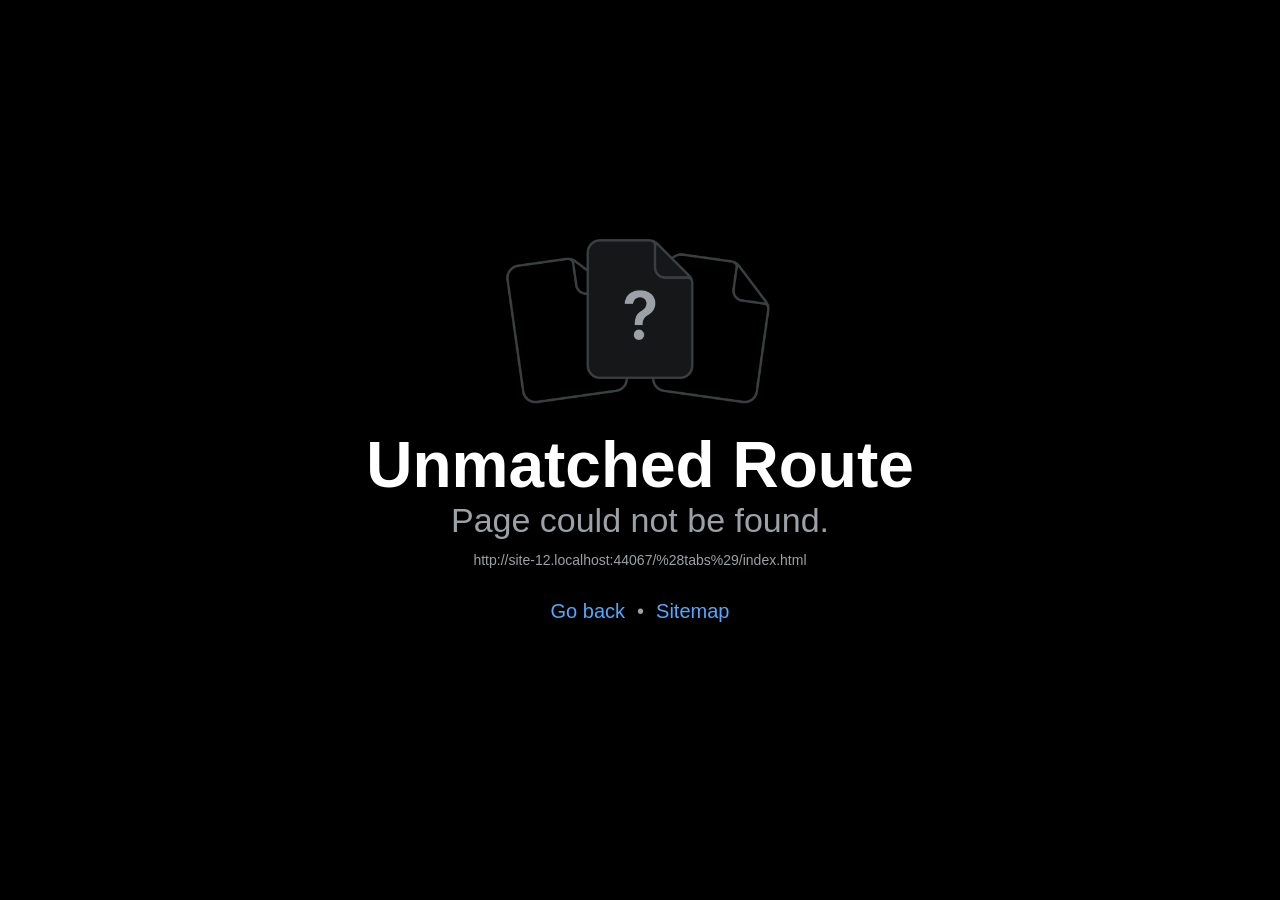
==== commit a99d7d29: "Publish mobile-safe web build" ====
--- a/(tabs)/index.html
+++ b/(tabs)/index.html
@@ -842,5 +842,5 @@
 @keyframes r-1pzkwqh{0%{transform:translateY(100%);}100%{transform:translateY(0%);}}
 @keyframes r-imtty0{0%{opacity:0;}100%{opacity:1;}}
 @keyframes r-q67da2{0%{transform:translateX(-100%);}100%{transform:translateX(400%);}}
-@keyframes r-t2lo5v{0%{opacity:1;}100%{opacity:0;}}</style><script type="module">globalThis.__EXPO_ROUTER_HYDRATE__=true;</script><link rel="preload" href="/_expo/static/css/web-da1cd4da84f6bac35c30b3f77aaefc21.css" as="style"><link rel="stylesheet" href="/_expo/static/css/web-da1cd4da84f6bac35c30b3f77aaefc21.css"><link rel="icon" href="/favicon.ico" /></head><body><div id="root"><div class="css-g5y9jx r-13awgt0"><!--$--><div class="css-g5y9jx" style="flex:1;--color-primary:#9f304b;--color-background:#100914;--color-surface:#1a0f1c;--color-foreground:#f7e3e3;--color-muted:#bca9b1;--color-border:#4b2b38;--color-success:#d7a865;--color-warning:#d79a63;--color-error:#c85b70"><div class="css-g5y9jx r-13awgt0"><div class="css-g5y9jx" style="flex:1"><div style="position:absolute;left:0;right:0;top:0;bottom:0;pointer-events:none;visibility:hidden"></div><div class="css-g5y9jx r-13awgt0"><div class="css-g5y9jx r-13awgt0 r-1p0dtai r-1d2f490 r-u8s1d r-zchlnj r-ipm5af" style="background-color:rgba(242,242,242,1.00);display:flex"><div class="css-g5y9jx r-13awgt0"><div class="css-g5y9jx r-13awgt0"><!--$--><div style="position:absolute;left:0;right:0;top:0;bottom:0;pointer-events:none;visibility:hidden"></div><div class="css-g5y9jx r-13awgt0" style="flex-direction:column"><div class="css-g5y9jx r-13awgt0 r-1udh08x"><div class="css-g5y9jx r-1p0dtai r-1d2f490 r-u8s1d r-zchlnj r-ipm5af" style="z-index:0"><div class="css-g5y9jx r-13awgt0" style="background-color:rgba(242,242,242,1.00);opacity:1"><div class="css-g5y9jx r-13awgt0"><!--$!--><template></template><!--/$--></div></div></div></div><div class="css-g5y9jx r-1p0dtai r-zchlnj r-1d2f490 r-105ug2t" style="border-top-width:1px;background-color:rgba(255,255,255,1.00);border-top-color:rgba(216,216,216,1.00);border-right-color:rgba(216,216,216,1.00);border-bottom-color:rgba(216,216,216,1.00);border-left-color:rgba(216,216,216,1.00);height:49px;padding-bottom:0px;padding-top:0px;padding-right:0px;padding-left:0px;display:none;transform:translateY(0px)"><div class="css-g5y9jx r-1p0dtai r-1d2f490 r-u8s1d r-zchlnj r-ipm5af r-633pao"></div><div role="tablist" class="css-g5y9jx r-13awgt0 r-18u37iz"><div class="css-g5y9jx r-13awgt0" style="border-top-left-radius:0px;border-top-right-radius:0px;border-bottom-right-radius:0px;border-bottom-left-radius:0px;overflow-x:visible;overflow-y:visible"><a href="/" role="tab" aria-selected="true" tabindex="0" class="css-g5y9jx r-1otgn73 r-1awozwy r-1onu96p r-eqz5dr r-1h0z5md r-1uu6nss" style="cursor:pointer;flex:1;background-color:rgba(0,0,0,0.00);border-top-left-radius:0px;border-top-right-radius:0px;border-bottom-right-radius:0px;border-bottom-left-radius:0px;opacity:1"><div class="css-g5y9jx r-h0d30l r-726pan"><div class="css-g5y9jx r-1awozwy r-1kihuf0 r-1pi2tsx r-1777fci r-u8s1d r-13qz1uu" style="opacity:1;min-width:25px"><div dir="auto" class="css-146c3p1 r-1niwhzg" style="font-family:system-ui, &quot;Segoe UI&quot;, Roboto, Helvetica, Arial, sans-serif, &quot;Apple Color Emoji&quot;, &quot;Segoe UI Emoji&quot;, &quot;Segoe UI Symbol&quot;;font-weight:400;color:rgba(0,122,255,1.00);font-size:25px">⏷</div></div><div class="css-g5y9jx r-1awozwy r-1kihuf0 r-1pi2tsx r-1777fci r-u8s1d r-13qz1uu" style="opacity:0"><div dir="auto" class="css-146c3p1 r-1niwhzg" style="font-family:system-ui, &quot;Segoe UI&quot;, Roboto, Helvetica, Arial, sans-serif, &quot;Apple Color Emoji&quot;, &quot;Segoe UI Emoji&quot;, &quot;Segoe UI Symbol&quot;;font-weight:400;color:rgba(142,142,143,1.00);font-size:25px">⏷</div></div></div><div dir="auto" class="css-146c3p1 r-dnmrzs r-1udh08x r-1udbk01 r-3s2u2q r-1iln25a r-1niwhzg r-q4m81j r-10x49cs" style="color:rgba(0,122,255,1.00);font-family:system-ui, &quot;Segoe UI&quot;, Roboto, Helvetica, Arial, sans-serif, &quot;Apple Color Emoji&quot;, &quot;Segoe UI Emoji&quot;, &quot;Segoe UI Symbol&quot;;font-weight:500">الرواية</div></a></div></div></div></div><!--/$--></div></div></div></div></div></div></div><!--/$--></div></div><script src="/_expo/static/js/web/entry-4916eea28ada98a194800180b9d349ac.js" defer></script>
+@keyframes r-t2lo5v{0%{opacity:1;}100%{opacity:0;}}</style><script type="module">globalThis.__EXPO_ROUTER_HYDRATE__=true;</script><link rel="preload" href="/_expo/static/css/web-da1cd4da84f6bac35c30b3f77aaefc21.css" as="style"><link rel="stylesheet" href="/_expo/static/css/web-da1cd4da84f6bac35c30b3f77aaefc21.css"><link rel="icon" href="/favicon.ico" /></head><body><div id="root"><div class="css-g5y9jx r-13awgt0"><!--$--><div class="css-g5y9jx" style="flex:1;--color-primary:#9f304b;--color-background:#100914;--color-surface:#1a0f1c;--color-foreground:#f7e3e3;--color-muted:#bca9b1;--color-border:#4b2b38;--color-success:#d7a865;--color-warning:#d79a63;--color-error:#c85b70"><div class="css-g5y9jx r-13awgt0"><div class="css-g5y9jx" style="flex:1"><div style="position:absolute;left:0;right:0;top:0;bottom:0;pointer-events:none;visibility:hidden"></div><div class="css-g5y9jx r-13awgt0"><div class="css-g5y9jx r-13awgt0 r-1p0dtai r-1d2f490 r-u8s1d r-zchlnj r-ipm5af" style="background-color:rgba(242,242,242,1.00);display:flex"><div class="css-g5y9jx r-13awgt0"><div class="css-g5y9jx r-13awgt0"><!--$--><div style="position:absolute;left:0;right:0;top:0;bottom:0;pointer-events:none;visibility:hidden"></div><div class="css-g5y9jx r-13awgt0" style="flex-direction:column"><div class="css-g5y9jx r-13awgt0 r-1udh08x"><div class="css-g5y9jx r-1p0dtai r-1d2f490 r-u8s1d r-zchlnj r-ipm5af" style="z-index:0"><div class="css-g5y9jx r-13awgt0" style="background-color:rgba(242,242,242,1.00);opacity:1"><div class="css-g5y9jx r-13awgt0"><!--$!--><template></template><!--/$--></div></div></div></div><div class="css-g5y9jx r-1p0dtai r-zchlnj r-1d2f490 r-105ug2t" style="border-top-width:1px;background-color:rgba(255,255,255,1.00);border-top-color:rgba(216,216,216,1.00);border-right-color:rgba(216,216,216,1.00);border-bottom-color:rgba(216,216,216,1.00);border-left-color:rgba(216,216,216,1.00);height:49px;padding-bottom:0px;padding-top:0px;padding-right:0px;padding-left:0px;display:none;transform:translateY(0px)"><div class="css-g5y9jx r-1p0dtai r-1d2f490 r-u8s1d r-zchlnj r-ipm5af r-633pao"></div><div role="tablist" class="css-g5y9jx r-13awgt0 r-18u37iz"><div class="css-g5y9jx r-13awgt0" style="border-top-left-radius:0px;border-top-right-radius:0px;border-bottom-right-radius:0px;border-bottom-left-radius:0px;overflow-x:visible;overflow-y:visible"><a href="/" role="tab" aria-selected="true" tabindex="0" class="css-g5y9jx r-1otgn73 r-1awozwy r-1onu96p r-eqz5dr r-1h0z5md r-1uu6nss" style="cursor:pointer;flex:1;background-color:rgba(0,0,0,0.00);border-top-left-radius:0px;border-top-right-radius:0px;border-bottom-right-radius:0px;border-bottom-left-radius:0px;opacity:1"><div class="css-g5y9jx r-h0d30l r-726pan"><div class="css-g5y9jx r-1awozwy r-1kihuf0 r-1pi2tsx r-1777fci r-u8s1d r-13qz1uu" style="opacity:1;min-width:25px"><div dir="auto" class="css-146c3p1 r-1niwhzg" style="font-family:system-ui, &quot;Segoe UI&quot;, Roboto, Helvetica, Arial, sans-serif, &quot;Apple Color Emoji&quot;, &quot;Segoe UI Emoji&quot;, &quot;Segoe UI Symbol&quot;;font-weight:400;color:rgba(0,122,255,1.00);font-size:25px">⏷</div></div><div class="css-g5y9jx r-1awozwy r-1kihuf0 r-1pi2tsx r-1777fci r-u8s1d r-13qz1uu" style="opacity:0"><div dir="auto" class="css-146c3p1 r-1niwhzg" style="font-family:system-ui, &quot;Segoe UI&quot;, Roboto, Helvetica, Arial, sans-serif, &quot;Apple Color Emoji&quot;, &quot;Segoe UI Emoji&quot;, &quot;Segoe UI Symbol&quot;;font-weight:400;color:rgba(142,142,143,1.00);font-size:25px">⏷</div></div></div><div dir="auto" class="css-146c3p1 r-dnmrzs r-1udh08x r-1udbk01 r-3s2u2q r-1iln25a r-1niwhzg r-q4m81j r-10x49cs" style="color:rgba(0,122,255,1.00);font-family:system-ui, &quot;Segoe UI&quot;, Roboto, Helvetica, Arial, sans-serif, &quot;Apple Color Emoji&quot;, &quot;Segoe UI Emoji&quot;, &quot;Segoe UI Symbol&quot;;font-weight:500">الرواية</div></a></div></div></div></div><!--/$--></div></div></div></div></div></div></div><!--/$--></div></div><script src="/_expo/static/js/web/entry-d92ca637fb716674ba4135f134779db7.js" defer></script>
 </body></html>
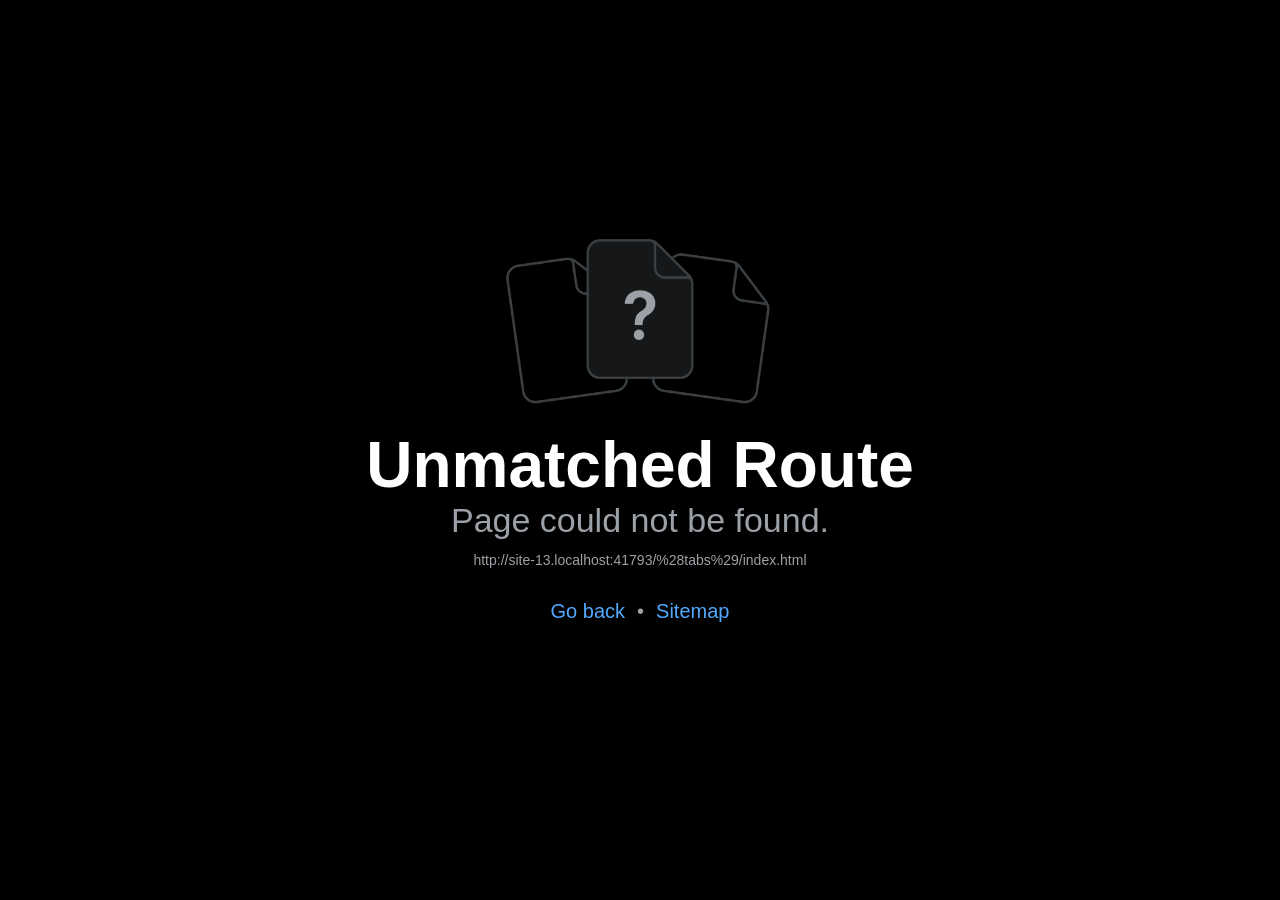
==== commit 0f7ed02b: "deploy: publish winter wolf systems" ====
--- a/(tabs)/index.html
+++ b/(tabs)/index.html
@@ -10,6 +10,7 @@
 .css-9pa8cd{bottom:0px;height:100%;left:0px;opacity:0;position:absolute;right:0px;top:0px;width:100%;z-index:-1;}
 .css-g5y9jx{align-content:flex-start;align-items:stretch;background-color:rgba(0,0,0,0.00);border:0 solid black;box-sizing:border-box;display:flex;flex-basis:auto;flex-direction:column;flex-shrink:0;list-style:none;margin:0px;min-height:0px;min-width:0px;padding:0px;position:relative;text-decoration:none;z-index:0;}
 [stylesheet-group="2"]{}
+.r-10zifiv{border-bottom-color:rgba(242,184,202,0.85);border-left-color:rgba(242,184,202,0.85);border-right-color:rgba(242,184,202,0.85);border-top-color:rgba(242,184,202,0.85);}
 .r-118cn30{border-bottom-color:rgba(63,40,55,1.00);border-left-color:rgba(63,40,55,1.00);border-right-color:rgba(63,40,55,1.00);border-top-color:rgba(63,40,55,1.00);}
 .r-11mg6pl{border-bottom-color:rgba(255,255,255,1.00);border-left-color:rgba(255,255,255,1.00);border-right-color:rgba(255,255,255,1.00);border-top-color:rgba(255,255,255,1.00);}
 .r-13awgt0{flex:1;}
@@ -21,6 +22,7 @@
 .r-16xy1ee{border-bottom-color:rgba(183,211,221,0.84);border-left-color:rgba(183,211,221,0.84);border-right-color:rgba(183,211,221,0.84);border-top-color:rgba(183,211,221,0.84);}
 .r-17f5l8t{border-bottom-color:rgba(218,150,173,0.78);border-left-color:rgba(218,150,173,0.78);border-right-color:rgba(218,150,173,0.78);border-top-color:rgba(218,150,173,0.78);}
 .r-17gmijd{border-bottom-color:rgba(219,231,239,1.00);border-left-color:rgba(219,231,239,1.00);border-right-color:rgba(219,231,239,1.00);border-top-color:rgba(219,231,239,1.00);}
+.r-17wrfun{border-bottom-color:rgba(242,157,190,0.35);border-left-color:rgba(242,157,190,0.35);border-right-color:rgba(242,157,190,0.35);border-top-color:rgba(242,157,190,0.35);}
 .r-1867qdf{border-bottom-left-radius:16px;border-bottom-right-radius:16px;border-top-left-radius:16px;border-top-right-radius:16px;}
 .r-19ebpcw{border-bottom-color:rgba(209,223,234,0.95);border-left-color:rgba(209,223,234,0.95);border-right-color:rgba(209,223,234,0.95);border-top-color:rgba(209,223,234,0.95);}
 .r-19twf69{border-bottom-color:rgba(168,220,250,0.82);border-left-color:rgba(168,220,250,0.82);border-right-color:rgba(168,220,250,0.82);border-top-color:rgba(168,220,250,0.82);}
@@ -48,12 +50,14 @@
 .r-1kg55gu{border-bottom-color:rgba(237,199,215,0.96);border-left-color:rgba(237,199,215,0.96);border-right-color:rgba(237,199,215,0.96);border-top-color:rgba(237,199,215,0.96);}
 .r-1kjjm2w{border-bottom-color:rgba(215,228,239,0.90);border-left-color:rgba(215,228,239,0.90);border-right-color:rgba(215,228,239,0.90);border-top-color:rgba(215,228,239,0.90);}
 .r-1mxhqmb{border-bottom-left-radius:11px;border-bottom-right-radius:11px;border-top-left-radius:11px;border-top-right-radius:11px;}
+.r-1ntk36i{border-bottom-color:rgba(255,224,198,0.82);border-left-color:rgba(255,224,198,0.82);border-right-color:rgba(255,224,198,0.82);border-top-color:rgba(255,224,198,0.82);}
 .r-1nyu403{border-bottom-color:rgba(209,224,236,0.90);border-left-color:rgba(209,224,236,0.90);border-right-color:rgba(209,224,236,0.90);border-top-color:rgba(209,224,236,0.90);}
 .r-1o7nc{border-bottom-color:rgba(112,103,139,0.72);border-left-color:rgba(112,103,139,0.72);border-right-color:rgba(112,103,139,0.72);border-top-color:rgba(112,103,139,0.72);}
 .r-1oa573f{border-bottom-color:rgba(224,157,180,0.62);border-left-color:rgba(224,157,180,0.62);border-right-color:rgba(224,157,180,0.62);border-top-color:rgba(224,157,180,0.62);}
 .r-1odtelo{border-bottom-color:rgba(190,168,204,0.78);border-left-color:rgba(190,168,204,0.78);border-right-color:rgba(190,168,204,0.78);border-top-color:rgba(190,168,204,0.78);}
 .r-1olmmlc{border-bottom-color:rgba(167,221,255,0.65);border-left-color:rgba(167,221,255,0.65);border-right-color:rgba(167,221,255,0.65);border-top-color:rgba(167,221,255,0.65);}
 .r-1oqcu8e{padding:15px;}
+.r-1ot0zde{border-bottom-color:rgba(214,178,115,0.50);border-left-color:rgba(214,178,115,0.50);border-right-color:rgba(214,178,115,0.50);border-top-color:rgba(214,178,115,0.50);}
 .r-1pcd2l5{padding:20px;}
 .r-1phboty{border-bottom-style:solid;border-left-style:solid;border-right-style:solid;border-top-style:solid;}
 .r-1plg02g{border-bottom-color:rgba(216,226,238,0.95);border-left-color:rgba(216,226,238,0.95);border-right-color:rgba(216,226,238,0.95);border-top-color:rgba(216,226,238,0.95);}
@@ -71,6 +75,7 @@
 .r-1xfd6ze{border-bottom-left-radius:8px;border-bottom-right-radius:8px;border-top-left-radius:8px;border-top-right-radius:8px;}
 .r-1yadl64{border-bottom-width:0px;border-left-width:0px;border-right-width:0px;border-top-width:0px;}
 .r-1ylenci{border-bottom-left-radius:15px;border-bottom-right-radius:15px;border-top-left-radius:15px;border-top-right-radius:15px;}
+.r-2zexzi{border-bottom-color:rgba(242,157,190,0.95);border-left-color:rgba(242,157,190,0.95);border-right-color:rgba(242,157,190,0.95);border-top-color:rgba(242,157,190,0.95);}
 .r-3z7ge{border-bottom-color:rgba(232,190,111,0.86);border-left-color:rgba(232,190,111,0.86);border-right-color:rgba(232,190,111,0.86);border-top-color:rgba(232,190,111,0.86);}
 .r-4a18lf{border-bottom-color:rgba(255,0,0,1.00);border-left-color:rgba(255,0,0,1.00);border-right-color:rgba(255,0,0,1.00);border-top-color:rgba(255,0,0,1.00);}
 .r-4ajq90{border-bottom-color:rgba(75,44,59,1.00);border-left-color:rgba(75,44,59,1.00);border-right-color:rgba(75,44,59,1.00);border-top-color:rgba(75,44,59,1.00);}
@@ -79,9 +84,11 @@
 .r-5t7aoe{border-bottom-left-radius:17px;border-bottom-right-radius:17px;border-top-left-radius:17px;border-top-right-radius:17px;}
 .r-60ke3l{border-bottom-color:rgba(0,128,0,1.00);border-left-color:rgba(0,128,0,1.00);border-right-color:rgba(0,128,0,1.00);border-top-color:rgba(0,128,0,1.00);}
 .r-6gt6f{border-bottom-color:rgba(163,215,250,0.48);border-left-color:rgba(163,215,250,0.48);border-right-color:rgba(163,215,250,0.48);border-top-color:rgba(163,215,250,0.48);}
+.r-6m8bfa{border-bottom-color:rgba(184,231,170,1.00);border-left-color:rgba(184,231,170,1.00);border-right-color:rgba(184,231,170,1.00);border-top-color:rgba(184,231,170,1.00);}
 .r-6ncur5{border-bottom-left-radius:18px;border-bottom-right-radius:18px;border-top-left-radius:18px;border-top-right-radius:18px;}
 .r-6t2glc{border-bottom-left-radius:40px;border-bottom-right-radius:40px;border-top-left-radius:40px;border-top-right-radius:40px;}
 .r-7e4x80{border-bottom-color:rgba(255,255,255,0.78);border-left-color:rgba(255,255,255,0.78);border-right-color:rgba(255,255,255,0.78);border-top-color:rgba(255,255,255,0.78);}
+.r-875k86{border-bottom-color:rgba(242,157,190,0.45);border-left-color:rgba(242,157,190,0.45);border-right-color:rgba(242,157,190,0.45);border-top-color:rgba(242,157,190,0.45);}
 .r-9x6qib{border-bottom-color:rgba(204,214,221,1.00);border-left-color:rgba(204,214,221,1.00);border-right-color:rgba(204,214,221,1.00);border-top-color:rgba(204,214,221,1.00);}
 .r-a1yn9n{border-bottom-left-radius:28px;border-bottom-right-radius:28px;border-top-left-radius:28px;border-top-right-radius:28px;}
 .r-b5dt31{border-bottom-color:rgba(232,137,173,0.82);border-left-color:rgba(232,137,173,0.82);border-right-color:rgba(232,137,173,0.82);border-top-color:rgba(232,137,173,0.82);}
@@ -90,18 +97,21 @@
 .r-crgep1{margin:0px;}
 .r-d045u9{border-bottom-width:2px;border-left-width:2px;border-right-width:2px;border-top-width:2px;}
 .r-d23pfw{padding:24px;}
+.r-d8bwx9{border-bottom-color:rgba(242,160,188,1.00);border-left-color:rgba(242,160,188,1.00);border-right-color:rgba(242,160,188,1.00);border-top-color:rgba(242,160,188,1.00);}
 .r-d9mb76{border-bottom-color:rgba(171,219,247,0.72);border-left-color:rgba(171,219,247,0.72);border-right-color:rgba(171,219,247,0.72);border-top-color:rgba(171,219,247,0.72);}
 .r-edyy15{padding:8px;}
 .r-eu5tkn{border-bottom-color:rgba(230,140,170,0.84);border-left-color:rgba(230,140,170,0.84);border-right-color:rgba(230,140,170,0.84);border-top-color:rgba(230,140,170,0.84);}
 .r-fx7oqy{border-bottom-color:rgba(0,0,255,1.00);border-left-color:rgba(0,0,255,1.00);border-right-color:rgba(0,0,255,1.00);border-top-color:rgba(0,0,255,1.00);}
 .r-gs8llg{border-bottom-color:rgba(226,185,109,1.00);border-left-color:rgba(226,185,109,1.00);border-right-color:rgba(226,185,109,1.00);border-top-color:rgba(226,185,109,1.00);}
 .r-h3sxf2{border-bottom-color:rgba(239,205,143,0.62);border-left-color:rgba(239,205,143,0.62);border-right-color:rgba(239,205,143,0.62);border-top-color:rgba(239,205,143,0.62);}
+.r-hvic4v{display:none;}
 .r-kq9wsh{padding:13px;}
 .r-krxsd3{display:-webkit-box;}
 .r-ld6h1z{border-bottom-color:rgba(214,228,239,0.92);border-left-color:rgba(214,228,239,0.92);border-right-color:rgba(214,228,239,0.92);border-top-color:rgba(214,228,239,0.92);}
 .r-nsbfu8{padding:16px;}
 .r-q81ovl{padding:11px;}
 .r-qgi43r{padding:17px;}
+.r-qpntkw{padding:6px;}
 .r-qxkl7z{border-bottom-color:rgba(224,234,241,1.00);border-left-color:rgba(224,234,241,1.00);border-right-color:rgba(224,234,241,1.00);border-top-color:rgba(224,234,241,1.00);}
 .r-rs99b7{border-bottom-width:1px;border-left-width:1px;border-right-width:1px;border-top-width:1px;}
 .r-s19do1{border-bottom-color:rgba(231,195,211,0.96);border-left-color:rgba(231,195,211,0.96);border-right-color:rgba(231,195,211,0.96);border-top-color:rgba(231,195,211,0.96);}
@@ -118,6 +128,7 @@
 .r-y47klf{border-bottom-left-radius:20px;border-bottom-right-radius:20px;border-top-left-radius:20px;border-top-right-radius:20px;}
 .r-ywje51{margin:auto;}
 .r-z2wwpe{border-bottom-left-radius:4px;border-bottom-right-radius:4px;border-top-left-radius:4px;border-top-right-radius:4px;}
+.r-z4ayqu{border-bottom-color:rgba(226,189,113,0.30);border-left-color:rgba(226,189,113,0.30);border-right-color:rgba(226,189,113,0.30);border-top-color:rgba(226,189,113,0.30);}
 .r-zua6kk{border-bottom-color:rgba(226,189,113,0.25);border-left-color:rgba(226,189,113,0.25);border-right-color:rgba(226,189,113,0.25);border-top-color:rgba(226,189,113,0.25);}
 .r-zwfwmy{border-bottom-color:rgba(205,221,241,0.76);border-left-color:rgba(205,221,241,0.76);border-right-color:rgba(205,221,241,0.76);border-top-color:rgba(205,221,241,0.76);}
 [stylesheet-group="2.1"]{}
@@ -207,6 +218,7 @@
 .r-11nkk9x{color:rgba(189,170,180,1.00);}
 .r-11udlyb{background-color:rgba(0,150,136,1.00);}
 .r-11v9fek{min-width:180px;}
+.r-11wg9zk{width:31%;}
 .r-11yh6sk{overflow-x:hidden;}
 .r-124xlbb{color:rgba(130,169,193,1.00);}
 .r-125odwc{border-bottom-color:rgba(197,173,178,0.35);}
@@ -223,8 +235,11 @@
 .r-135wba7{line-height:24px;}
 .r-136ojw6{z-index:2;}
 .r-13927lq{color:rgba(139,158,173,1.00);}
+.r-139qp0b{background-color:rgba(18,12,25,0.55);}
 .r-13aq9py{animation-name:r-1iq689l;}
+.r-13evw00{color:rgba(215,185,195,1.00);}
 .r-13g74xh{background-color:rgba(138,197,156,1.00);}
+.r-13gvty3{padding-top:6px;}
 .r-13i1aef{background-color:rgba(12,8,17,0.70);}
 .r-13itbh8{color:rgba(216,98,131,1.00);}
 .r-13q4gwd{box-shadow:0px 2px 5px rgba(215,232,242,0.40);}
@@ -242,6 +257,7 @@
 .r-14sbq61{background-color:rgba(33,150,243,1.00);}
 .r-14yzgew{line-height:18px;}
 .r-150rngu{-webkit-overflow-scrolling:touch;}
+.r-151fgt1{width:39%;}
 .r-1529eph{background-color:rgba(40,16,28,1.00);}
 .r-153u8wm{background-color:rgba(249,252,255,0.99);}
 .r-156q2ks{margin-top:10px;}
@@ -250,6 +266,7 @@
 .r-15gljci{left:-60px;}
 .r-15zivkp{margin-bottom:4px;}
 .r-161ttwi{left:12px;}
+.r-166rnaf{background-color:rgba(232,137,173,0.20);}
 .r-166wg6h{background-color:rgba(157,47,73,0.12);}
 .r-16as24h{color:rgba(244,206,216,0.72);}
 .r-16dba41{font-weight:400;}
@@ -268,6 +285,7 @@
 .r-17tloay{opacity:0.6;}
 .r-17u3ijr{background-color:rgba(155,161,166,0.27);}
 .r-17v3hn8{color:rgba(229,201,141,1.00);}
+.r-17x6qj0{width:45%;}
 .r-17y8g2l{color:rgba(217,193,164,1.00);}
 .r-17zs2db{background-color:rgba(8,18,30,0.82);}
 .r-184en5c{z-index:1;}
@@ -276,6 +294,7 @@
 .r-18t6evl{bottom:1px;}
 .r-18u1ve8{color:rgba(255,255,255,0.40);}
 .r-18u37iz{flex-direction:row;}
+.r-18xmh06{background-color:rgba(89,137,88,0.75);}
 .r-194nz11{background-color:rgba(91,24,44,1.00);}
 .r-198d08l{font-size:27px;}
 .r-199wky7{width:30px;}
@@ -294,6 +313,7 @@
 .r-1abnn5w{animation-play-state:paused;}
 .r-1acpoxo{width:36px;}
 .r-1ag9he1{line-height:35px;}
+.r-1agpjfx{color:rgba(119,70,91,1.00);}
 .r-1agpn69{background-color:rgba(249,252,255,0.97);}
 .r-1agw0dk{background-color:rgba(105,76,84,0.55);}
 .r-1aiqnjv{font-family:monospace,monospace;}
@@ -305,6 +325,7 @@
 .r-1b29ti9{color:rgba(217,162,173,1.00);}
 .r-1b43r93{font-size:14px;}
 .r-1b6yd1w{font-size:19px;}
+.r-1bip3l6{color:rgba(240,199,208,1.00);}
 .r-1blvdjr{font-size:23px;}
 .r-1bo3qe4{background-color:rgba(255,255,255,0.82);}
 .r-1bqhvcd{right:5%;}
@@ -339,11 +360,13 @@
 .r-1efpkqs{background-color:rgba(248,251,255,0.92);}
 .r-1eh4bqi{color:rgba(184,117,132,1.00);}
 .r-1ei5mc7{cursor:inherit;}
+.r-1el8sus{min-height:72px;}
 .r-1enmna9{background-color:rgba(16,11,24,1.00);}
 .r-1enofrn{font-size:12px;}
 .r-1eokdax{background-color:rgba(12,24,48,1.00);}
 .r-1etdso9{color:rgba(225,183,111,1.00);}
 .r-1euycsn{flex-direction:row-reverse;}
+.r-1evm3xx{top:18px;}
 .r-1ewcgjf{box-shadow:0px 1px 3px rgba(0,0,0,0.5);}
 .r-1ex07yu{opacity:0.78;}
 .r-1ey881g{gap:7px;}
@@ -359,8 +382,10 @@
 .r-1g80hic{opacity:0.8;}
 .r-1g94qm0{margin-top:5px;}
 .r-1ge9hsw{max-width:960px;}
+.r-1gend67{background-color:rgba(255,239,247,0.94);}
 .r-1ghxqbu{font-variant:tabular-nums;}
 .r-1gkfh8e{font-size:11px;}
+.r-1goiebk{color:rgba(242,220,224,1.00);}
 .r-1gzzs3m{background-color:rgba(20,28,39,0.15);}
 .r-1h0naxo{color:rgba(246,228,229,1.00);}
 .r-1h0z5md{justify-content:flex-start;}
@@ -400,12 +425,14 @@
 .r-1kb76zh{margin-right:8px;}
 .r-1kfrs79{font-weight:600;}
 .r-1kihuf0{align-self:center;}
+.r-1kjzpk4{background-color:rgba(37,19,35,0.68);}
 .r-1kkeeuo{background-color:rgba(157,47,73,0.48);}
 .r-1kt6imw{line-height:27px;}
 .r-1ku0xpx{color:rgba(244,223,193,1.00);}
 .r-1l37sny{color:rgba(255,157,170,1.00);}
 .r-1l3nu7m{text-shadow:0px 0px 15px rgba(92,191,255,1.00);}
 .r-1l643rd{width:51px;}
+.r-1lbe4fa{color:rgba(255,240,211,1.00);}
 .r-1ld3bg{top:-4px;}
 .r-1ldzwu0{animation-timing-function:linear;}
 .r-1lhbu7d{color:rgba(67,89,108,1.00);}
@@ -414,6 +441,7 @@
 .r-1lts25c{z-index:40;}
 .r-1lw8qo5{background-color:rgba(14,20,31,0.78);}
 .r-1lybf8k{letter-spacing:1.1px;}
+.r-1m2p3br{top:25%;}
 .r-1m5eot9{min-width:70px;}
 .r-1m9sur3{background-color:rgba(255,245,248,1.00);}
 .r-1mbt07y{color:rgba(242,249,255,1.00);}
@@ -422,15 +450,19 @@
 .r-1mrlafo{background-position:0;}
 .r-1msmddu{color:rgba(182,71,112,1.00);}
 .r-1muvv40{animation-iteration-count:infinite;}
+.r-1neev1x{top:27%;}
 .r-1niwhzg{background-color:rgba(0,0,0,0.00);}
+.r-1nky6gw{top:42%;}
 .r-1nl1tsf{background-color:rgba(35,12,30,0.62);}
 .r-1nlw0im{bottom:8px;}
 .r-1no09lo{margin-top:28px;}
 .r-1nrc83j{min-height:38px;}
 .r-1nxhmzv{margin-bottom:28px;}
 .r-1ny4l3l{outline-style:none;}
+.r-1o444a1{background-color:rgba(157,47,73,0.32);}
 .r-1o7v0ex{color:rgba(199,103,142,1.00);}
 .r-1ocf4r9{scroll-snap-type:y mandatory;}
+.r-1oie0b{background-color:rgba(12,18,29,0.62);}
 .r-1onu96p{border-curve:continuous;}
 .r-1oobqxg{border-top-color:rgba(121,80,90,0.45);}
 .r-1oszu61{align-items:stretch;}
@@ -455,6 +487,7 @@
 .r-1q67n59{letter-spacing:1.3px;}
 .r-1qd0xha{font-family:-apple-system,BlinkMacSystemFont,"Segoe UI",Roboto,Helvetica,Arial,sans-serif;}
 .r-1qi8awa{min-width:36px;}
+.r-1qkrjtj{background-color:rgba(93,61,42,0.50);}
 .r-1qoarp6{background-color:rgba(92,18,38,0.18);}
 .r-1qq0ocq{color:rgba(172,139,148,1.00);}
 .r-1quhhfn{text-shadow:0px 0px 7px rgba(94,184,238,0.70);}
@@ -468,6 +501,7 @@
 .r-1ra0lkn{font-size:30px;}
 .r-1rbehhe{color:rgba(113,136,154,1.00);}
 .r-1rd2zbf{min-height:120px;}
+.r-1rm1xue{height:135px;}
 .r-1rn8j8i{margin-top:-5px;}
 .r-1rnoaur{overflow-y:auto;}
 .r-1rvhyxa{color:rgba(232,199,204,1.00);}
@@ -476,6 +510,7 @@
 .r-1s367qj{gap:11px;}
 .r-1sg8ghl{z-index:1000;}
 .r-1skwq7n{width:66%;}
+.r-1smd4w9{top:65%;}
 .r-1ssbvtb{gap:12px;}
 .r-1sxrcry{background-size:auto;}
 .r-1thqsbp{text-shadow:0px 0px 8px rgba(177,60,89,1.00);}
@@ -507,6 +542,7 @@
 .r-1wyvozj{left:50%;}
 .r-1wyyakw{z-index:-1;}
 .r-1x35g6{font-size:24px;}
+.r-1x3iyaz{color:rgba(255,242,213,1.00);}
 .r-1x49tv2{color:rgba(197,132,160,1.00);}
 .r-1x5g5r8{margin-left:-7px;}
 .r-1x7ch4e{color:rgba(133,171,195,1.00);}
@@ -525,23 +561,28 @@
 .r-1yxedwg{top:8px;}
 .r-1yzzwuk{color:rgba(244,223,173,1.00);}
 .r-2426mh{background-color:rgba(22,13,34,1.00);}
+.r-245zc3{background-color:rgba(157,47,73,0.25);}
 .r-2agvir{line-height:34px;}
 .r-2eszeu::-webkit-scrollbar{display:none}
 .r-2eszeu{scrollbar-width:none;}
 .r-2llsf{min-height:100%;}
 .r-2u9toq{color:rgba(143,115,125,1.00);}
+.r-2ues7x{right:18px;}
 .r-30o5oe{-moz-appearance:none;-ms-appearance:none;-webkit-appearance:none;appearance:none;}
 .r-356f0p{letter-spacing:0.35px;}
 .r-36ujnk{font-style:italic;}
 .r-37tt59{line-height:32px;}
 .r-3amwh3{color:rgba(231,189,114,1.00);}
+.r-3azsui{width:44%;}
 .r-3bo1lq{background-color:rgba(250,253,255,0.97);}
 .r-3cuxpb{opacity:0.98;}
 .r-3de3f2{color:rgba(130,149,164,1.00);}
 .r-3k62lc{background-color:rgba(80,68,78,0.45);}
 .r-3mc0re{right:8px;}
+.r-3o3gvy{z-index:35;}
 .r-3ql4ip{background-color:rgba(12,8,17,0.62);}
 .r-3s2u2q{white-space:nowrap;}
+.r-3v3z4z{background-color:rgba(18,12,25,0.50);}
 .r-3widwb{color:rgba(191,174,181,1.00);}
 .r-3ywr7e{width:18%;}
 .r-3z9gw1{max-height:90%;}
@@ -560,11 +601,14 @@
 .r-5prp13{min-height:42px;}
 .r-5w4g37{box-shadow:0px 5px 16px rgba(217,120,159,0.48);}
 .r-5zdcdu{color:rgba(245,251,255,1.00);}
+.r-60cqli{color:rgba(246,234,212,1.00);}
 .r-60vfwk{min-width:1px;}
 .r-633pao>* {pointer-events:none;}
 .r-633pao{pointer-events:none!important;}
 .r-6dt33c{opacity:1;}
+.r-6erp1d{width:23.5%;}
 .r-6gpygo{margin-bottom:12px;}
+.r-6kvulf{background-color:rgba(247,250,255,0.09);}
 .r-6t5ypu{border-bottom-left-radius:4px;}
 .r-6taxm2:-ms-input-placeholder{color:var(--placeholderTextColor);opacity:1;}
 .r-6taxm2::-moz-placeholder{color:var(--placeholderTextColor);opacity:1;}
@@ -581,13 +625,16 @@
 .r-7ptqe7{line-height:23px;}
 .r-7q8q6z{cursor:default;}
 .r-7q8u89{color:rgba(229,243,252,1.00);}
+.r-7r4507{height:150px;}
 .r-80begq{color:rgba(98,61,77,1.00);}
+.r-83gj5h{color:rgba(246,226,192,1.00);}
 .r-89umd1{letter-spacing:3px;}
 .r-8akbws{-webkit-box-orient:vertical;}
 .r-8ay8q1{letter-spacing:0.1px;}
 .r-8br3cv{width:54px;}
 .r-8hc5te{width:6px;}
 .r-8jfcpp{top:-2px;}
+.r-8plmgo{width:31.5%;}
 .r-8qsr4s{color:rgba(96,67,76,1.00);}
 .r-8vl4cx{max-width:390px;}
 .r-8wt20c{color:rgba(198,233,255,1.00);}
@@ -595,6 +642,7 @@
 .r-97e31f{padding-bottom:env(safe-area-inset-bottom);}
 .r-98c09q{height:68px;}
 .r-99mo4u{color:rgba(199,154,166,1.00);}
+.r-9ajbpn{background-color:rgba(28,18,32,0.90);}
 .r-9aw3ui{gap:4px;}
 .r-9daxd3{animation-duration:250ms;}
 .r-9fd9kp{background-color:rgba(7,4,15,0.04);}
@@ -619,6 +667,7 @@
 .r-b8co6g{max-width:430px;}
 .r-bi4vy9{transform:translateY(100%);}
 .r-bnwqim{position:relative;}
+.r-bsacf2{bottom:12%;}
 .r-bst3n0{background-color:rgba(236,245,251,0.80);}
 .r-bt1l66{min-height:20px;}
 .r-bual8a{max-width:520px;}
@@ -633,6 +682,7 @@
 .r-cqee49{color:rgba(0,0,0,1.00);}
 .r-cqws2a{color:rgba(255,237,187,1.00);}
 .r-cuifva{background-color:rgba(52,13,34,0.64);}
+.r-cv4lhi{font-size:21px;}
 .r-d0pm55{margin-bottom:5px;}
 .r-dkge59{background-color:rgba(170,184,194,1.00);}
 .r-dnmrzs{max-width:100%;}
@@ -657,6 +707,7 @@
 .r-fxxt2n{line-height:15px;}
 .r-g1btqw{background-color:rgba(248,251,254,1.00);}
 .r-g3mlsw{animation-name:r-t2lo5v;}
+.r-g6xj0w{color:rgba(242,207,155,1.00);}
 .r-gars18{color:rgba(170,144,155,1.00);}
 .r-gg1ace{line-height:43px;}
 .r-ghxds0{transform:translateY(0%);}
@@ -670,17 +721,22 @@
 .r-hbpseb{line-height:22px;}
 .r-hjfzm5{background-color:rgba(255,236,243,0.72);}
 .r-hjklzo{line-height:19px;}
+.r-hxarbt{margin-bottom:9px;}
 .r-hxflta{padding-right:env(safe-area-inset-right);}
+.r-i5xsk2{background-color:rgba(25,19,31,0.48);}
 .r-icoktb{opacity:0.5;}
+.r-id9rs6{box-shadow:0px 2px 8px rgba(240,183,195,0.30);}
 .r-ifefl9{min-height:0px;}
 .r-ijyvn8{color:rgba(248,232,194,1.00);}
 .r-iktzxl{text-shadow:0px 0px 5px rgba(110,36,61,1.00);}
+.r-iphfwy{padding-bottom:4px;}
 .r-ipm5af{top:0px;}
 .r-is2ru{bottom:-38px;}
 .r-iv112m{width:78px;}
 .r-iwyxef{background-color:rgba(58,36,48,1.00);}
 .r-iz080l{max-width:480px;}
 .r-j6q4fn{color:rgba(244,228,195,1.00);}
+.r-jaumkc{border-top-color:rgba(246,204,217,0.62);}
 .r-jjmaes{max-width:760px;}
 .r-jwli3a{color:rgba(255,255,255,1.00);}
 .r-k200y{align-self:flex-start;}
@@ -694,6 +750,7 @@
 .r-kmjfpg{color:rgba(247,227,227,1.00);}
 .r-knv0ih{margin-top:8px;}
 .r-kq90n6{background-color:rgba(255,241,168,1.00);}
+.r-ktyw1q{color:rgba(247,217,223,1.00);}
 .r-ku1wi2{margin-bottom:15px;}
 .r-kzbkwu{padding-bottom:12px;}
 .r-l0qbpw{color:rgba(242,168,168,1.00);}
@@ -712,6 +769,7 @@
 .r-m9q2n8{top:-72px;}
 .r-majxgm{font-weight:500;}
 .r-matnms{color:rgba(169,219,247,1.00);}
+.r-mc2s2{width:37%;}
 .r-mfh4gg{scroll-snap-type:x mandatory;}
 .r-mhe3cw{z-index:10;}
 .r-mipnz4{min-height:58px;}
@@ -740,6 +798,7 @@
 .r-p1pxzi{margin-bottom:0px;}
 .r-pl6hi6{width:24%;}
 .r-pm9dpa{max-height:100%;}
+.r-pxyywn{min-height:86px;}
 .r-q4m81j{text-align:center;}
 .r-qeide9{color:rgba(206,143,165,1.00);}
 .r-qfi6ny{top:30000px;}
@@ -749,11 +808,14 @@
 .r-qn3fzs{padding-bottom:24px;}
 .r-qotx96{color:rgba(241,201,179,1.00);}
 .r-qqjak8{font-size:9px;}
+.r-qu4leh{min-height:74px;}
 .r-qzsbke{color:rgba(234,248,255,1.00);}
 .r-qztf93{color:rgba(229,140,171,1.00);}
 .r-r5vmyo{z-index:1002;}
 .r-rbbocu{background-color:rgba(225,202,213,0.72);}
+.r-rfrl8v{top:59%;}
 .r-rjixqe{line-height:20px;}
+.r-rjocqu{left:18px;}
 .r-rki7wi{bottom:12px;}
 .r-rpnbwx{margin-top:13px;}
 .r-rrycvo{background-color:rgba(8,13,21,0.82);}
@@ -763,7 +825,9 @@
 .r-sfbmgh{z-index:9999;}
 .r-sgbo92{opacity:0.9;}
 .r-so7y2g{line-height:64px;}
+.r-sqp3zz{color:rgba(245,217,146,1.00);}
 .r-sqq7d8{color:rgba(158,126,135,1.00);}
+.r-t1ouy8{color:rgba(255,230,239,1.00);}
 .r-t4dgx3{color:rgba(159,125,135,1.00);}
 .r-t5z717{color:rgba(158,129,137,1.00);}
 .r-tbmifm{height:12px;}
@@ -830,6 +894,7 @@
 .r-zits6j{right:8%;}
 .r-zj17g9{line-height:37px;}
 .r-zl2h9q{margin-bottom:2px;}
+.r-zmihyx{width:43%;}
 .r-zz5t5d{font-size:28px;}
 @-webkit-keyframes r-11cv4x{0%{transform:rotate(0deg);}100%{transform:rotate(360deg);}}
 @-webkit-keyframes r-1iq689l{0%{transform:translateY(0%);}100%{transform:translateY(100%);}}
@@ -842,5 +907,5 @@
 @keyframes r-1pzkwqh{0%{transform:translateY(100%);}100%{transform:translateY(0%);}}
 @keyframes r-imtty0{0%{opacity:0;}100%{opacity:1;}}
 @keyframes r-q67da2{0%{transform:translateX(-100%);}100%{transform:translateX(400%);}}
-@keyframes r-t2lo5v{0%{opacity:1;}100%{opacity:0;}}</style><script type="module">globalThis.__EXPO_ROUTER_HYDRATE__=true;</script><link rel="preload" href="/_expo/static/css/web-da1cd4da84f6bac35c30b3f77aaefc21.css" as="style"><link rel="stylesheet" href="/_expo/static/css/web-da1cd4da84f6bac35c30b3f77aaefc21.css"><link rel="icon" href="/favicon.ico" /></head><body><div id="root"><div class="css-g5y9jx r-13awgt0"><!--$--><div class="css-g5y9jx" style="flex:1;--color-primary:#9f304b;--color-background:#100914;--color-surface:#1a0f1c;--color-foreground:#f7e3e3;--color-muted:#bca9b1;--color-border:#4b2b38;--color-success:#d7a865;--color-warning:#d79a63;--color-error:#c85b70"><div class="css-g5y9jx r-13awgt0"><div class="css-g5y9jx" style="flex:1"><div style="position:absolute;left:0;right:0;top:0;bottom:0;pointer-events:none;visibility:hidden"></div><div class="css-g5y9jx r-13awgt0"><div class="css-g5y9jx r-13awgt0 r-1p0dtai r-1d2f490 r-u8s1d r-zchlnj r-ipm5af" style="background-color:rgba(242,242,242,1.00);display:flex"><div class="css-g5y9jx r-13awgt0"><div class="css-g5y9jx r-13awgt0"><!--$--><div style="position:absolute;left:0;right:0;top:0;bottom:0;pointer-events:none;visibility:hidden"></div><div class="css-g5y9jx r-13awgt0" style="flex-direction:column"><div class="css-g5y9jx r-13awgt0 r-1udh08x"><div class="css-g5y9jx r-1p0dtai r-1d2f490 r-u8s1d r-zchlnj r-ipm5af" style="z-index:0"><div class="css-g5y9jx r-13awgt0" style="background-color:rgba(242,242,242,1.00);opacity:1"><div class="css-g5y9jx r-13awgt0"><!--$!--><template></template><!--/$--></div></div></div></div><div class="css-g5y9jx r-1p0dtai r-zchlnj r-1d2f490 r-105ug2t" style="border-top-width:1px;background-color:rgba(255,255,255,1.00);border-top-color:rgba(216,216,216,1.00);border-right-color:rgba(216,216,216,1.00);border-bottom-color:rgba(216,216,216,1.00);border-left-color:rgba(216,216,216,1.00);height:49px;padding-bottom:0px;padding-top:0px;padding-right:0px;padding-left:0px;display:none;transform:translateY(0px)"><div class="css-g5y9jx r-1p0dtai r-1d2f490 r-u8s1d r-zchlnj r-ipm5af r-633pao"></div><div role="tablist" class="css-g5y9jx r-13awgt0 r-18u37iz"><div class="css-g5y9jx r-13awgt0" style="border-top-left-radius:0px;border-top-right-radius:0px;border-bottom-right-radius:0px;border-bottom-left-radius:0px;overflow-x:visible;overflow-y:visible"><a href="/" role="tab" aria-selected="true" tabindex="0" class="css-g5y9jx r-1otgn73 r-1awozwy r-1onu96p r-eqz5dr r-1h0z5md r-1uu6nss" style="cursor:pointer;flex:1;background-color:rgba(0,0,0,0.00);border-top-left-radius:0px;border-top-right-radius:0px;border-bottom-right-radius:0px;border-bottom-left-radius:0px;opacity:1"><div class="css-g5y9jx r-h0d30l r-726pan"><div class="css-g5y9jx r-1awozwy r-1kihuf0 r-1pi2tsx r-1777fci r-u8s1d r-13qz1uu" style="opacity:1;min-width:25px"><div dir="auto" class="css-146c3p1 r-1niwhzg" style="font-family:system-ui, &quot;Segoe UI&quot;, Roboto, Helvetica, Arial, sans-serif, &quot;Apple Color Emoji&quot;, &quot;Segoe UI Emoji&quot;, &quot;Segoe UI Symbol&quot;;font-weight:400;color:rgba(0,122,255,1.00);font-size:25px">⏷</div></div><div class="css-g5y9jx r-1awozwy r-1kihuf0 r-1pi2tsx r-1777fci r-u8s1d r-13qz1uu" style="opacity:0"><div dir="auto" class="css-146c3p1 r-1niwhzg" style="font-family:system-ui, &quot;Segoe UI&quot;, Roboto, Helvetica, Arial, sans-serif, &quot;Apple Color Emoji&quot;, &quot;Segoe UI Emoji&quot;, &quot;Segoe UI Symbol&quot;;font-weight:400;color:rgba(142,142,143,1.00);font-size:25px">⏷</div></div></div><div dir="auto" class="css-146c3p1 r-dnmrzs r-1udh08x r-1udbk01 r-3s2u2q r-1iln25a r-1niwhzg r-q4m81j r-10x49cs" style="color:rgba(0,122,255,1.00);font-family:system-ui, &quot;Segoe UI&quot;, Roboto, Helvetica, Arial, sans-serif, &quot;Apple Color Emoji&quot;, &quot;Segoe UI Emoji&quot;, &quot;Segoe UI Symbol&quot;;font-weight:500">الرواية</div></a></div></div></div></div><!--/$--></div></div></div></div></div></div></div><!--/$--></div></div><script src="/_expo/static/js/web/entry-d92ca637fb716674ba4135f134779db7.js" defer></script>
+@keyframes r-t2lo5v{0%{opacity:1;}100%{opacity:0;}}</style><script type="module">globalThis.__EXPO_ROUTER_HYDRATE__=true;</script><link rel="preload" href="/_expo/static/css/web-da1cd4da84f6bac35c30b3f77aaefc21.css" as="style"><link rel="stylesheet" href="/_expo/static/css/web-da1cd4da84f6bac35c30b3f77aaefc21.css"><link rel="icon" href="/favicon.ico" /></head><body><div id="root"><div class="css-g5y9jx r-13awgt0"><!--$--><div class="css-g5y9jx" style="flex:1;--color-primary:#9f304b;--color-background:#100914;--color-surface:#1a0f1c;--color-foreground:#f7e3e3;--color-muted:#bca9b1;--color-border:#4b2b38;--color-success:#d7a865;--color-warning:#d79a63;--color-error:#c85b70"><div class="css-g5y9jx r-13awgt0"><div class="css-g5y9jx" style="flex:1"><div style="position:absolute;left:0;right:0;top:0;bottom:0;pointer-events:none;visibility:hidden"></div><div class="css-g5y9jx r-13awgt0"><div class="css-g5y9jx r-13awgt0 r-1p0dtai r-1d2f490 r-u8s1d r-zchlnj r-ipm5af" style="background-color:rgba(242,242,242,1.00);display:flex"><div class="css-g5y9jx r-13awgt0"><div class="css-g5y9jx r-13awgt0"><!--$--><div style="position:absolute;left:0;right:0;top:0;bottom:0;pointer-events:none;visibility:hidden"></div><div class="css-g5y9jx r-13awgt0" style="flex-direction:column"><div class="css-g5y9jx r-13awgt0 r-1udh08x"><div class="css-g5y9jx r-1p0dtai r-1d2f490 r-u8s1d r-zchlnj r-ipm5af" style="z-index:0"><div class="css-g5y9jx r-13awgt0" style="background-color:rgba(242,242,242,1.00);opacity:1"><div class="css-g5y9jx r-13awgt0"><!--$!--><template></template><!--/$--></div></div></div></div><div class="css-g5y9jx r-1p0dtai r-zchlnj r-1d2f490 r-105ug2t" style="border-top-width:1px;background-color:rgba(255,255,255,1.00);border-top-color:rgba(216,216,216,1.00);border-right-color:rgba(216,216,216,1.00);border-bottom-color:rgba(216,216,216,1.00);border-left-color:rgba(216,216,216,1.00);height:49px;padding-bottom:0px;padding-top:0px;padding-right:0px;padding-left:0px;display:none;transform:translateY(0px)"><div class="css-g5y9jx r-1p0dtai r-1d2f490 r-u8s1d r-zchlnj r-ipm5af r-633pao"></div><div role="tablist" class="css-g5y9jx r-13awgt0 r-18u37iz"><div class="css-g5y9jx r-13awgt0" style="border-top-left-radius:0px;border-top-right-radius:0px;border-bottom-right-radius:0px;border-bottom-left-radius:0px;overflow-x:visible;overflow-y:visible"><a href="/" role="tab" aria-selected="true" tabindex="0" class="css-g5y9jx r-1otgn73 r-1awozwy r-1onu96p r-eqz5dr r-1h0z5md r-1uu6nss" style="cursor:pointer;flex:1;background-color:rgba(0,0,0,0.00);border-top-left-radius:0px;border-top-right-radius:0px;border-bottom-right-radius:0px;border-bottom-left-radius:0px;opacity:1"><div class="css-g5y9jx r-h0d30l r-726pan"><div class="css-g5y9jx r-1awozwy r-1kihuf0 r-1pi2tsx r-1777fci r-u8s1d r-13qz1uu" style="opacity:1;min-width:25px"><div dir="auto" class="css-146c3p1 r-1niwhzg" style="font-family:system-ui, &quot;Segoe UI&quot;, Roboto, Helvetica, Arial, sans-serif, &quot;Apple Color Emoji&quot;, &quot;Segoe UI Emoji&quot;, &quot;Segoe UI Symbol&quot;;font-weight:400;color:rgba(0,122,255,1.00);font-size:25px">⏷</div></div><div class="css-g5y9jx r-1awozwy r-1kihuf0 r-1pi2tsx r-1777fci r-u8s1d r-13qz1uu" style="opacity:0"><div dir="auto" class="css-146c3p1 r-1niwhzg" style="font-family:system-ui, &quot;Segoe UI&quot;, Roboto, Helvetica, Arial, sans-serif, &quot;Apple Color Emoji&quot;, &quot;Segoe UI Emoji&quot;, &quot;Segoe UI Symbol&quot;;font-weight:400;color:rgba(142,142,143,1.00);font-size:25px">⏷</div></div></div><div dir="auto" class="css-146c3p1 r-dnmrzs r-1udh08x r-1udbk01 r-3s2u2q r-1iln25a r-1niwhzg r-q4m81j r-10x49cs" style="color:rgba(0,122,255,1.00);font-family:system-ui, &quot;Segoe UI&quot;, Roboto, Helvetica, Arial, sans-serif, &quot;Apple Color Emoji&quot;, &quot;Segoe UI Emoji&quot;, &quot;Segoe UI Symbol&quot;;font-weight:500">الرواية</div></a></div></div></div></div><!--/$--></div></div></div></div></div></div></div><!--/$--></div></div><script src="/_expo/static/js/web/entry-252a3fa8ece40f2ee6f641b6c72884da.js" defer></script>
 </body></html>
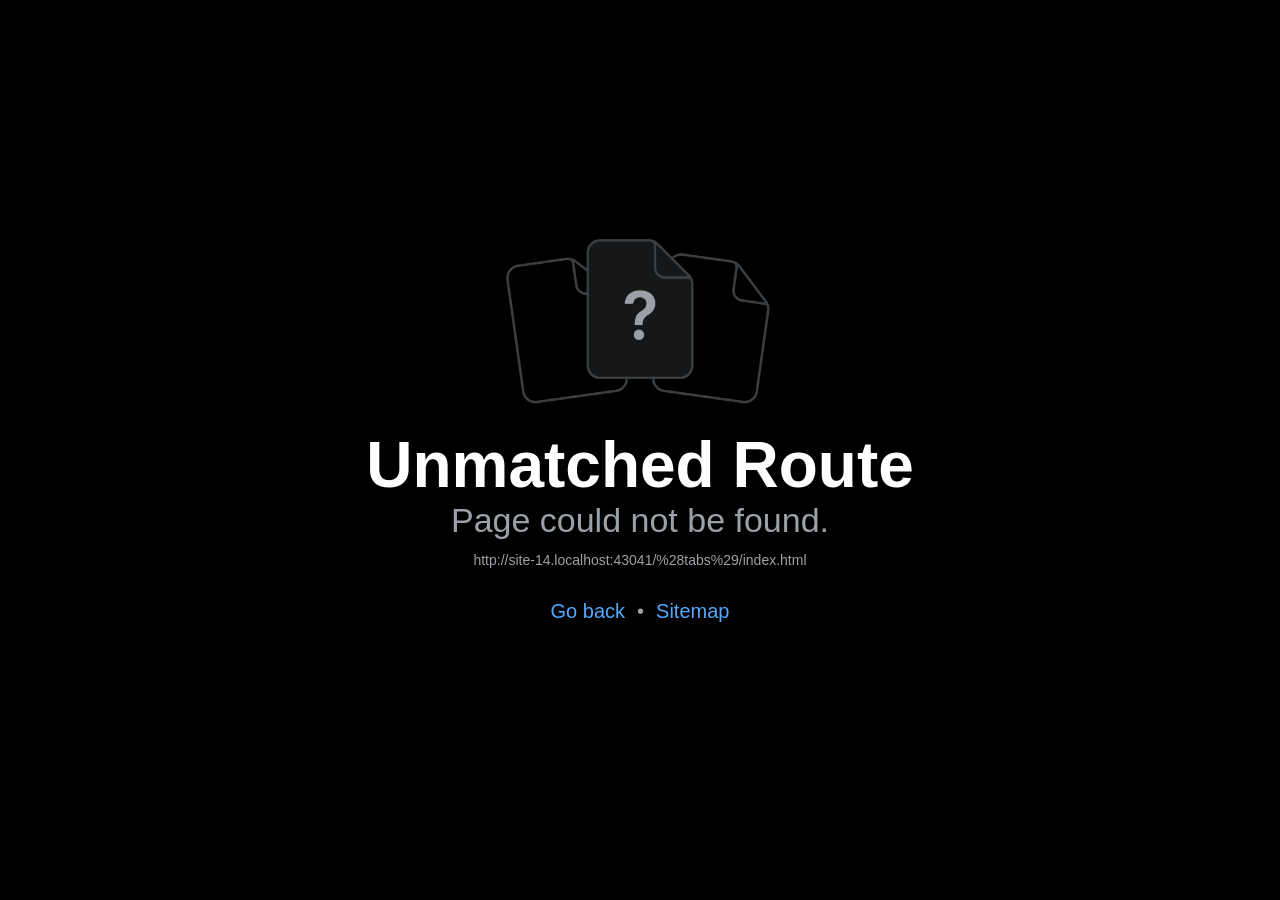
==== commit 4463fe23: "deploy: publish ending reward fix" ====
--- a/(tabs)/index.html
+++ b/(tabs)/index.html
@@ -907,5 +907,5 @@
 @keyframes r-1pzkwqh{0%{transform:translateY(100%);}100%{transform:translateY(0%);}}
 @keyframes r-imtty0{0%{opacity:0;}100%{opacity:1;}}
 @keyframes r-q67da2{0%{transform:translateX(-100%);}100%{transform:translateX(400%);}}
-@keyframes r-t2lo5v{0%{opacity:1;}100%{opacity:0;}}</style><script type="module">globalThis.__EXPO_ROUTER_HYDRATE__=true;</script><link rel="preload" href="/_expo/static/css/web-da1cd4da84f6bac35c30b3f77aaefc21.css" as="style"><link rel="stylesheet" href="/_expo/static/css/web-da1cd4da84f6bac35c30b3f77aaefc21.css"><link rel="icon" href="/favicon.ico" /></head><body><div id="root"><div class="css-g5y9jx r-13awgt0"><!--$--><div class="css-g5y9jx" style="flex:1;--color-primary:#9f304b;--color-background:#100914;--color-surface:#1a0f1c;--color-foreground:#f7e3e3;--color-muted:#bca9b1;--color-border:#4b2b38;--color-success:#d7a865;--color-warning:#d79a63;--color-error:#c85b70"><div class="css-g5y9jx r-13awgt0"><div class="css-g5y9jx" style="flex:1"><div style="position:absolute;left:0;right:0;top:0;bottom:0;pointer-events:none;visibility:hidden"></div><div class="css-g5y9jx r-13awgt0"><div class="css-g5y9jx r-13awgt0 r-1p0dtai r-1d2f490 r-u8s1d r-zchlnj r-ipm5af" style="background-color:rgba(242,242,242,1.00);display:flex"><div class="css-g5y9jx r-13awgt0"><div class="css-g5y9jx r-13awgt0"><!--$--><div style="position:absolute;left:0;right:0;top:0;bottom:0;pointer-events:none;visibility:hidden"></div><div class="css-g5y9jx r-13awgt0" style="flex-direction:column"><div class="css-g5y9jx r-13awgt0 r-1udh08x"><div class="css-g5y9jx r-1p0dtai r-1d2f490 r-u8s1d r-zchlnj r-ipm5af" style="z-index:0"><div class="css-g5y9jx r-13awgt0" style="background-color:rgba(242,242,242,1.00);opacity:1"><div class="css-g5y9jx r-13awgt0"><!--$!--><template></template><!--/$--></div></div></div></div><div class="css-g5y9jx r-1p0dtai r-zchlnj r-1d2f490 r-105ug2t" style="border-top-width:1px;background-color:rgba(255,255,255,1.00);border-top-color:rgba(216,216,216,1.00);border-right-color:rgba(216,216,216,1.00);border-bottom-color:rgba(216,216,216,1.00);border-left-color:rgba(216,216,216,1.00);height:49px;padding-bottom:0px;padding-top:0px;padding-right:0px;padding-left:0px;display:none;transform:translateY(0px)"><div class="css-g5y9jx r-1p0dtai r-1d2f490 r-u8s1d r-zchlnj r-ipm5af r-633pao"></div><div role="tablist" class="css-g5y9jx r-13awgt0 r-18u37iz"><div class="css-g5y9jx r-13awgt0" style="border-top-left-radius:0px;border-top-right-radius:0px;border-bottom-right-radius:0px;border-bottom-left-radius:0px;overflow-x:visible;overflow-y:visible"><a href="/" role="tab" aria-selected="true" tabindex="0" class="css-g5y9jx r-1otgn73 r-1awozwy r-1onu96p r-eqz5dr r-1h0z5md r-1uu6nss" style="cursor:pointer;flex:1;background-color:rgba(0,0,0,0.00);border-top-left-radius:0px;border-top-right-radius:0px;border-bottom-right-radius:0px;border-bottom-left-radius:0px;opacity:1"><div class="css-g5y9jx r-h0d30l r-726pan"><div class="css-g5y9jx r-1awozwy r-1kihuf0 r-1pi2tsx r-1777fci r-u8s1d r-13qz1uu" style="opacity:1;min-width:25px"><div dir="auto" class="css-146c3p1 r-1niwhzg" style="font-family:system-ui, &quot;Segoe UI&quot;, Roboto, Helvetica, Arial, sans-serif, &quot;Apple Color Emoji&quot;, &quot;Segoe UI Emoji&quot;, &quot;Segoe UI Symbol&quot;;font-weight:400;color:rgba(0,122,255,1.00);font-size:25px">⏷</div></div><div class="css-g5y9jx r-1awozwy r-1kihuf0 r-1pi2tsx r-1777fci r-u8s1d r-13qz1uu" style="opacity:0"><div dir="auto" class="css-146c3p1 r-1niwhzg" style="font-family:system-ui, &quot;Segoe UI&quot;, Roboto, Helvetica, Arial, sans-serif, &quot;Apple Color Emoji&quot;, &quot;Segoe UI Emoji&quot;, &quot;Segoe UI Symbol&quot;;font-weight:400;color:rgba(142,142,143,1.00);font-size:25px">⏷</div></div></div><div dir="auto" class="css-146c3p1 r-dnmrzs r-1udh08x r-1udbk01 r-3s2u2q r-1iln25a r-1niwhzg r-q4m81j r-10x49cs" style="color:rgba(0,122,255,1.00);font-family:system-ui, &quot;Segoe UI&quot;, Roboto, Helvetica, Arial, sans-serif, &quot;Apple Color Emoji&quot;, &quot;Segoe UI Emoji&quot;, &quot;Segoe UI Symbol&quot;;font-weight:500">الرواية</div></a></div></div></div></div><!--/$--></div></div></div></div></div></div></div><!--/$--></div></div><script src="/_expo/static/js/web/entry-252a3fa8ece40f2ee6f641b6c72884da.js" defer></script>
+@keyframes r-t2lo5v{0%{opacity:1;}100%{opacity:0;}}</style><script type="module">globalThis.__EXPO_ROUTER_HYDRATE__=true;</script><link rel="preload" href="/_expo/static/css/web-da1cd4da84f6bac35c30b3f77aaefc21.css" as="style"><link rel="stylesheet" href="/_expo/static/css/web-da1cd4da84f6bac35c30b3f77aaefc21.css"><link rel="icon" href="/favicon.ico" /></head><body><div id="root"><div class="css-g5y9jx r-13awgt0"><!--$--><div class="css-g5y9jx" style="flex:1;--color-primary:#9f304b;--color-background:#100914;--color-surface:#1a0f1c;--color-foreground:#f7e3e3;--color-muted:#bca9b1;--color-border:#4b2b38;--color-success:#d7a865;--color-warning:#d79a63;--color-error:#c85b70"><div class="css-g5y9jx r-13awgt0"><div class="css-g5y9jx" style="flex:1"><div style="position:absolute;left:0;right:0;top:0;bottom:0;pointer-events:none;visibility:hidden"></div><div class="css-g5y9jx r-13awgt0"><div class="css-g5y9jx r-13awgt0 r-1p0dtai r-1d2f490 r-u8s1d r-zchlnj r-ipm5af" style="background-color:rgba(242,242,242,1.00);display:flex"><div class="css-g5y9jx r-13awgt0"><div class="css-g5y9jx r-13awgt0"><!--$--><div style="position:absolute;left:0;right:0;top:0;bottom:0;pointer-events:none;visibility:hidden"></div><div class="css-g5y9jx r-13awgt0" style="flex-direction:column"><div class="css-g5y9jx r-13awgt0 r-1udh08x"><div class="css-g5y9jx r-1p0dtai r-1d2f490 r-u8s1d r-zchlnj r-ipm5af" style="z-index:0"><div class="css-g5y9jx r-13awgt0" style="background-color:rgba(242,242,242,1.00);opacity:1"><div class="css-g5y9jx r-13awgt0"><!--$!--><template></template><!--/$--></div></div></div></div><div class="css-g5y9jx r-1p0dtai r-zchlnj r-1d2f490 r-105ug2t" style="border-top-width:1px;background-color:rgba(255,255,255,1.00);border-top-color:rgba(216,216,216,1.00);border-right-color:rgba(216,216,216,1.00);border-bottom-color:rgba(216,216,216,1.00);border-left-color:rgba(216,216,216,1.00);height:49px;padding-bottom:0px;padding-top:0px;padding-right:0px;padding-left:0px;display:none;transform:translateY(0px)"><div class="css-g5y9jx r-1p0dtai r-1d2f490 r-u8s1d r-zchlnj r-ipm5af r-633pao"></div><div role="tablist" class="css-g5y9jx r-13awgt0 r-18u37iz"><div class="css-g5y9jx r-13awgt0" style="border-top-left-radius:0px;border-top-right-radius:0px;border-bottom-right-radius:0px;border-bottom-left-radius:0px;overflow-x:visible;overflow-y:visible"><a href="/" role="tab" aria-selected="true" tabindex="0" class="css-g5y9jx r-1otgn73 r-1awozwy r-1onu96p r-eqz5dr r-1h0z5md r-1uu6nss" style="cursor:pointer;flex:1;background-color:rgba(0,0,0,0.00);border-top-left-radius:0px;border-top-right-radius:0px;border-bottom-right-radius:0px;border-bottom-left-radius:0px;opacity:1"><div class="css-g5y9jx r-h0d30l r-726pan"><div class="css-g5y9jx r-1awozwy r-1kihuf0 r-1pi2tsx r-1777fci r-u8s1d r-13qz1uu" style="opacity:1;min-width:25px"><div dir="auto" class="css-146c3p1 r-1niwhzg" style="font-family:system-ui, &quot;Segoe UI&quot;, Roboto, Helvetica, Arial, sans-serif, &quot;Apple Color Emoji&quot;, &quot;Segoe UI Emoji&quot;, &quot;Segoe UI Symbol&quot;;font-weight:400;color:rgba(0,122,255,1.00);font-size:25px">⏷</div></div><div class="css-g5y9jx r-1awozwy r-1kihuf0 r-1pi2tsx r-1777fci r-u8s1d r-13qz1uu" style="opacity:0"><div dir="auto" class="css-146c3p1 r-1niwhzg" style="font-family:system-ui, &quot;Segoe UI&quot;, Roboto, Helvetica, Arial, sans-serif, &quot;Apple Color Emoji&quot;, &quot;Segoe UI Emoji&quot;, &quot;Segoe UI Symbol&quot;;font-weight:400;color:rgba(142,142,143,1.00);font-size:25px">⏷</div></div></div><div dir="auto" class="css-146c3p1 r-dnmrzs r-1udh08x r-1udbk01 r-3s2u2q r-1iln25a r-1niwhzg r-q4m81j r-10x49cs" style="color:rgba(0,122,255,1.00);font-family:system-ui, &quot;Segoe UI&quot;, Roboto, Helvetica, Arial, sans-serif, &quot;Apple Color Emoji&quot;, &quot;Segoe UI Emoji&quot;, &quot;Segoe UI Symbol&quot;;font-weight:500">الرواية</div></a></div></div></div></div><!--/$--></div></div></div></div></div></div></div><!--/$--></div></div><script src="/_expo/static/js/web/entry-e841ea862c6783b21ad18abb5f467bd7.js" defer></script>
 </body></html>
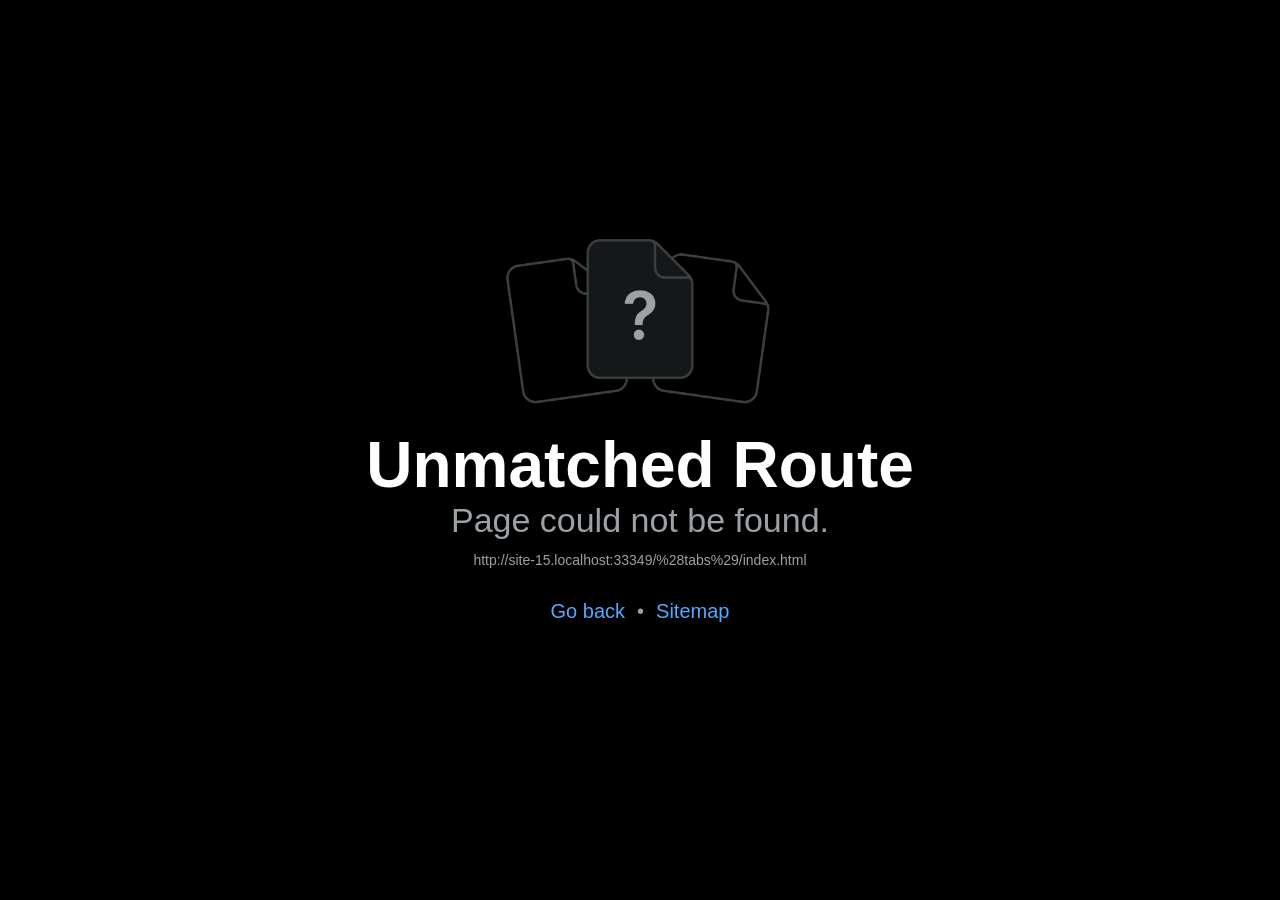
==== commit e5e61c9a: "deploy: update published web build from main 40e798d" ====
--- a/(tabs)/index.html
+++ b/(tabs)/index.html
@@ -12,11 +12,17 @@
 [stylesheet-group="2"]{}
 .r-10zifiv{border-bottom-color:rgba(242,184,202,0.85);border-left-color:rgba(242,184,202,0.85);border-right-color:rgba(242,184,202,0.85);border-top-color:rgba(242,184,202,0.85);}
 .r-118cn30{border-bottom-color:rgba(63,40,55,1.00);border-left-color:rgba(63,40,55,1.00);border-right-color:rgba(63,40,55,1.00);border-top-color:rgba(63,40,55,1.00);}
+.r-11jsup{border-bottom-color:rgba(217,228,234,1.00);border-left-color:rgba(217,228,234,1.00);border-right-color:rgba(217,228,234,1.00);border-top-color:rgba(217,228,234,1.00);}
 .r-11mg6pl{border-bottom-color:rgba(255,255,255,1.00);border-left-color:rgba(255,255,255,1.00);border-right-color:rgba(255,255,255,1.00);border-top-color:rgba(255,255,255,1.00);}
 .r-13awgt0{flex:1;}
+.r-13ts1vm{border-bottom-color:rgba(205,224,236,0.46);border-left-color:rgba(205,224,236,0.46);border-right-color:rgba(205,224,236,0.46);border-top-color:rgba(205,224,236,0.46);}
+.r-14dt828{border-bottom-color:rgba(222,237,247,0.30);border-left-color:rgba(222,237,247,0.30);border-right-color:rgba(222,237,247,0.30);border-top-color:rgba(222,237,247,0.30);}
 .r-14ehvnd{border-bottom-color:rgba(205,221,241,0.52);border-left-color:rgba(205,221,241,0.52);border-right-color:rgba(205,221,241,0.52);border-top-color:rgba(205,221,241,0.52);}
+.r-14kx8px{border-bottom-color:rgba(205,224,236,0.58);border-left-color:rgba(205,224,236,0.58);border-right-color:rgba(205,224,236,0.58);border-top-color:rgba(205,224,236,0.58);}
+.r-15eb8ra{border-bottom-color:rgba(229,213,220,1.00);border-left-color:rgba(229,213,220,1.00);border-right-color:rgba(229,213,220,1.00);border-top-color:rgba(229,213,220,1.00);}
 .r-163x3p3{border-bottom-color:rgba(213,132,151,0.76);border-left-color:rgba(213,132,151,0.76);border-right-color:rgba(213,132,151,0.76);border-top-color:rgba(213,132,151,0.76);}
 .r-16h2qde{border-bottom-color:rgba(226,189,113,0.62);border-left-color:rgba(226,189,113,0.62);border-right-color:rgba(226,189,113,0.62);border-top-color:rgba(226,189,113,0.62);}
+.r-16o7zlv{border-bottom-color:rgba(225,231,235,1.00);border-left-color:rgba(225,231,235,1.00);border-right-color:rgba(225,231,235,1.00);border-top-color:rgba(225,231,235,1.00);}
 .r-16umr5u{border-bottom-color:rgba(180,139,92,0.65);border-left-color:rgba(180,139,92,0.65);border-right-color:rgba(180,139,92,0.65);border-top-color:rgba(180,139,92,0.65);}
 .r-16uyjmq{border-bottom-left-radius:22px;border-bottom-right-radius:22px;border-top-left-radius:22px;border-top-right-radius:22px;}
 .r-16xy1ee{border-bottom-color:rgba(183,211,221,0.84);border-left-color:rgba(183,211,221,0.84);border-right-color:rgba(183,211,221,0.84);border-top-color:rgba(183,211,221,0.84);}
@@ -34,12 +40,15 @@
 .r-1bq2mok{margin:3px;}
 .r-1bq9uc5{padding:9px;}
 .r-1bs5jlq{border-bottom-color:rgba(226,155,180,0.80);border-left-color:rgba(226,155,180,0.80);border-right-color:rgba(226,155,180,0.80);border-top-color:rgba(226,155,180,0.80);}
+.r-1cryqr{border-bottom-color:rgba(197,219,233,0.82);border-left-color:rgba(197,219,233,0.82);border-right-color:rgba(197,219,233,0.82);border-top-color:rgba(197,219,233,0.82);}
 .r-1d4xg89{border-bottom-color:rgba(170,184,194,1.00);border-left-color:rgba(170,184,194,1.00);border-right-color:rgba(170,184,194,1.00);border-top-color:rgba(170,184,194,1.00);}
 .r-1dedoh8{border-bottom-left-radius:9px;border-bottom-right-radius:9px;border-top-left-radius:9px;border-top-right-radius:9px;}
 .r-1dx2nza{border-bottom-color:rgba(239,205,143,0.56);border-left-color:rgba(239,205,143,0.56);border-right-color:rgba(239,205,143,0.56);border-top-color:rgba(239,205,143,0.56);}
 .r-1dzdj1l{border-bottom-left-radius:10px;border-bottom-right-radius:10px;border-top-left-radius:10px;border-top-right-radius:10px;}
+.r-1eyp7jh{border-bottom-color:rgba(219,232,242,0.96);border-left-color:rgba(219,232,242,0.96);border-right-color:rgba(219,232,242,0.96);border-top-color:rgba(219,232,242,0.96);}
 .r-1f0042m{border-bottom-left-radius:5px;border-bottom-right-radius:5px;border-top-left-radius:5px;border-top-right-radius:5px;}
 .r-1fzkraj{border-bottom-color:rgba(215,184,195,0.82);border-left-color:rgba(215,184,195,0.82);border-right-color:rgba(215,184,195,0.82);border-top-color:rgba(215,184,195,0.82);}
+.r-1gbff6h{border-bottom-color:rgba(205,224,236,0.32);border-left-color:rgba(205,224,236,0.32);border-right-color:rgba(205,224,236,0.32);border-top-color:rgba(205,224,236,0.32);}
 .r-1ggqgpk{border-bottom-color:rgba(166,211,241,0.28);border-left-color:rgba(166,211,241,0.28);border-right-color:rgba(166,211,241,0.28);border-top-color:rgba(166,211,241,0.28);}
 .r-1gxmvxo{border-bottom-color:rgba(214,111,145,0.78);border-left-color:rgba(214,111,145,0.78);border-right-color:rgba(214,111,145,0.78);border-top-color:rgba(214,111,145,0.78);}
 .r-1h8oga0{border-bottom-color:rgba(213,225,235,1.00);border-left-color:rgba(213,225,235,1.00);border-right-color:rgba(213,225,235,1.00);border-top-color:rgba(213,225,235,1.00);}
@@ -49,15 +58,16 @@
 .r-1jyn79y{border-bottom-color:rgba(0,150,136,1.00);border-left-color:rgba(0,150,136,1.00);border-right-color:rgba(0,150,136,1.00);border-top-color:rgba(0,150,136,1.00);}
 .r-1kg55gu{border-bottom-color:rgba(237,199,215,0.96);border-left-color:rgba(237,199,215,0.96);border-right-color:rgba(237,199,215,0.96);border-top-color:rgba(237,199,215,0.96);}
 .r-1kjjm2w{border-bottom-color:rgba(215,228,239,0.90);border-left-color:rgba(215,228,239,0.90);border-right-color:rgba(215,228,239,0.90);border-top-color:rgba(215,228,239,0.90);}
+.r-1lmvkkb{border-bottom-color:rgba(206,223,233,0.94);border-left-color:rgba(206,223,233,0.94);border-right-color:rgba(206,223,233,0.94);border-top-color:rgba(206,223,233,0.94);}
+.r-1meppu6{border-bottom-color:rgba(201,226,239,0.70);border-left-color:rgba(201,226,239,0.70);border-right-color:rgba(201,226,239,0.70);border-top-color:rgba(201,226,239,0.70);}
 .r-1mxhqmb{border-bottom-left-radius:11px;border-bottom-right-radius:11px;border-top-left-radius:11px;border-top-right-radius:11px;}
-.r-1ntk36i{border-bottom-color:rgba(255,224,198,0.82);border-left-color:rgba(255,224,198,0.82);border-right-color:rgba(255,224,198,0.82);border-top-color:rgba(255,224,198,0.82);}
 .r-1nyu403{border-bottom-color:rgba(209,224,236,0.90);border-left-color:rgba(209,224,236,0.90);border-right-color:rgba(209,224,236,0.90);border-top-color:rgba(209,224,236,0.90);}
 .r-1o7nc{border-bottom-color:rgba(112,103,139,0.72);border-left-color:rgba(112,103,139,0.72);border-right-color:rgba(112,103,139,0.72);border-top-color:rgba(112,103,139,0.72);}
 .r-1oa573f{border-bottom-color:rgba(224,157,180,0.62);border-left-color:rgba(224,157,180,0.62);border-right-color:rgba(224,157,180,0.62);border-top-color:rgba(224,157,180,0.62);}
 .r-1odtelo{border-bottom-color:rgba(190,168,204,0.78);border-left-color:rgba(190,168,204,0.78);border-right-color:rgba(190,168,204,0.78);border-top-color:rgba(190,168,204,0.78);}
 .r-1olmmlc{border-bottom-color:rgba(167,221,255,0.65);border-left-color:rgba(167,221,255,0.65);border-right-color:rgba(167,221,255,0.65);border-top-color:rgba(167,221,255,0.65);}
 .r-1oqcu8e{padding:15px;}
-.r-1ot0zde{border-bottom-color:rgba(214,178,115,0.50);border-left-color:rgba(214,178,115,0.50);border-right-color:rgba(214,178,115,0.50);border-top-color:rgba(214,178,115,0.50);}
+.r-1p2c5xz{border-bottom-color:rgba(231,200,212,1.00);border-left-color:rgba(231,200,212,1.00);border-right-color:rgba(231,200,212,1.00);border-top-color:rgba(231,200,212,1.00);}
 .r-1pcd2l5{padding:20px;}
 .r-1phboty{border-bottom-style:solid;border-left-style:solid;border-right-style:solid;border-top-style:solid;}
 .r-1plg02g{border-bottom-color:rgba(216,226,238,0.95);border-left-color:rgba(216,226,238,0.95);border-right-color:rgba(216,226,238,0.95);border-top-color:rgba(216,226,238,0.95);}
@@ -75,21 +85,26 @@
 .r-1xfd6ze{border-bottom-left-radius:8px;border-bottom-right-radius:8px;border-top-left-radius:8px;border-top-right-radius:8px;}
 .r-1yadl64{border-bottom-width:0px;border-left-width:0px;border-right-width:0px;border-top-width:0px;}
 .r-1ylenci{border-bottom-left-radius:15px;border-bottom-right-radius:15px;border-top-left-radius:15px;border-top-right-radius:15px;}
+.r-1yrtnrd{border-bottom-color:rgba(216,237,246,1.00);border-left-color:rgba(216,237,246,1.00);border-right-color:rgba(216,237,246,1.00);border-top-color:rgba(216,237,246,1.00);}
 .r-2zexzi{border-bottom-color:rgba(242,157,190,0.95);border-left-color:rgba(242,157,190,0.95);border-right-color:rgba(242,157,190,0.95);border-top-color:rgba(242,157,190,0.95);}
+.r-3duc8o{border-bottom-color:rgba(229,234,237,1.00);border-left-color:rgba(229,234,237,1.00);border-right-color:rgba(229,234,237,1.00);border-top-color:rgba(229,234,237,1.00);}
 .r-3z7ge{border-bottom-color:rgba(232,190,111,0.86);border-left-color:rgba(232,190,111,0.86);border-right-color:rgba(232,190,111,0.86);border-top-color:rgba(232,190,111,0.86);}
+.r-42olwf{border-bottom-color:rgba(0,0,0,0.00);border-left-color:rgba(0,0,0,0.00);border-right-color:rgba(0,0,0,0.00);border-top-color:rgba(0,0,0,0.00);}
 .r-4a18lf{border-bottom-color:rgba(255,0,0,1.00);border-left-color:rgba(255,0,0,1.00);border-right-color:rgba(255,0,0,1.00);border-top-color:rgba(255,0,0,1.00);}
 .r-4ajq90{border-bottom-color:rgba(75,44,59,1.00);border-left-color:rgba(75,44,59,1.00);border-right-color:rgba(75,44,59,1.00);border-top-color:rgba(75,44,59,1.00);}
 .r-4g7ao7{border-bottom-color:rgba(215,133,165,0.94);border-left-color:rgba(215,133,165,0.94);border-right-color:rgba(215,133,165,0.94);border-top-color:rgba(215,133,165,0.94);}
+.r-4ogie5{border-bottom-color:rgba(205,224,236,0.30);border-left-color:rgba(205,224,236,0.30);border-right-color:rgba(205,224,236,0.30);border-top-color:rgba(205,224,236,0.30);}
+.r-4s7div{border-bottom-color:rgba(205,224,236,0.34);border-left-color:rgba(205,224,236,0.34);border-right-color:rgba(205,224,236,0.34);border-top-color:rgba(205,224,236,0.34);}
 .r-4ty4cz{border-bottom-color:rgba(95,62,77,1.00);border-left-color:rgba(95,62,77,1.00);border-right-color:rgba(95,62,77,1.00);border-top-color:rgba(95,62,77,1.00);}
 .r-5t7aoe{border-bottom-left-radius:17px;border-bottom-right-radius:17px;border-top-left-radius:17px;border-top-right-radius:17px;}
 .r-60ke3l{border-bottom-color:rgba(0,128,0,1.00);border-left-color:rgba(0,128,0,1.00);border-right-color:rgba(0,128,0,1.00);border-top-color:rgba(0,128,0,1.00);}
 .r-6gt6f{border-bottom-color:rgba(163,215,250,0.48);border-left-color:rgba(163,215,250,0.48);border-right-color:rgba(163,215,250,0.48);border-top-color:rgba(163,215,250,0.48);}
-.r-6m8bfa{border-bottom-color:rgba(184,231,170,1.00);border-left-color:rgba(184,231,170,1.00);border-right-color:rgba(184,231,170,1.00);border-top-color:rgba(184,231,170,1.00);}
 .r-6ncur5{border-bottom-left-radius:18px;border-bottom-right-radius:18px;border-top-left-radius:18px;border-top-right-radius:18px;}
 .r-6t2glc{border-bottom-left-radius:40px;border-bottom-right-radius:40px;border-top-left-radius:40px;border-top-right-radius:40px;}
 .r-7e4x80{border-bottom-color:rgba(255,255,255,0.78);border-left-color:rgba(255,255,255,0.78);border-right-color:rgba(255,255,255,0.78);border-top-color:rgba(255,255,255,0.78);}
 .r-875k86{border-bottom-color:rgba(242,157,190,0.45);border-left-color:rgba(242,157,190,0.45);border-right-color:rgba(242,157,190,0.45);border-top-color:rgba(242,157,190,0.45);}
 .r-9x6qib{border-bottom-color:rgba(204,214,221,1.00);border-left-color:rgba(204,214,221,1.00);border-right-color:rgba(204,214,221,1.00);border-top-color:rgba(204,214,221,1.00);}
+.r-a0nrkd{border-bottom-color:rgba(212,224,231,1.00);border-left-color:rgba(212,224,231,1.00);border-right-color:rgba(212,224,231,1.00);border-top-color:rgba(212,224,231,1.00);}
 .r-a1yn9n{border-bottom-left-radius:28px;border-bottom-right-radius:28px;border-top-left-radius:28px;border-top-right-radius:28px;}
 .r-b5dt31{border-bottom-color:rgba(232,137,173,0.82);border-left-color:rgba(232,137,173,0.82);border-right-color:rgba(232,137,173,0.82);border-top-color:rgba(232,137,173,0.82);}
 .r-bgkrau{border-bottom-color:rgba(209,168,91,1.00);border-left-color:rgba(209,168,91,1.00);border-right-color:rgba(209,168,91,1.00);border-top-color:rgba(209,168,91,1.00);}
@@ -99,26 +114,33 @@
 .r-d23pfw{padding:24px;}
 .r-d8bwx9{border-bottom-color:rgba(242,160,188,1.00);border-left-color:rgba(242,160,188,1.00);border-right-color:rgba(242,160,188,1.00);border-top-color:rgba(242,160,188,1.00);}
 .r-d9mb76{border-bottom-color:rgba(171,219,247,0.72);border-left-color:rgba(171,219,247,0.72);border-right-color:rgba(171,219,247,0.72);border-top-color:rgba(171,219,247,0.72);}
+.r-deas7s{border-bottom-color:rgba(226,232,236,1.00);border-left-color:rgba(226,232,236,1.00);border-right-color:rgba(226,232,236,1.00);border-top-color:rgba(226,232,236,1.00);}
 .r-edyy15{padding:8px;}
 .r-eu5tkn{border-bottom-color:rgba(230,140,170,0.84);border-left-color:rgba(230,140,170,0.84);border-right-color:rgba(230,140,170,0.84);border-top-color:rgba(230,140,170,0.84);}
 .r-fx7oqy{border-bottom-color:rgba(0,0,255,1.00);border-left-color:rgba(0,0,255,1.00);border-right-color:rgba(0,0,255,1.00);border-top-color:rgba(0,0,255,1.00);}
 .r-gs8llg{border-bottom-color:rgba(226,185,109,1.00);border-left-color:rgba(226,185,109,1.00);border-right-color:rgba(226,185,109,1.00);border-top-color:rgba(226,185,109,1.00);}
 .r-h3sxf2{border-bottom-color:rgba(239,205,143,0.62);border-left-color:rgba(239,205,143,0.62);border-right-color:rgba(239,205,143,0.62);border-top-color:rgba(239,205,143,0.62);}
 .r-hvic4v{display:none;}
+.r-j0htbr{border-bottom-color:rgba(215,223,227,1.00);border-left-color:rgba(215,223,227,1.00);border-right-color:rgba(215,223,227,1.00);border-top-color:rgba(215,223,227,1.00);}
 .r-kq9wsh{padding:13px;}
 .r-krxsd3{display:-webkit-box;}
 .r-ld6h1z{border-bottom-color:rgba(214,228,239,0.92);border-left-color:rgba(214,228,239,0.92);border-right-color:rgba(214,228,239,0.92);border-top-color:rgba(214,228,239,0.92);}
+.r-n0oocr{border-bottom-color:rgba(220,229,235,1.00);border-left-color:rgba(220,229,235,1.00);border-right-color:rgba(220,229,235,1.00);border-top-color:rgba(220,229,235,1.00);}
 .r-nsbfu8{padding:16px;}
 .r-q81ovl{padding:11px;}
+.r-qbvqui{border-bottom-color:rgba(222,237,247,0.35);border-left-color:rgba(222,237,247,0.35);border-right-color:rgba(222,237,247,0.35);border-top-color:rgba(222,237,247,0.35);}
 .r-qgi43r{padding:17px;}
 .r-qpntkw{padding:6px;}
 .r-qxkl7z{border-bottom-color:rgba(224,234,241,1.00);border-left-color:rgba(224,234,241,1.00);border-right-color:rgba(224,234,241,1.00);border-top-color:rgba(224,234,241,1.00);}
+.r-qxtw8h{border-bottom-left-radius:27px;border-bottom-right-radius:27px;border-top-left-radius:27px;border-top-right-radius:27px;}
+.r-reoz6g{border-bottom-color:rgba(189,110,144,1.00);border-left-color:rgba(189,110,144,1.00);border-right-color:rgba(189,110,144,1.00);border-top-color:rgba(189,110,144,1.00);}
 .r-rs99b7{border-bottom-width:1px;border-left-width:1px;border-right-width:1px;border-top-width:1px;}
 .r-s19do1{border-bottom-color:rgba(231,195,211,0.96);border-left-color:rgba(231,195,211,0.96);border-right-color:rgba(231,195,211,0.96);border-top-color:rgba(231,195,211,0.96);}
 .r-sncnmi{border-bottom-color:rgba(163,127,118,0.55);border-left-color:rgba(163,127,118,0.55);border-right-color:rgba(163,127,118,0.55);border-top-color:rgba(163,127,118,0.55);}
 .r-t23y2h{border-bottom-left-radius:14px;border-bottom-right-radius:14px;border-top-left-radius:14px;border-top-right-radius:14px;}
 .r-t58jzf{border-bottom-color:rgba(226,189,113,0.80);border-left-color:rgba(226,189,113,0.80);border-right-color:rgba(226,189,113,0.80);border-top-color:rgba(226,189,113,0.80);}
 .r-t60dpp{padding:0px;}
+.r-tgtv6l{border-bottom-left-radius:62px;border-bottom-right-radius:62px;border-top-left-radius:62px;border-top-right-radius:62px;}
 .r-vmjxi2{border-bottom-color:rgba(104,65,78,1.00);border-left-color:rgba(104,65,78,1.00);border-right-color:rgba(104,65,78,1.00);border-top-color:rgba(104,65,78,1.00);}
 .r-wg31gx{border-bottom-color:rgba(49,53,56,1.00);border-left-color:rgba(49,53,56,1.00);border-right-color:rgba(49,53,56,1.00);border-top-color:rgba(49,53,56,1.00);}
 .r-whuqzp{padding:18px;}
@@ -128,7 +150,6 @@
 .r-y47klf{border-bottom-left-radius:20px;border-bottom-right-radius:20px;border-top-left-radius:20px;border-top-right-radius:20px;}
 .r-ywje51{margin:auto;}
 .r-z2wwpe{border-bottom-left-radius:4px;border-bottom-right-radius:4px;border-top-left-radius:4px;border-top-right-radius:4px;}
-.r-z4ayqu{border-bottom-color:rgba(226,189,113,0.30);border-left-color:rgba(226,189,113,0.30);border-right-color:rgba(226,189,113,0.30);border-top-color:rgba(226,189,113,0.30);}
 .r-zua6kk{border-bottom-color:rgba(226,189,113,0.25);border-left-color:rgba(226,189,113,0.25);border-right-color:rgba(226,189,113,0.25);border-top-color:rgba(226,189,113,0.25);}
 .r-zwfwmy{border-bottom-color:rgba(205,221,241,0.76);border-left-color:rgba(205,221,241,0.76);border-right-color:rgba(205,221,241,0.76);border-top-color:rgba(205,221,241,0.76);}
 [stylesheet-group="2.1"]{}
@@ -154,6 +175,7 @@
 .r-284m6k{padding-left:18px;padding-right:18px;}
 .r-3o4zer{padding-left:12px;padding-right:12px;}
 .r-3pj75a{padding-left:16px;padding-right:16px;}
+.r-5o2xco{margin-bottom:5px;margin-top:5px;}
 .r-bx70bn{margin-bottom:8px;margin-top:8px;}
 .r-c6ipad{padding-left:7px;padding-right:7px;}
 .r-cnw61z{padding-bottom:4px;padding-top:4px;}
@@ -164,9 +186,11 @@
 .r-is05cd{padding-left:8px;padding-right:8px;}
 .r-jdiy1a{margin-left:11px;margin-right:11px;}
 .r-jusfrs{margin-left:12px;margin-right:12px;}
+.r-l00any{margin-bottom:4px;margin-top:4px;}
 .r-lzsi8w{padding-left:2px;padding-right:2px;}
 .r-n5f61p{margin-bottom:3px;margin-top:3px;}
 .r-n7gxbd{padding-left:4px;padding-right:4px;}
+.r-rehuqn{padding-bottom:5px;padding-top:5px;}
 .r-u4gi5m{padding-left:13px;padding-right:13px;}
 .r-u9wvl5{padding-left:20px;padding-right:20px;}
 .r-ubg91z{padding-left:15px;padding-right:15px;}
@@ -174,6 +198,7 @@
 .r-vuvdlw{padding-bottom:6px;padding-top:6px;}
 .r-w7s2jr{padding-bottom:16px;padding-top:16px;}
 .r-wnp491{margin-left:2px;margin-right:2px;}
+.r-xjggfu{padding-bottom:3px;padding-top:3px;}
 .r-ytbthy{padding-bottom:10px;padding-top:10px;}
 .r-ywh0we{padding-bottom:13px;padding-top:13px;}
 .r-zo2zu6{padding-bottom:24px;padding-top:24px;}
@@ -210,7 +235,9 @@
 .r-10xqauy{padding-top:env(safe-area-inset-top);}
 .r-10yl4k{line-height:21px;}
 .r-110lka4{left:5%;}
+.r-116um31{min-height:47px;}
 .r-1175li{background-color:rgba(179,43,77,1.00);}
+.r-11cka7j{background-color:rgba(240,243,245,1.00);}
 .r-11fsuwv{height:78px;}
 .r-11j9u27{visibility:hidden;}
 .r-11mo1y0{margin-bottom:7px;}
@@ -220,13 +247,16 @@
 .r-11v9fek{min-width:180px;}
 .r-11wg9zk{width:31%;}
 .r-11yh6sk{overflow-x:hidden;}
+.r-124tl9g{color:rgba(230,244,250,1.00);}
 .r-124xlbb{color:rgba(130,169,193,1.00);}
 .r-125odwc{border-bottom-color:rgba(197,173,178,0.35);}
 .r-12ahw1f{color:rgba(223,245,255,1.00);}
 .r-12f6czt{top:17px;}
 .r-12l3ww3{color:rgba(217,188,194,1.00);}
 .r-12ms8kf{box-shadow:0px 5px 12px rgba(122,72,98,0.18);}
+.r-12of7w6{color:rgba(89,108,121,1.00);}
 .r-12qfs6j{background-color:rgba(17,35,51,0.72);}
+.r-12r6lrl{opacity:0.48;}
 .r-12vffkv>* {pointer-events:auto;}
 .r-12vffkv{pointer-events:none!important;}
 .r-12vjls4{box-shadow:0px 5px 12px rgba(159,82,111,0.30);}
@@ -246,6 +276,7 @@
 .r-13qz1uu{width:100%;}
 .r-13tjlyg{transition-duration:0.1s;}
 .r-13wd5ia{color:rgba(112,73,93,1.00);}
+.r-140q9qj{background-color:rgba(220,237,248,0.10);}
 .r-1472mwg{height:24px;}
 .r-14aym27{color:rgba(217,193,140,1.00);}
 .r-14e35az{color:rgba(255,241,242,1.00);}
@@ -253,6 +284,7 @@
 .r-14gocgy{text-shadow:0px 0px 5px rgba(84,138,169,1.00);}
 .r-14gqq1x{margin-top:4px;}
 .r-14lw9ot{background-color:rgba(255,255,255,1.00);}
+.r-14mxxgy{color:rgba(139,114,125,1.00);}
 .r-14qsju2{background-color:rgba(22,11,34,1.00);}
 .r-14sbq61{background-color:rgba(33,150,243,1.00);}
 .r-14yzgew{line-height:18px;}
@@ -264,7 +296,9 @@
 .r-1599tul{gap:3px;}
 .r-15d164r{margin-bottom:10px;}
 .r-15gljci{left:-60px;}
+.r-15sn980{color:rgba(97,119,131,1.00);}
 .r-15zivkp{margin-bottom:4px;}
+.r-15zvd17{aspect-ratio:1.5;}
 .r-161ttwi{left:12px;}
 .r-166rnaf{background-color:rgba(232,137,173,0.20);}
 .r-166wg6h{background-color:rgba(157,47,73,0.12);}
@@ -273,6 +307,7 @@
 .r-16l2b0g{opacity:0.74;}
 .r-16okoll{opacity:0.82;}
 .r-16y2uox{flex-grow:1;}
+.r-170w6zn{bottom:4px;}
 .r-173mn98{align-self:flex-end;}
 .r-173mzie{transform:scaleY(-1);}
 .r-1777fci{justify-content:center;}
@@ -280,6 +315,7 @@
 .r-17bb2tj{animation-duration:0.75s;}
 .r-17hmhgr{transform:rotate(45deg);}
 .r-17leim2{background-repeat:repeat;}
+.r-17ovt7w{color:rgba(220,234,242,1.00);}
 .r-17s6mgv{justify-content:flex-end;}
 .r-17tb59b{opacity:0.7;}
 .r-17tloay{opacity:0.6;}
@@ -294,13 +330,11 @@
 .r-18t6evl{bottom:1px;}
 .r-18u1ve8{color:rgba(255,255,255,0.40);}
 .r-18u37iz{flex-direction:row;}
-.r-18xmh06{background-color:rgba(89,137,88,0.75);}
 .r-194nz11{background-color:rgba(91,24,44,1.00);}
 .r-198d08l{font-size:27px;}
 .r-199wky7{width:30px;}
 .r-19aq316{color:rgba(198,174,184,1.00);}
 .r-19i43ro{margin-top:-1px;}
-.r-19n7jf3{background-color:rgba(227,188,109,1.00);}
 .r-19oahor{font-size:64px;}
 .r-19qrga8{margin-top:3px;}
 .r-19tjxh9{width:26px;}
@@ -309,6 +343,7 @@
 .r-19z077z{touch-action:none;}
 .r-1a1dyw{min-height:50px;}
 .r-1a2p6p6{-webkit-text-decoration-style:solid;text-decoration-style:solid;}
+.r-1a81g5z{border-top-color:rgba(201,223,237,1.00);}
 .r-1a8msfu{height:38px;}
 .r-1abnn5w{animation-play-state:paused;}
 .r-1acpoxo{width:36px;}
@@ -325,7 +360,6 @@
 .r-1b29ti9{color:rgba(217,162,173,1.00);}
 .r-1b43r93{font-size:14px;}
 .r-1b6yd1w{font-size:19px;}
-.r-1bip3l6{color:rgba(240,199,208,1.00);}
 .r-1blvdjr{font-size:23px;}
 .r-1bo3qe4{background-color:rgba(255,255,255,0.82);}
 .r-1bqhvcd{right:5%;}
@@ -344,16 +378,20 @@
 .r-1cro7i{color:rgba(155,120,130,1.00);}
 .r-1csr917{background-color:rgba(16,9,20,1.00);}
 .r-1cvj4g8{margin-top:1px;}
+.r-1cw2qoj{background-color:rgba(232,237,240,1.00);}
 .r-1cwl3u0{line-height:16px;}
 .r-1d09ksm{align-items:baseline;}
 .r-1d2f490{left:0px;}
 .r-1d5kdc7{flex-direction:column-reverse;}
 .r-1ddef8g{-webkit-text-decoration-line:underline;text-decoration-line:underline;}
+.r-1ddxh9q{background-color:rgba(233,239,243,1.00);}
 .r-1dernwh{height:70%;}
 .r-1dpkw9{letter-spacing:0.3px;}
 .r-1dpl46z{border-bottom-right-radius:4px;}
 .r-1dq6mvi{color:rgba(184,95,129,1.00);}
 .r-1dsh7p{background-color:rgba(255,231,241,0.76);}
+.r-1e4w4m1{aspect-ratio:1.3333333333333333;}
+.r-1e6iwos{background-color:rgba(233,240,244,1.00);}
 .r-1e6yznf{margin-top:-6px;}
 .r-1e93u18{color:rgba(249,231,195,1.00);}
 .r-1ec8jn3{transform:scale(1.06);}
@@ -369,6 +407,7 @@
 .r-1evm3xx{top:18px;}
 .r-1ewcgjf{box-shadow:0px 1px 3px rgba(0,0,0,0.5);}
 .r-1ex07yu{opacity:0.78;}
+.r-1exb3q9{color:rgba(151,163,170,1.00);}
 .r-1ey881g{gap:7px;}
 .r-1f0cr8{transform:scale(0.98);}
 .r-1f529hi{line-height:14px;}
@@ -378,14 +417,17 @@
 .r-1fhp3id{background-color:rgba(255,250,243,0.54);}
 .r-1fo72xm{background-color:rgba(20,15,27,0.34);}
 .r-1frbg5s{opacity:0.72;}
+.r-1ftq4zg{color:rgba(229,237,244,1.00);}
 .r-1g7fiml{height:30px;}
 .r-1g80hic{opacity:0.8;}
 .r-1g94qm0{margin-top:5px;}
+.r-1g9dr39{width:38%;}
 .r-1ge9hsw{max-width:960px;}
 .r-1gend67{background-color:rgba(255,239,247,0.94);}
 .r-1ghxqbu{font-variant:tabular-nums;}
 .r-1gkfh8e{font-size:11px;}
 .r-1goiebk{color:rgba(242,220,224,1.00);}
+.r-1gx1xhl{background-color:rgba(205,224,236,0.18);}
 .r-1gzzs3m{background-color:rgba(20,28,39,0.15);}
 .r-1h0naxo{color:rgba(246,228,229,1.00);}
 .r-1h0z5md{justify-content:flex-start;}
@@ -393,11 +435,13 @@
 .r-1h5h8h3{background-color:rgba(255,238,246,0.93);}
 .r-1h8ys4a{padding-top:4px;}
 .r-1habvwh{align-items:flex-start;}
+.r-1heteu8{color:rgba(167,93,125,1.00);}
 .r-1hfr2h2{color:rgba(237,209,213,1.00);}
 .r-1hhwlxd{background-color:rgba(255,246,251,0.94);}
 .r-1hxbrd1{gap:1px;}
 .r-1hzeh6b{border-bottom-color:rgba(214,228,239,0.82);}
 .r-1i10wst{font-size:18px;}
+.r-1i1dynu{min-width:45px;}
 .r-1i6wzkk{-moz-transition-property:opacity;-webkit-transition-property:opacity;transition-property:opacity;}
 .r-1i71y14{gap:14px;}
 .r-1i73pbp{background-color:rgba(255,232,242,0.18);}
@@ -405,9 +449,11 @@
 .r-1idp6ea{color:rgba(207,189,162,1.00);}
 .r-1ifxtd0{margin-bottom:16px;}
 .r-1ihzw5n{box-shadow:0px 0px 15px rgba(142,220,255,0.72);}
+.r-1ii58gl{min-height:34px;}
 .r-1ikidpy{letter-spacing:0.5px;}
 .r-1iln25a{word-wrap:normal;}
 .r-1inkyih{font-size:17px;}
+.r-1irem4e{width:124px;}
 .r-1itdfjk{color:rgba(184,197,214,1.00);}
 .r-1iusvr4{flex-basis:0px;}
 .r-1ivyxhu{background-color:rgba(251,253,255,0.90);}
@@ -417,6 +463,7 @@
 .r-1jr3gf0{background-color:rgba(189,113,132,1.00);}
 .r-1ju7s6e{background-color:rgba(249,252,255,0.94);}
 .r-1jvcyc0{background-color:rgba(20,28,39,0.56);}
+.r-1jxfwug{border-top-width:2px;}
 .r-1jy2w8o{top:1px;}
 .r-1jzlyhu{color:rgba(207,145,167,1.00);}
 .r-1k11pwq{height:700px;}
@@ -425,17 +472,17 @@
 .r-1kb76zh{margin-right:8px;}
 .r-1kfrs79{font-weight:600;}
 .r-1kihuf0{align-self:center;}
-.r-1kjzpk4{background-color:rgba(37,19,35,0.68);}
 .r-1kkeeuo{background-color:rgba(157,47,73,0.48);}
 .r-1kt6imw{line-height:27px;}
 .r-1ku0xpx{color:rgba(244,223,193,1.00);}
+.r-1ky3dhl{box-shadow:0px 0px 6px rgba(217,243,255,0.85);}
 .r-1l37sny{color:rgba(255,157,170,1.00);}
 .r-1l3nu7m{text-shadow:0px 0px 15px rgba(92,191,255,1.00);}
 .r-1l643rd{width:51px;}
-.r-1lbe4fa{color:rgba(255,240,211,1.00);}
 .r-1ld3bg{top:-4px;}
 .r-1ldzwu0{animation-timing-function:linear;}
 .r-1lhbu7d{color:rgba(67,89,108,1.00);}
+.r-1ljj7th{height:132px;}
 .r-1loqt21{cursor:pointer;}
 .r-1lorjx1{min-height:84px;}
 .r-1lts25c{z-index:40;}
@@ -450,6 +497,7 @@
 .r-1mrlafo{background-position:0;}
 .r-1msmddu{color:rgba(182,71,112,1.00);}
 .r-1muvv40{animation-iteration-count:infinite;}
+.r-1ndvtcq{color:rgba(241,236,243,1.00);}
 .r-1neev1x{top:27%;}
 .r-1niwhzg{background-color:rgba(0,0,0,0.00);}
 .r-1nky6gw{top:42%;}
@@ -457,16 +505,19 @@
 .r-1nlw0im{bottom:8px;}
 .r-1no09lo{margin-top:28px;}
 .r-1nrc83j{min-height:38px;}
+.r-1nwn8k9{background-color:rgba(248,247,247,1.00);}
 .r-1nxhmzv{margin-bottom:28px;}
 .r-1ny4l3l{outline-style:none;}
 .r-1o444a1{background-color:rgba(157,47,73,0.32);}
 .r-1o7v0ex{color:rgba(199,103,142,1.00);}
 .r-1ocf4r9{scroll-snap-type:y mandatory;}
 .r-1oie0b{background-color:rgba(12,18,29,0.62);}
+.r-1omluxt{color:rgba(165,106,132,1.00);}
 .r-1onu96p{border-curve:continuous;}
 .r-1oobqxg{border-top-color:rgba(121,80,90,0.45);}
 .r-1oszu61{align-items:stretch;}
 .r-1otgn73{touch-action:manipulation;}
+.r-1ouysnd{color:rgba(120,136,146,1.00);}
 .r-1owi9l8{color:rgba(128,107,117,1.00);}
 .r-1p0dtai{bottom:0px;}
 .r-1p2ndsc{background-color:rgba(23,16,29,1.00);}
@@ -478,7 +529,10 @@
 .r-1pidf3w{transform:scale(1.14);}
 .r-1pl7oy7{min-height:48px;}
 .r-1pm8pkb{font-family:Courier;}
+.r-1pmudt1{height:124px;}
+.r-1pqf5sg{color:rgba(82,104,118,1.00);}
 .r-1ptriwd{right:2px;}
+.r-1pw46b4{background-color:rgba(245,250,254,0.94);}
 .r-1pw6097{background-color:rgba(138,159,197,1.00);}
 .r-1px08ao{background-color:rgba(33,12,27,1.00);}
 .r-1pxmbg{height:94%;}
@@ -487,8 +541,8 @@
 .r-1q67n59{letter-spacing:1.3px;}
 .r-1qd0xha{font-family:-apple-system,BlinkMacSystemFont,"Segoe UI",Roboto,Helvetica,Arial,sans-serif;}
 .r-1qi8awa{min-width:36px;}
-.r-1qkrjtj{background-color:rgba(93,61,42,0.50);}
 .r-1qoarp6{background-color:rgba(92,18,38,0.18);}
+.r-1qoldij{color:rgba(112,137,150,1.00);}
 .r-1qq0ocq{color:rgba(172,139,148,1.00);}
 .r-1quhhfn{text-shadow:0px 0px 7px rgba(94,184,238,0.70);}
 .r-1qulhi1{animation-name:r-1pzkwqh;}
@@ -501,6 +555,7 @@
 .r-1ra0lkn{font-size:30px;}
 .r-1rbehhe{color:rgba(113,136,154,1.00);}
 .r-1rd2zbf{min-height:120px;}
+.r-1rj3osy{color:rgba(176,186,192,1.00);}
 .r-1rm1xue{height:135px;}
 .r-1rn8j8i{margin-top:-5px;}
 .r-1rnoaur{overflow-y:auto;}
@@ -511,24 +566,38 @@
 .r-1sg8ghl{z-index:1000;}
 .r-1skwq7n{width:66%;}
 .r-1smd4w9{top:65%;}
+.r-1sn7ly2{height:54px;}
 .r-1ssbvtb{gap:12px;}
+.r-1su4knm{color:rgba(88,112,128,1.00);}
 .r-1sxrcry{background-size:auto;}
+.r-1t2hasf{padding-bottom:18px;}
+.r-1t68eob{left:10px;}
+.r-1td4xwv{color:rgba(130,144,154,1.00);}
+.r-1tenje4{color:rgba(191,113,143,1.00);}
 .r-1thqsbp{text-shadow:0px 0px 8px rgba(177,60,89,1.00);}
 .r-1tl8ndw{background-color:rgba(196,87,104,1.00);}
 .r-1tmzz3w{color:rgba(72,91,106,1.00);}
 .r-1tppxbw{color:rgba(209,166,239,1.00);}
+.r-1u4rsef{background-color:rgba(245,248,250,1.00);}
 .r-1u8f1v3{color:rgba(224,162,173,1.00);}
 .r-1u9mv1t{color:rgba(189,170,177,1.00);}
 .r-1udbk01{text-overflow:ellipsis;}
 .r-1ui5ee8{font-size:32px;}
+.r-1uib4jg{background-color:rgba(249,252,255,0.90);}
+.r-1unjdj9{color:rgba(94,118,132,1.00);}
 .r-1uwte3a{padding-bottom:40px;}
 .r-1v35sb4{color:rgba(141,76,100,1.00);}
 .r-1vbkutx{color:rgba(240,212,157,1.00);}
+.r-1vduc6z{color:rgba(63,78,91,1.00);}
+.r-1vdzr0b{background-color:rgba(207,139,165,1.00);}
+.r-1vl4qht{min-height:204px;}
 .r-1vl8bha{min-width:92px;}
 .r-1vlwq53{color:rgba(185,206,221,1.00);}
 .r-1vnxz4x{height:175px;}
 .r-1vr29t4{font-weight:800;}
 .r-1vsu8ta{min-height:30px;}
+.r-1vtjlt5{border-bottom-color:rgba(227,233,237,1.00);}
+.r-1vtjqvx{color:rgba(109,119,128,1.00);}
 .r-1vykea6{min-height:118px;}
 .r-1vznrp2{border-top-left-radius:8px;}
 .r-1w1br8q{right:3px;}
@@ -537,13 +606,13 @@
 .r-1wbh5a2{flex-shrink:1;}
 .r-1wcwtp0{border-top-color:rgba(92,54,68,0.32);}
 .r-1wd5glg{color:rgba(156,120,132,1.00);}
+.r-1wgibxp{background-color:rgba(237,242,245,1.00);}
 .r-1wjspd5{box-shadow:0px 3px 8px rgba(24,7,19,0.42);}
 .r-1wtj0ep{justify-content:space-between;}
 .r-1wyvozj{left:50%;}
 .r-1wyyakw{z-index:-1;}
 .r-1x35g6{font-size:24px;}
 .r-1x3iyaz{color:rgba(255,242,213,1.00);}
-.r-1x49tv2{color:rgba(197,132,160,1.00);}
 .r-1x5g5r8{margin-left:-7px;}
 .r-1x7ch4e{color:rgba(133,171,195,1.00);}
 .r-1xbve24{height:6px;}
@@ -552,6 +621,7 @@
 .r-1xomagv{text-shadow:0px 0px 14px rgba(167,229,255,1.00);}
 .r-1xpsq9i{box-shadow:0px 3px 3px rgba(0, 0, 0, 0.33);}
 .r-1xqw6fw{height:7%;}
+.r-1xuj3ko{background-color:rgba(219,234,243,1.00);}
 .r-1xzupcd{width:13px;}
 .r-1y00bll{gap:9px;}
 .r-1y1tau5{color:rgba(247,230,189,1.00);}
@@ -571,11 +641,14 @@
 .r-30o5oe{-moz-appearance:none;-ms-appearance:none;-webkit-appearance:none;appearance:none;}
 .r-356f0p{letter-spacing:0.35px;}
 .r-36ujnk{font-style:italic;}
+.r-37qcz{color:rgba(155,169,177,1.00);}
 .r-37tt59{line-height:32px;}
 .r-3amwh3{color:rgba(231,189,114,1.00);}
 .r-3azsui{width:44%;}
+.r-3be7df{background-color:rgba(240,237,245,1.00);}
 .r-3bo1lq{background-color:rgba(250,253,255,0.97);}
 .r-3cuxpb{opacity:0.98;}
+.r-3da1kt{height:8px;}
 .r-3de3f2{color:rgba(130,149,164,1.00);}
 .r-3k62lc{background-color:rgba(80,68,78,0.45);}
 .r-3mc0re{right:8px;}
@@ -586,6 +659,7 @@
 .r-3widwb{color:rgba(191,174,181,1.00);}
 .r-3ywr7e{width:18%;}
 .r-3z9gw1{max-height:90%;}
+.r-40o17d{min-height:198px;}
 .r-417010{z-index:0;}
 .r-43lfjw{color:rgba(255,240,201,1.00);}
 .r-43p84p{color:rgba(246,223,176,1.00);}
@@ -600,20 +674,24 @@
 .r-5oul0u{margin-bottom:8px;}
 .r-5prp13{min-height:42px;}
 .r-5w4g37{box-shadow:0px 5px 16px rgba(217,120,159,0.48);}
+.r-5xczd7{transform:scale(0.99);}
 .r-5zdcdu{color:rgba(245,251,255,1.00);}
-.r-60cqli{color:rgba(246,234,212,1.00);}
 .r-60vfwk{min-width:1px;}
 .r-633pao>* {pointer-events:none;}
 .r-633pao{pointer-events:none!important;}
+.r-64lmo0{width:21px;}
+.r-6904uy{background-color:rgba(248,233,239,1.00);}
 .r-6dt33c{opacity:1;}
 .r-6erp1d{width:23.5%;}
 .r-6gpygo{margin-bottom:12px;}
 .r-6kvulf{background-color:rgba(247,250,255,0.09);}
+.r-6t1628{background-color:rgba(204,130,159,1.00);}
 .r-6t5ypu{border-bottom-left-radius:4px;}
 .r-6taxm2:-ms-input-placeholder{color:var(--placeholderTextColor);opacity:1;}
 .r-6taxm2::-moz-placeholder{color:var(--placeholderTextColor);opacity:1;}
 .r-6taxm2::-webkit-input-placeholder{color:var(--placeholderTextColor);opacity:1;}
 .r-6taxm2::placeholder{color:var(--placeholderTextColor);opacity:1;}
+.r-6uzhvm{background-color:rgba(220,237,248,0.04);}
 .r-726pan{width:31px;}
 .r-72azsa{background-color:rgba(24,13,27,1.00);}
 .r-76blku{height:21px;}
@@ -626,12 +704,13 @@
 .r-7q8q6z{cursor:default;}
 .r-7q8u89{color:rgba(229,243,252,1.00);}
 .r-7r4507{height:150px;}
+.r-806lvk{background-color:rgba(217,135,167,1.00);}
 .r-80begq{color:rgba(98,61,77,1.00);}
-.r-83gj5h{color:rgba(246,226,192,1.00);}
 .r-89umd1{letter-spacing:3px;}
 .r-8akbws{-webkit-box-orient:vertical;}
 .r-8ay8q1{letter-spacing:0.1px;}
 .r-8br3cv{width:54px;}
+.r-8eqzbf{right:10px;}
 .r-8hc5te{width:6px;}
 .r-8jfcpp{top:-2px;}
 .r-8plmgo{width:31.5%;}
@@ -648,6 +727,8 @@
 .r-9fd9kp{background-color:rgba(7,4,15,0.04);}
 .r-9hts1o{transform:scale(0.97);}
 .r-9n8c2a{color:rgba(241,211,141,1.00);}
+.r-9x86tz{background-color:rgba(255,255,255,0.94);}
+.r-9zvdko{height:220px;}
 .r-a023e6{font-size:15px;}
 .r-a1ub67{margin-top:11px;}
 .r-a1w0r5{width:48%;}
@@ -677,6 +758,7 @@
 .r-bzdo6e{text-shadow:0px 0px 7px rgba(39,10,27,1.00);}
 .r-c1fx03{left:4%;}
 .r-c68hjy{color:rgba(161,161,161,1.00);}
+.r-c8mxcp{color:rgba(82,103,116,1.00);}
 .r-cb4phx{bottom:-60px;}
 .r-cpa5s6{scroll-snap-align:start;}
 .r-cqee49{color:rgba(0,0,0,1.00);}
@@ -684,21 +766,26 @@
 .r-cuifva{background-color:rgba(52,13,34,0.64);}
 .r-cv4lhi{font-size:21px;}
 .r-d0pm55{margin-bottom:5px;}
+.r-dhmnvu{color:rgba(113,130,140,1.00);}
 .r-dkge59{background-color:rgba(170,184,194,1.00);}
 .r-dnmrzs{max-width:100%;}
 .r-dr54s0{margin-bottom:13px;}
+.r-dv3z4x{top:45px;}
+.r-e7q0ms{width:90%;}
 .r-eaezby{line-height:26px;}
 .r-eafdt9{transition-duration:0.15s;}
 .r-ebbjjk{background-color:rgba(255,249,237,0.72);}
 .r-ebwn4k{animation-name:r-q67da2;}
 .r-ehq7j7{background-size:contain;}
 .r-elu2cb{color:rgba(201,120,148,1.00);}
+.r-enfdu{color:rgba(234,243,248,1.00);}
 .r-eqz5dr{flex-direction:column;}
 .r-eu3ka{height:40px;}
 .r-evnaw{font-size:22px;}
 .r-evt10r{margin-bottom:17px;}
 .r-ewpnm2{color:rgba(101,67,84,1.00);}
 .r-eyya15{z-index:42;}
+.r-f1kesg{background-color:rgba(222,237,247,0.12);}
 .r-f1odvy{margin-bottom:6px;}
 .r-f683c4{background-color:rgba(255,119,134,0.28);}
 .r-fdjqy7{text-align:left;}
@@ -717,6 +804,8 @@
 .r-h3f8nf{min-height:100px;}
 .r-h3s6tt{height:48px;}
 .r-h59vi3{color:rgba(255,232,194,1.00);}
+.r-h6cw0s{bottom:82px;}
+.r-h8zmvw{width:31.7%;}
 .r-hawz88{left:1%;}
 .r-hbpseb{line-height:22px;}
 .r-hjfzm5{background-color:rgba(255,236,243,0.72);}
@@ -725,7 +814,6 @@
 .r-hxflta{padding-right:env(safe-area-inset-right);}
 .r-i5xsk2{background-color:rgba(25,19,31,0.48);}
 .r-icoktb{opacity:0.5;}
-.r-id9rs6{box-shadow:0px 2px 8px rgba(240,183,195,0.30);}
 .r-ifefl9{min-height:0px;}
 .r-ijyvn8{color:rgba(248,232,194,1.00);}
 .r-iktzxl{text-shadow:0px 0px 5px rgba(110,36,61,1.00);}
@@ -740,23 +828,29 @@
 .r-jjmaes{max-width:760px;}
 .r-jwli3a{color:rgba(255,255,255,1.00);}
 .r-k200y{align-self:flex-start;}
+.r-k5y9r7{height:9px;}
 .r-k6jc1c{min-width:42px;}
 .r-kc8jnq{margin-top:6px;}
+.r-kcq2x{background-color:rgba(225,240,249,0.05);}
 .r-kemksi{background-color:rgba(0,0,0,1.00);}
 .r-key0ze{height:240px;}
 .r-ki3cwl{color:rgba(232,211,214,1.00);}
 .r-kicko2{border-top-left-radius:4px;}
 .r-kizejy{color:rgba(155,161,166,1.00);}
 .r-kmjfpg{color:rgba(247,227,227,1.00);}
+.r-knc6u9{color:rgba(240,245,250,1.00);}
 .r-knv0ih{margin-top:8px;}
 .r-kq90n6{background-color:rgba(255,241,168,1.00);}
 .r-ktyw1q{color:rgba(247,217,223,1.00);}
 .r-ku1wi2{margin-bottom:15px;}
+.r-kz09od{box-shadow:0px 2px 7px rgba(130,152,169,0.20);}
 .r-kzbkwu{padding-bottom:12px;}
 .r-l0qbpw{color:rgba(242,168,168,1.00);}
+.r-l3fo64{top:108px;}
 .r-l4djrs{left:3px;}
 .r-l71dzp{margin-top:14px;}
 .r-lb9ryt{color:rgba(212,184,161,1.00);}
+.r-ldmjek{color:rgba(70,89,102,1.00);}
 .r-leqjx2{animation-timing-function:cubic-bezier(0.215, 0.61, 0.355, 1);}
 .r-lgpkq{padding-bottom:7px;}
 .r-lltvgl{overflow-x:auto;}
@@ -774,6 +868,7 @@
 .r-mhe3cw{z-index:10;}
 .r-mipnz4{min-height:58px;}
 .r-mos4f0{box-shadow:0px 4px 10px rgba(130,152,169,0.14);}
+.r-mqtrqc{color:rgba(88,111,130,1.00);}
 .r-mro3nb{background-color:rgba(21,23,24,1.00);}
 .r-mvlta{background-color:rgba(249,252,255,0.96);}
 .r-myk4fa{background-color:rgba(176,19,53,0.48);}
@@ -791,11 +886,14 @@
 .r-ojf8lh{gap:6px;}
 .r-ok5rih{color:rgba(227,242,252,1.00);}
 .r-orgf3d{opacity:0;}
+.r-oruh2n{background-color:rgba(201,226,239,0.12);}
+.r-oszc7e{background-color:rgba(201,226,239,1.00);}
 .r-otxkll{text-shadow:0px 0px 5px rgba(39,10,27,1.00);}
 .r-ovu0ai{font-weight:900;}
 .r-p0ex5q{color:rgba(127,91,81,1.00);}
 .r-p1lvj0{color:rgba(128,108,117,1.00);}
 .r-p1pxzi{margin-bottom:0px;}
+.r-pa3jnu{background-color:rgba(229,233,236,1.00);}
 .r-pl6hi6{width:24%;}
 .r-pm9dpa{max-height:100%;}
 .r-pxyywn{min-height:86px;}
@@ -804,14 +902,17 @@
 .r-qfi6ny{top:30000px;}
 .r-qh178h{color:rgba(155,220,255,1.00);}
 .r-qhfhe8{top:2%;}
+.r-qhyqy2{padding-left:5px;}
 .r-qklmqi{border-bottom-width:1px;}
 .r-qn3fzs{padding-bottom:24px;}
+.r-qofna3{color:rgba(113,129,138,1.00);}
 .r-qotx96{color:rgba(241,201,179,1.00);}
 .r-qqjak8{font-size:9px;}
 .r-qu4leh{min-height:74px;}
 .r-qzsbke{color:rgba(234,248,255,1.00);}
 .r-qztf93{color:rgba(229,140,171,1.00);}
 .r-r5vmyo{z-index:1002;}
+.r-r6hvp4{top:31px;}
 .r-rbbocu{background-color:rgba(225,202,213,0.72);}
 .r-rfrl8v{top:59%;}
 .r-rjixqe{line-height:20px;}
@@ -821,12 +922,14 @@
 .r-rrycvo{background-color:rgba(8,13,21,0.82);}
 .r-rs94m5{background-image:url("[data-uri]");}
 .r-rwv4x7{color:rgba(231,200,207,1.00);}
+.r-s06n9g{color:rgba(140,153,159,1.00);}
+.r-s1a8cy{background-color:rgba(250,253,255,0.96);}
 .r-s62m2j{animation-timing-function:cubic-bezier(0.47, 0, 0.745, 0.715);}
 .r-sfbmgh{z-index:9999;}
 .r-sgbo92{opacity:0.9;}
 .r-so7y2g{line-height:64px;}
-.r-sqp3zz{color:rgba(245,217,146,1.00);}
 .r-sqq7d8{color:rgba(158,126,135,1.00);}
+.r-t07yzh{background-color:rgba(248,232,239,1.00);}
 .r-t1ouy8{color:rgba(255,230,239,1.00);}
 .r-t4dgx3{color:rgba(159,125,135,1.00);}
 .r-t5z717{color:rgba(158,129,137,1.00);}
@@ -837,6 +940,7 @@
 .r-tnni59{opacity:0.42;}
 .r-tpzeyv{max-height:53%;}
 .r-trmue4{color:rgba(255,243,212,1.00);}
+.r-tskmnb{padding-top:8px;}
 .r-tsynxw{text-transform:uppercase;}
 .r-ttb5dx{width:50px;}
 .r-ttdzmv{padding-top:12px;}
@@ -849,6 +953,7 @@
 .r-uaa2di{gap:10px;}
 .r-ubezar{font-size:16px;}
 .r-ueyrd6{line-height:36px;}
+.r-uhnvj2{background-color:rgba(220,231,236,1.00);}
 .r-uho16t{font-size:34px;}
 .r-usfg0v{color:rgba(226,185,109,1.00);}
 .r-v2w0nj{color:rgba(140,69,97,1.00);}
@@ -860,17 +965,20 @@
 .r-vdqesa{min-height:54px;}
 .r-viy748{transform:scale(1.13);}
 .r-vrz42v{line-height:28px;}
+.r-vu85y4{background-color:rgba(187,226,246,0.94);}
 .r-vvn4in{background-position:center;}
 .r-vw2c0b{font-weight:bold;}
 .r-vwe9qw{background-color:rgba(11,7,16,1.00);}
 .r-w3z9k5{color:rgba(82,108,128,1.00);}
 .r-w45g5r{background-color:rgba(24,39,54,0.48);}
 .r-w8x9ap{left:38%;}
+.r-wa8dpy{min-height:61px;}
 .r-waer2z{line-height:25px;}
 .r-wbnd8c{color:rgba(167,95,125,1.00);}
 .r-wc24c3{z-index:20;}
 .r-wfqgy4{transition-duration:100ms;}
 .r-wfz2y9{background-color:rgba(232,137,173,1.00);}
+.r-wgs6xk{padding-bottom:9px;}
 .r-wr9vkk{margin-bottom:3px;}
 .r-ws9h79{left:4px;}
 .r-x11e5r{font-family:SFMono-Regular, Menlo, Monaco, Consolas, "Liberation Mono", "Courier New", monospace;}
@@ -881,20 +989,24 @@
 .r-xn48z5{transform:scale(0.96);}
 .r-xx3c9p{animation-name:r-imtty0;}
 .r-y0srir{background-color:rgba(233,242,248,1.00);}
+.r-y3bwwm{background-color:rgba(220,237,248,0.05);}
 .r-y6eg4e{min-width:62px;}
 .r-y7v2we{background-color:rgba(32,36,37,1.00);}
 .r-yie26v{z-index:1001;}
 .r-yil3cw{background-color:rgba(12,24,37,0.76);}
+.r-youz0r{background-color:rgba(188,219,232,0.25);}
 .r-yu8l3n{background-color:rgba(8,20,34,0.48);}
-.r-yy2aun{font-size:26px;}
 .r-yzlgiv{color:rgba(255,195,203,1.00);}
+.r-z2qzgk{width:5px;}
 .r-z5qs1h{gap:2px;}
+.r-z7lmyn{color:rgba(149,161,168,1.00);}
 .r-z80fyv{height:20px;}
 .r-zchlnj{right:0px;}
 .r-zits6j{right:8%;}
 .r-zj17g9{line-height:37px;}
 .r-zl2h9q{margin-bottom:2px;}
 .r-zmihyx{width:43%;}
+.r-zx9znk{height:34px;}
 .r-zz5t5d{font-size:28px;}
 @-webkit-keyframes r-11cv4x{0%{transform:rotate(0deg);}100%{transform:rotate(360deg);}}
 @-webkit-keyframes r-1iq689l{0%{transform:translateY(0%);}100%{transform:translateY(100%);}}
@@ -907,5 +1019,5 @@
 @keyframes r-1pzkwqh{0%{transform:translateY(100%);}100%{transform:translateY(0%);}}
 @keyframes r-imtty0{0%{opacity:0;}100%{opacity:1;}}
 @keyframes r-q67da2{0%{transform:translateX(-100%);}100%{transform:translateX(400%);}}
-@keyframes r-t2lo5v{0%{opacity:1;}100%{opacity:0;}}</style><script type="module">globalThis.__EXPO_ROUTER_HYDRATE__=true;</script><link rel="preload" href="/_expo/static/css/web-da1cd4da84f6bac35c30b3f77aaefc21.css" as="style"><link rel="stylesheet" href="/_expo/static/css/web-da1cd4da84f6bac35c30b3f77aaefc21.css"><link rel="icon" href="/favicon.ico" /></head><body><div id="root"><div class="css-g5y9jx r-13awgt0"><!--$--><div class="css-g5y9jx" style="flex:1;--color-primary:#9f304b;--color-background:#100914;--color-surface:#1a0f1c;--color-foreground:#f7e3e3;--color-muted:#bca9b1;--color-border:#4b2b38;--color-success:#d7a865;--color-warning:#d79a63;--color-error:#c85b70"><div class="css-g5y9jx r-13awgt0"><div class="css-g5y9jx" style="flex:1"><div style="position:absolute;left:0;right:0;top:0;bottom:0;pointer-events:none;visibility:hidden"></div><div class="css-g5y9jx r-13awgt0"><div class="css-g5y9jx r-13awgt0 r-1p0dtai r-1d2f490 r-u8s1d r-zchlnj r-ipm5af" style="background-color:rgba(242,242,242,1.00);display:flex"><div class="css-g5y9jx r-13awgt0"><div class="css-g5y9jx r-13awgt0"><!--$--><div style="position:absolute;left:0;right:0;top:0;bottom:0;pointer-events:none;visibility:hidden"></div><div class="css-g5y9jx r-13awgt0" style="flex-direction:column"><div class="css-g5y9jx r-13awgt0 r-1udh08x"><div class="css-g5y9jx r-1p0dtai r-1d2f490 r-u8s1d r-zchlnj r-ipm5af" style="z-index:0"><div class="css-g5y9jx r-13awgt0" style="background-color:rgba(242,242,242,1.00);opacity:1"><div class="css-g5y9jx r-13awgt0"><!--$!--><template></template><!--/$--></div></div></div></div><div class="css-g5y9jx r-1p0dtai r-zchlnj r-1d2f490 r-105ug2t" style="border-top-width:1px;background-color:rgba(255,255,255,1.00);border-top-color:rgba(216,216,216,1.00);border-right-color:rgba(216,216,216,1.00);border-bottom-color:rgba(216,216,216,1.00);border-left-color:rgba(216,216,216,1.00);height:49px;padding-bottom:0px;padding-top:0px;padding-right:0px;padding-left:0px;display:none;transform:translateY(0px)"><div class="css-g5y9jx r-1p0dtai r-1d2f490 r-u8s1d r-zchlnj r-ipm5af r-633pao"></div><div role="tablist" class="css-g5y9jx r-13awgt0 r-18u37iz"><div class="css-g5y9jx r-13awgt0" style="border-top-left-radius:0px;border-top-right-radius:0px;border-bottom-right-radius:0px;border-bottom-left-radius:0px;overflow-x:visible;overflow-y:visible"><a href="/" role="tab" aria-selected="true" tabindex="0" class="css-g5y9jx r-1otgn73 r-1awozwy r-1onu96p r-eqz5dr r-1h0z5md r-1uu6nss" style="cursor:pointer;flex:1;background-color:rgba(0,0,0,0.00);border-top-left-radius:0px;border-top-right-radius:0px;border-bottom-right-radius:0px;border-bottom-left-radius:0px;opacity:1"><div class="css-g5y9jx r-h0d30l r-726pan"><div class="css-g5y9jx r-1awozwy r-1kihuf0 r-1pi2tsx r-1777fci r-u8s1d r-13qz1uu" style="opacity:1;min-width:25px"><div dir="auto" class="css-146c3p1 r-1niwhzg" style="font-family:system-ui, &quot;Segoe UI&quot;, Roboto, Helvetica, Arial, sans-serif, &quot;Apple Color Emoji&quot;, &quot;Segoe UI Emoji&quot;, &quot;Segoe UI Symbol&quot;;font-weight:400;color:rgba(0,122,255,1.00);font-size:25px">⏷</div></div><div class="css-g5y9jx r-1awozwy r-1kihuf0 r-1pi2tsx r-1777fci r-u8s1d r-13qz1uu" style="opacity:0"><div dir="auto" class="css-146c3p1 r-1niwhzg" style="font-family:system-ui, &quot;Segoe UI&quot;, Roboto, Helvetica, Arial, sans-serif, &quot;Apple Color Emoji&quot;, &quot;Segoe UI Emoji&quot;, &quot;Segoe UI Symbol&quot;;font-weight:400;color:rgba(142,142,143,1.00);font-size:25px">⏷</div></div></div><div dir="auto" class="css-146c3p1 r-dnmrzs r-1udh08x r-1udbk01 r-3s2u2q r-1iln25a r-1niwhzg r-q4m81j r-10x49cs" style="color:rgba(0,122,255,1.00);font-family:system-ui, &quot;Segoe UI&quot;, Roboto, Helvetica, Arial, sans-serif, &quot;Apple Color Emoji&quot;, &quot;Segoe UI Emoji&quot;, &quot;Segoe UI Symbol&quot;;font-weight:500">الرواية</div></a></div></div></div></div><!--/$--></div></div></div></div></div></div></div><!--/$--></div></div><script src="/_expo/static/js/web/entry-e841ea862c6783b21ad18abb5f467bd7.js" defer></script>
+@keyframes r-t2lo5v{0%{opacity:1;}100%{opacity:0;}}</style><script type="module">globalThis.__EXPO_ROUTER_HYDRATE__=true;</script><link rel="preload" href="/_expo/static/css/web-da1cd4da84f6bac35c30b3f77aaefc21.css" as="style"><link rel="stylesheet" href="/_expo/static/css/web-da1cd4da84f6bac35c30b3f77aaefc21.css"><link rel="icon" href="/favicon.ico" /></head><body><div id="root"><div class="css-g5y9jx r-13awgt0"><!--$--><div class="css-g5y9jx" style="flex:1;--color-primary:#9f304b;--color-background:#100914;--color-surface:#1a0f1c;--color-foreground:#f7e3e3;--color-muted:#bca9b1;--color-border:#4b2b38;--color-success:#d7a865;--color-warning:#d79a63;--color-error:#c85b70"><div class="css-g5y9jx r-13awgt0"><div class="css-g5y9jx" style="flex:1"><div style="position:absolute;left:0;right:0;top:0;bottom:0;pointer-events:none;visibility:hidden"></div><div class="css-g5y9jx r-13awgt0"><div class="css-g5y9jx r-13awgt0 r-1p0dtai r-1d2f490 r-u8s1d r-zchlnj r-ipm5af" style="background-color:rgba(242,242,242,1.00);display:flex"><div class="css-g5y9jx r-13awgt0"><div class="css-g5y9jx r-13awgt0"><!--$--><div style="position:absolute;left:0;right:0;top:0;bottom:0;pointer-events:none;visibility:hidden"></div><div class="css-g5y9jx r-13awgt0" style="flex-direction:column"><div class="css-g5y9jx r-13awgt0 r-1udh08x"><div class="css-g5y9jx r-1p0dtai r-1d2f490 r-u8s1d r-zchlnj r-ipm5af" style="z-index:0"><div class="css-g5y9jx r-13awgt0" style="background-color:rgba(242,242,242,1.00);opacity:1"><div class="css-g5y9jx r-13awgt0"><!--$!--><template></template><!--/$--></div></div></div></div><div class="css-g5y9jx r-1p0dtai r-zchlnj r-1d2f490 r-105ug2t" style="border-top-width:1px;background-color:rgba(255,255,255,1.00);border-top-color:rgba(216,216,216,1.00);border-right-color:rgba(216,216,216,1.00);border-bottom-color:rgba(216,216,216,1.00);border-left-color:rgba(216,216,216,1.00);height:49px;padding-bottom:0px;padding-top:0px;padding-right:0px;padding-left:0px;display:none;transform:translateY(0px)"><div class="css-g5y9jx r-1p0dtai r-1d2f490 r-u8s1d r-zchlnj r-ipm5af r-633pao"></div><div role="tablist" class="css-g5y9jx r-13awgt0 r-18u37iz"><div class="css-g5y9jx r-13awgt0" style="border-top-left-radius:0px;border-top-right-radius:0px;border-bottom-right-radius:0px;border-bottom-left-radius:0px;overflow-x:visible;overflow-y:visible"><a href="/" role="tab" aria-selected="true" tabindex="0" class="css-g5y9jx r-1otgn73 r-1awozwy r-1onu96p r-eqz5dr r-1h0z5md r-1uu6nss" style="cursor:pointer;flex:1;background-color:rgba(0,0,0,0.00);border-top-left-radius:0px;border-top-right-radius:0px;border-bottom-right-radius:0px;border-bottom-left-radius:0px;opacity:1"><div class="css-g5y9jx r-h0d30l r-726pan"><div class="css-g5y9jx r-1awozwy r-1kihuf0 r-1pi2tsx r-1777fci r-u8s1d r-13qz1uu" style="opacity:1;min-width:25px"><div dir="auto" class="css-146c3p1 r-1niwhzg" style="font-family:system-ui, &quot;Segoe UI&quot;, Roboto, Helvetica, Arial, sans-serif, &quot;Apple Color Emoji&quot;, &quot;Segoe UI Emoji&quot;, &quot;Segoe UI Symbol&quot;;font-weight:400;color:rgba(0,122,255,1.00);font-size:25px">⏷</div></div><div class="css-g5y9jx r-1awozwy r-1kihuf0 r-1pi2tsx r-1777fci r-u8s1d r-13qz1uu" style="opacity:0"><div dir="auto" class="css-146c3p1 r-1niwhzg" style="font-family:system-ui, &quot;Segoe UI&quot;, Roboto, Helvetica, Arial, sans-serif, &quot;Apple Color Emoji&quot;, &quot;Segoe UI Emoji&quot;, &quot;Segoe UI Symbol&quot;;font-weight:400;color:rgba(142,142,143,1.00);font-size:25px">⏷</div></div></div><div dir="auto" class="css-146c3p1 r-dnmrzs r-1udh08x r-1udbk01 r-3s2u2q r-1iln25a r-1niwhzg r-q4m81j r-10x49cs" style="color:rgba(0,122,255,1.00);font-family:system-ui, &quot;Segoe UI&quot;, Roboto, Helvetica, Arial, sans-serif, &quot;Apple Color Emoji&quot;, &quot;Segoe UI Emoji&quot;, &quot;Segoe UI Symbol&quot;;font-weight:500">الرواية</div></a></div></div></div></div><!--/$--></div></div></div></div></div></div></div><!--/$--></div></div><script src="/_expo/static/js/web/entry-59bf2767575fe815cb5fe6415a2aeaa9.js" defer></script>
 </body></html>
